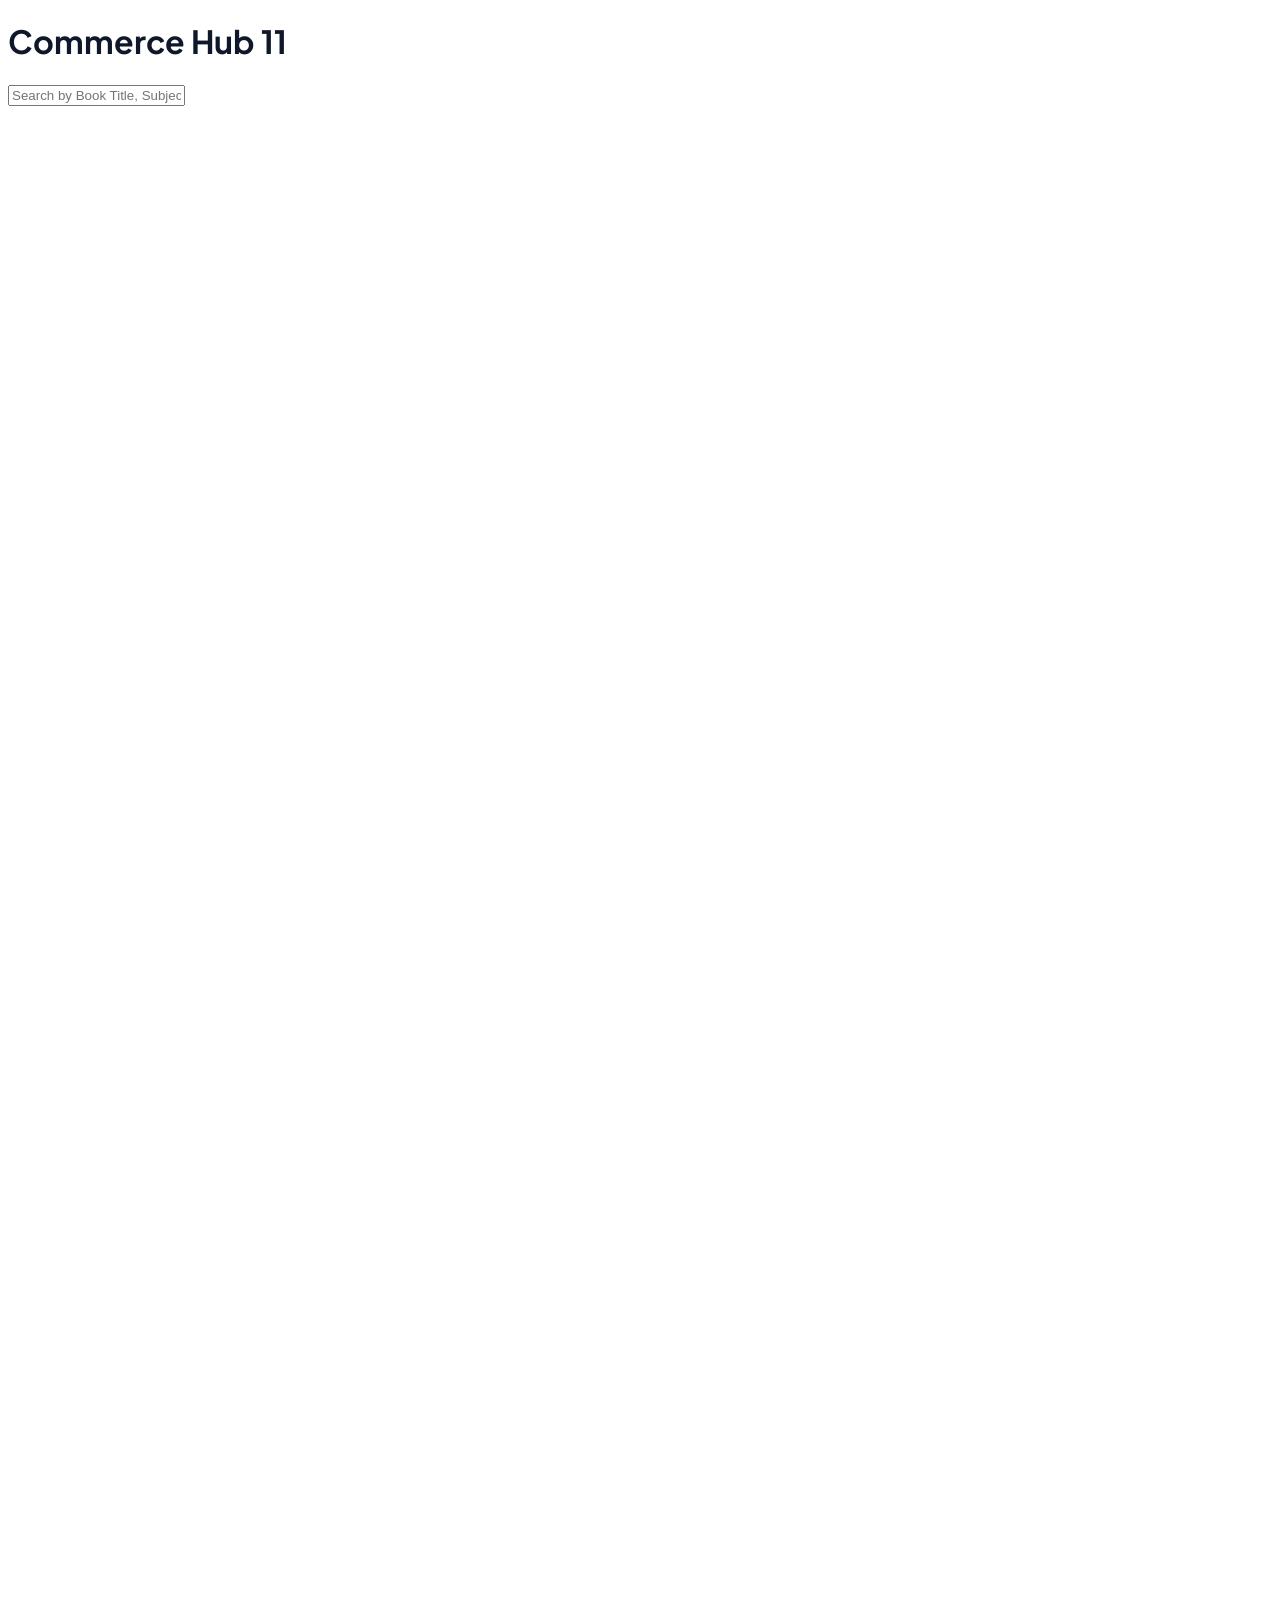
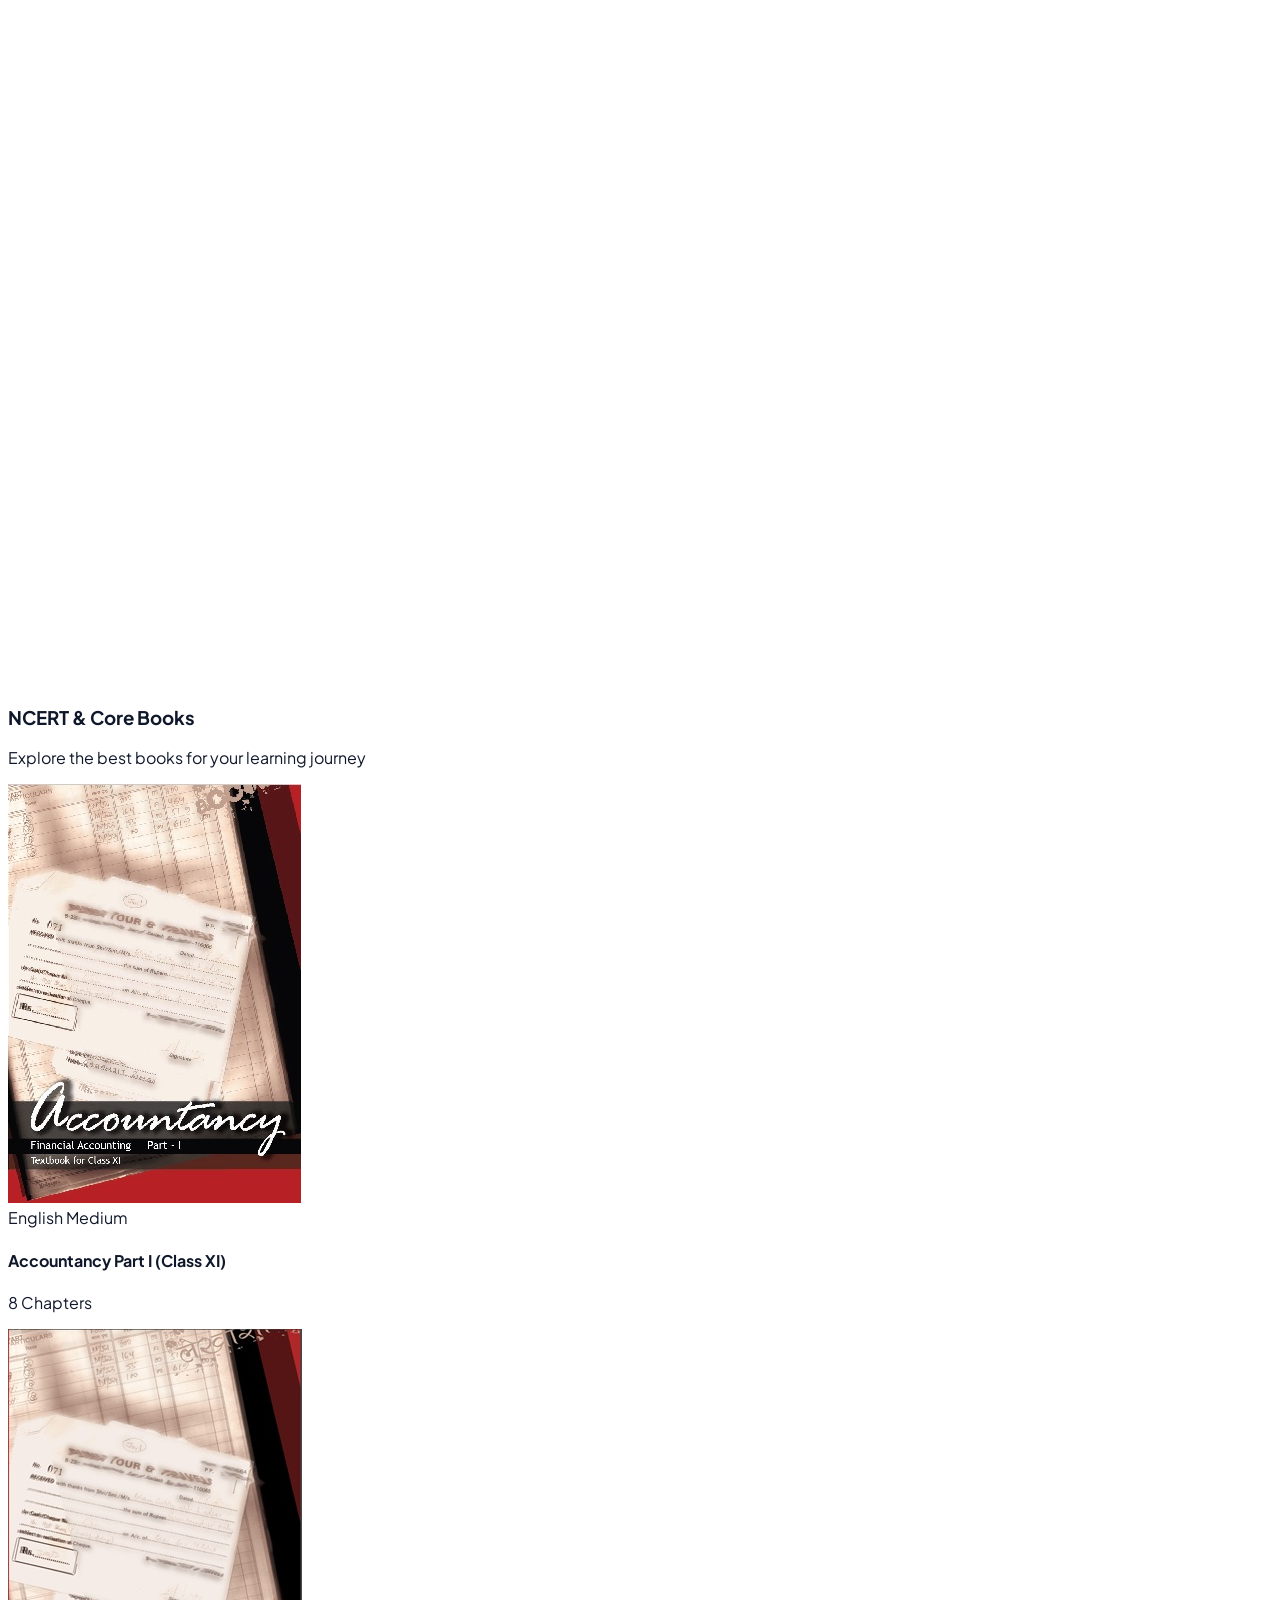
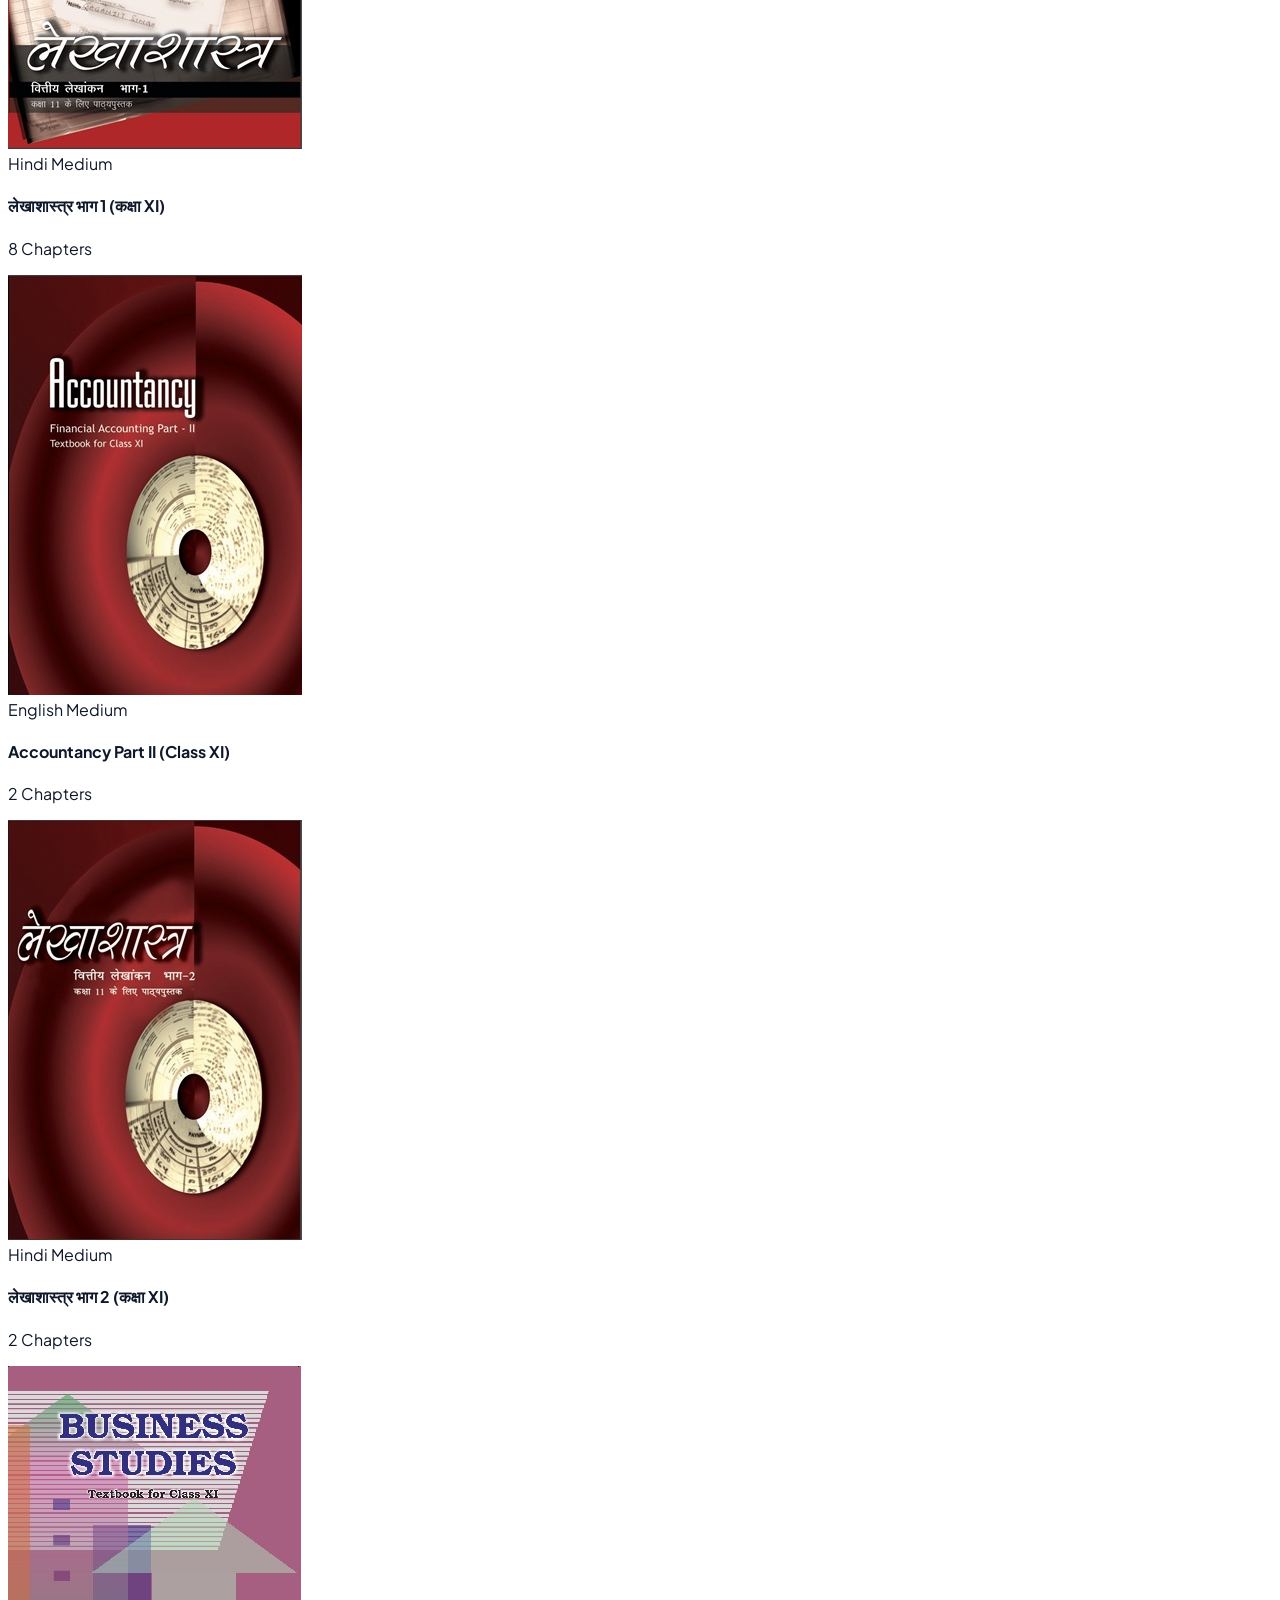
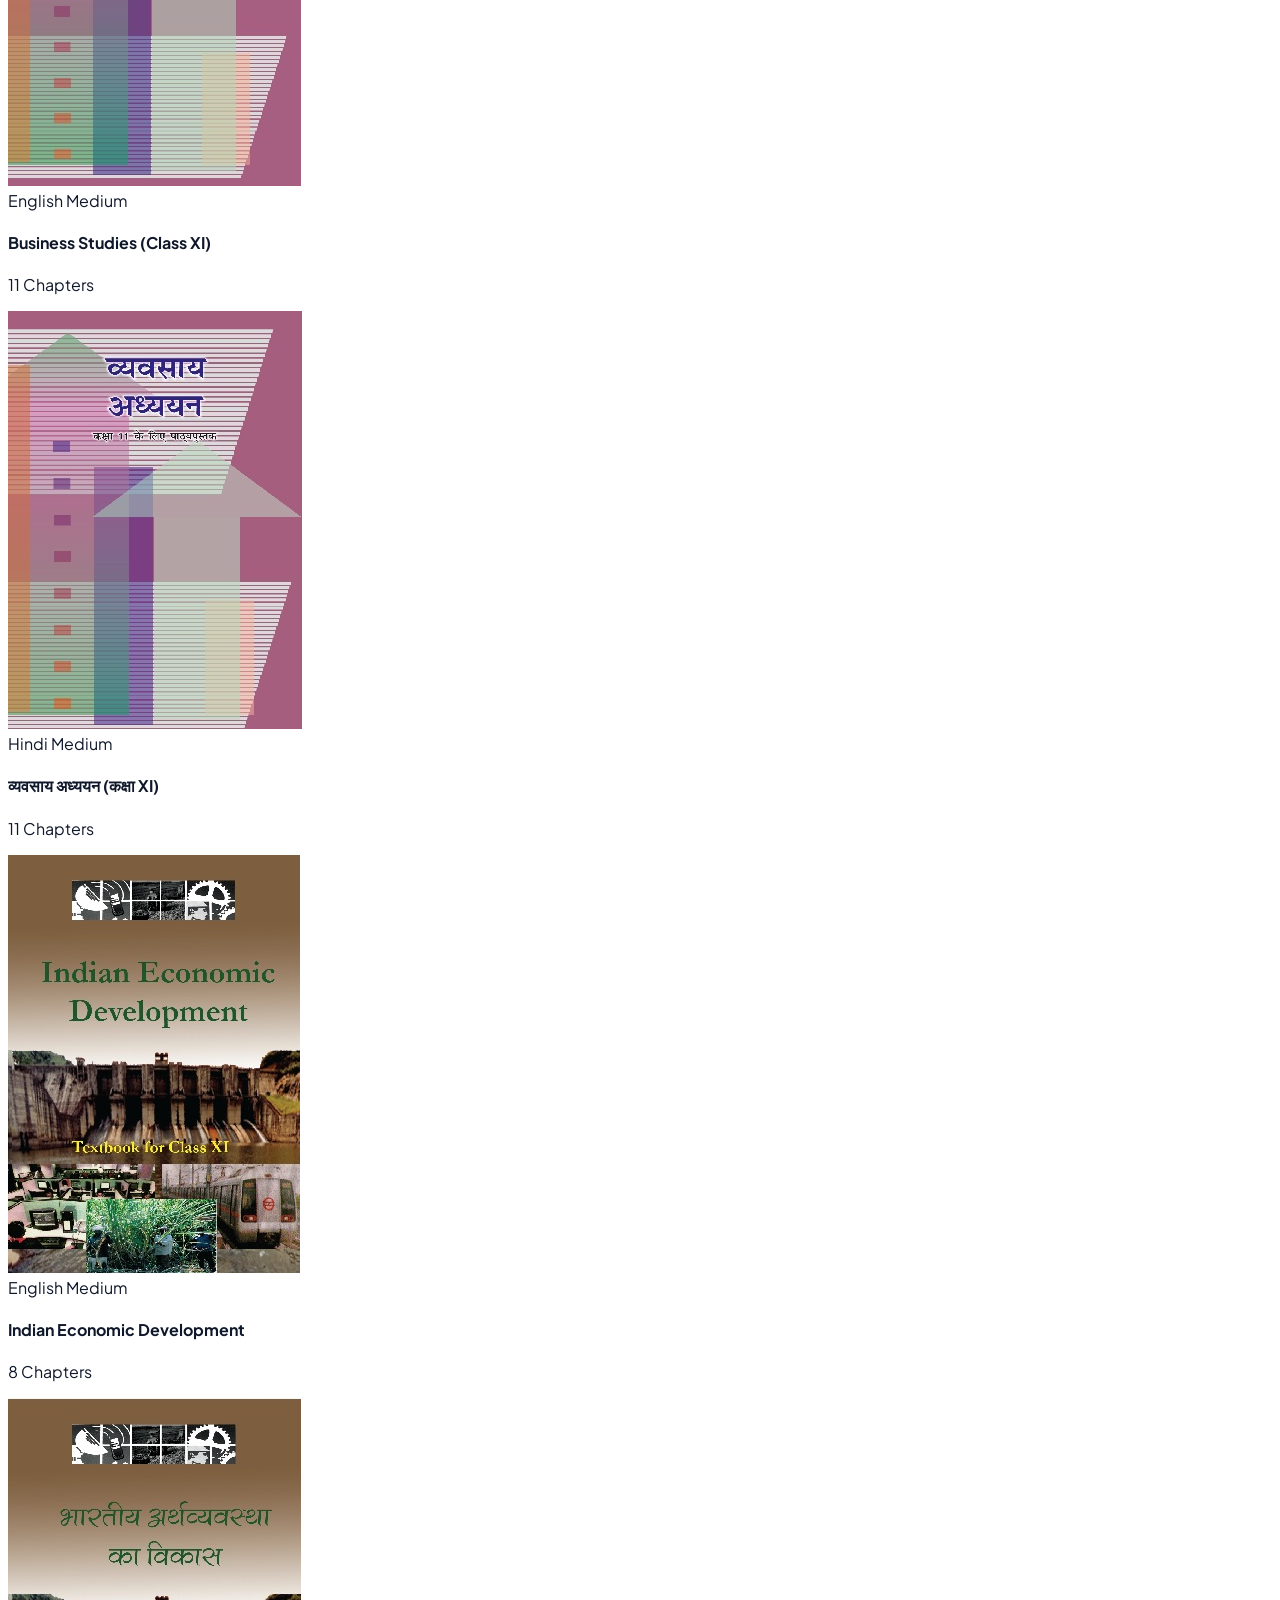
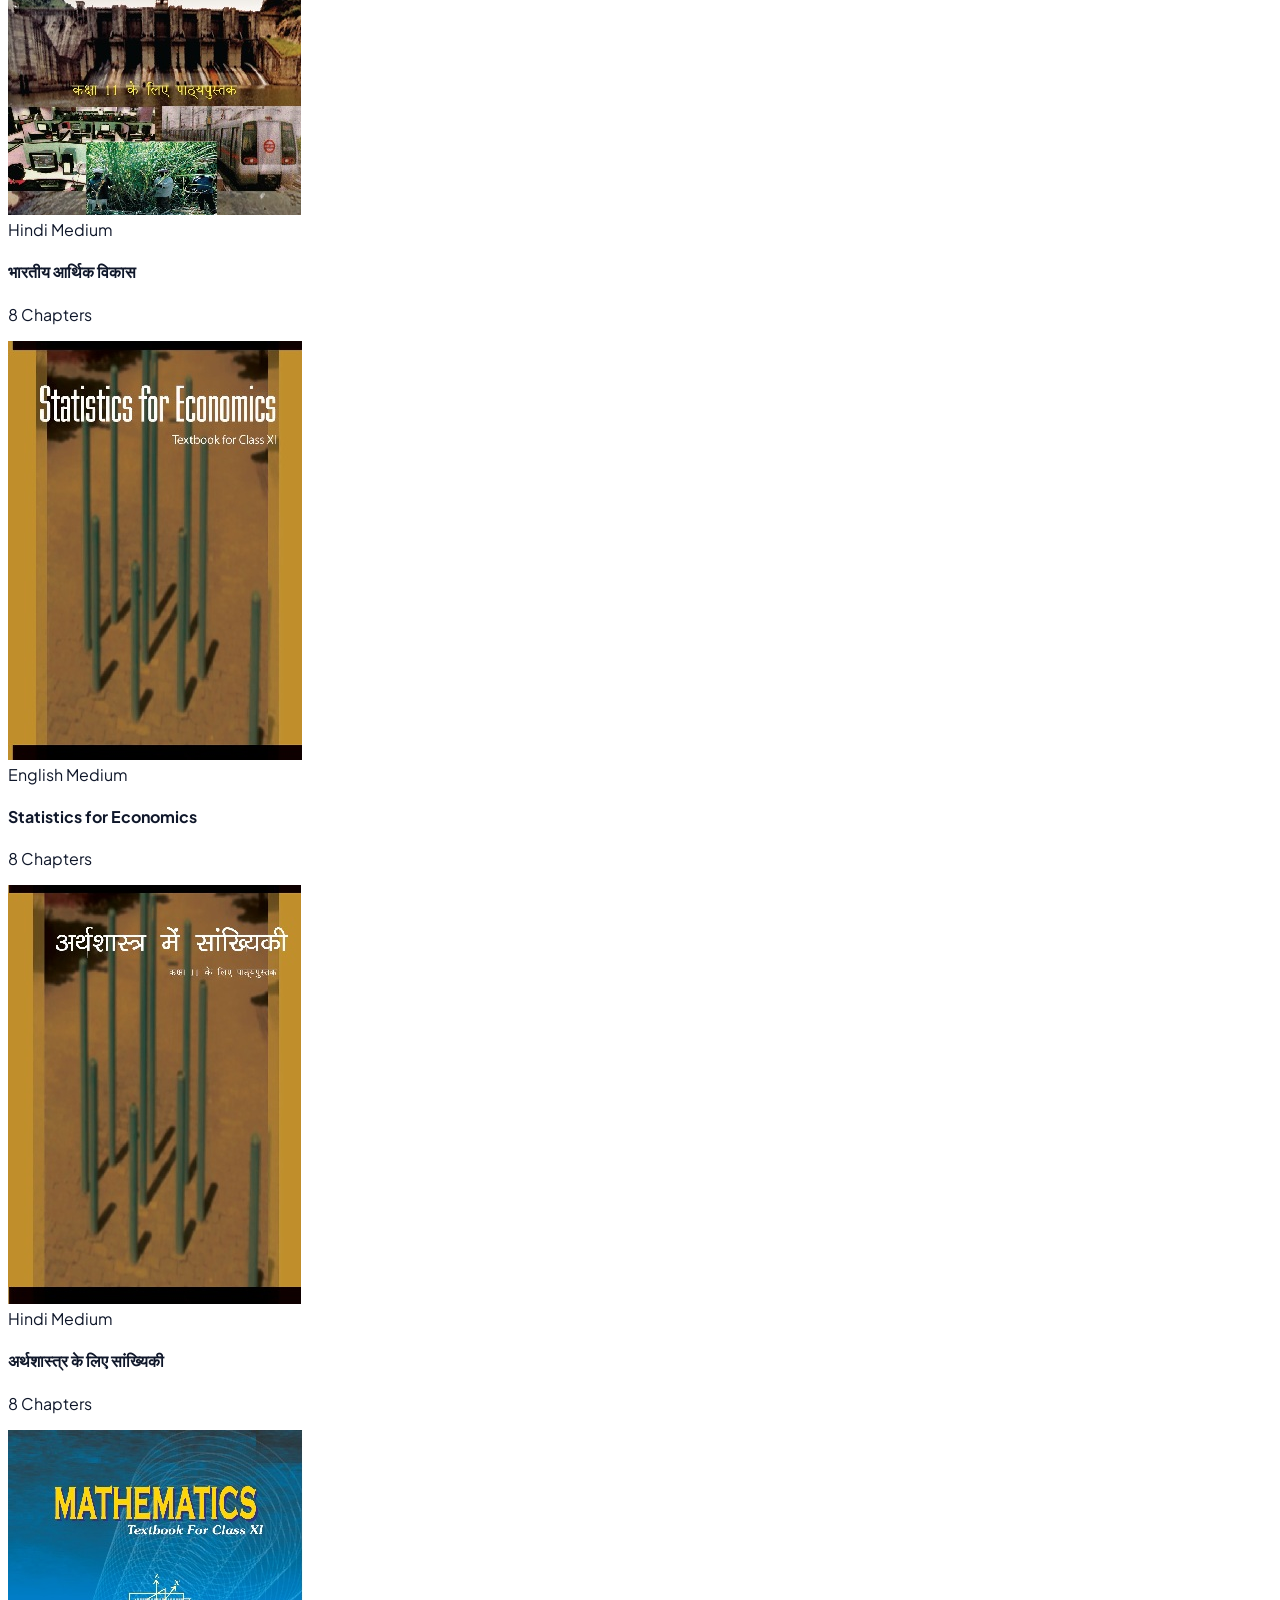
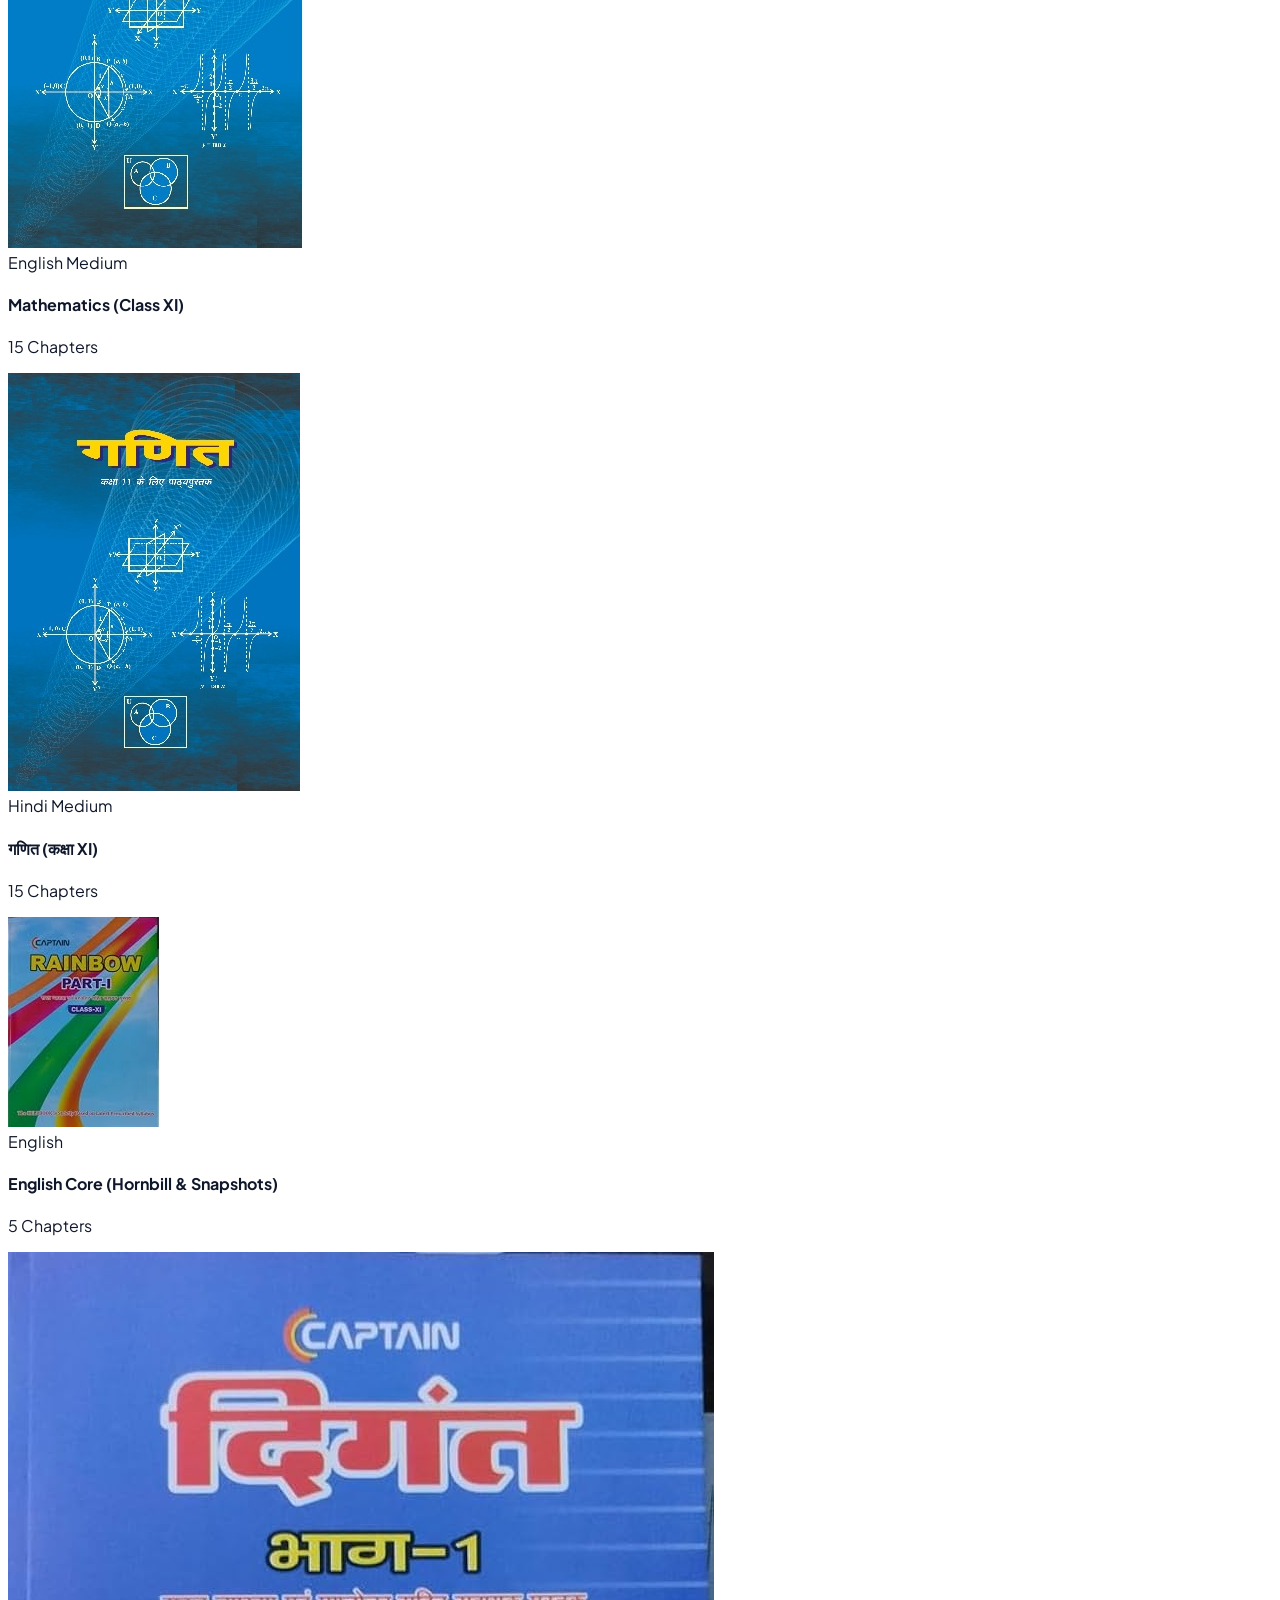
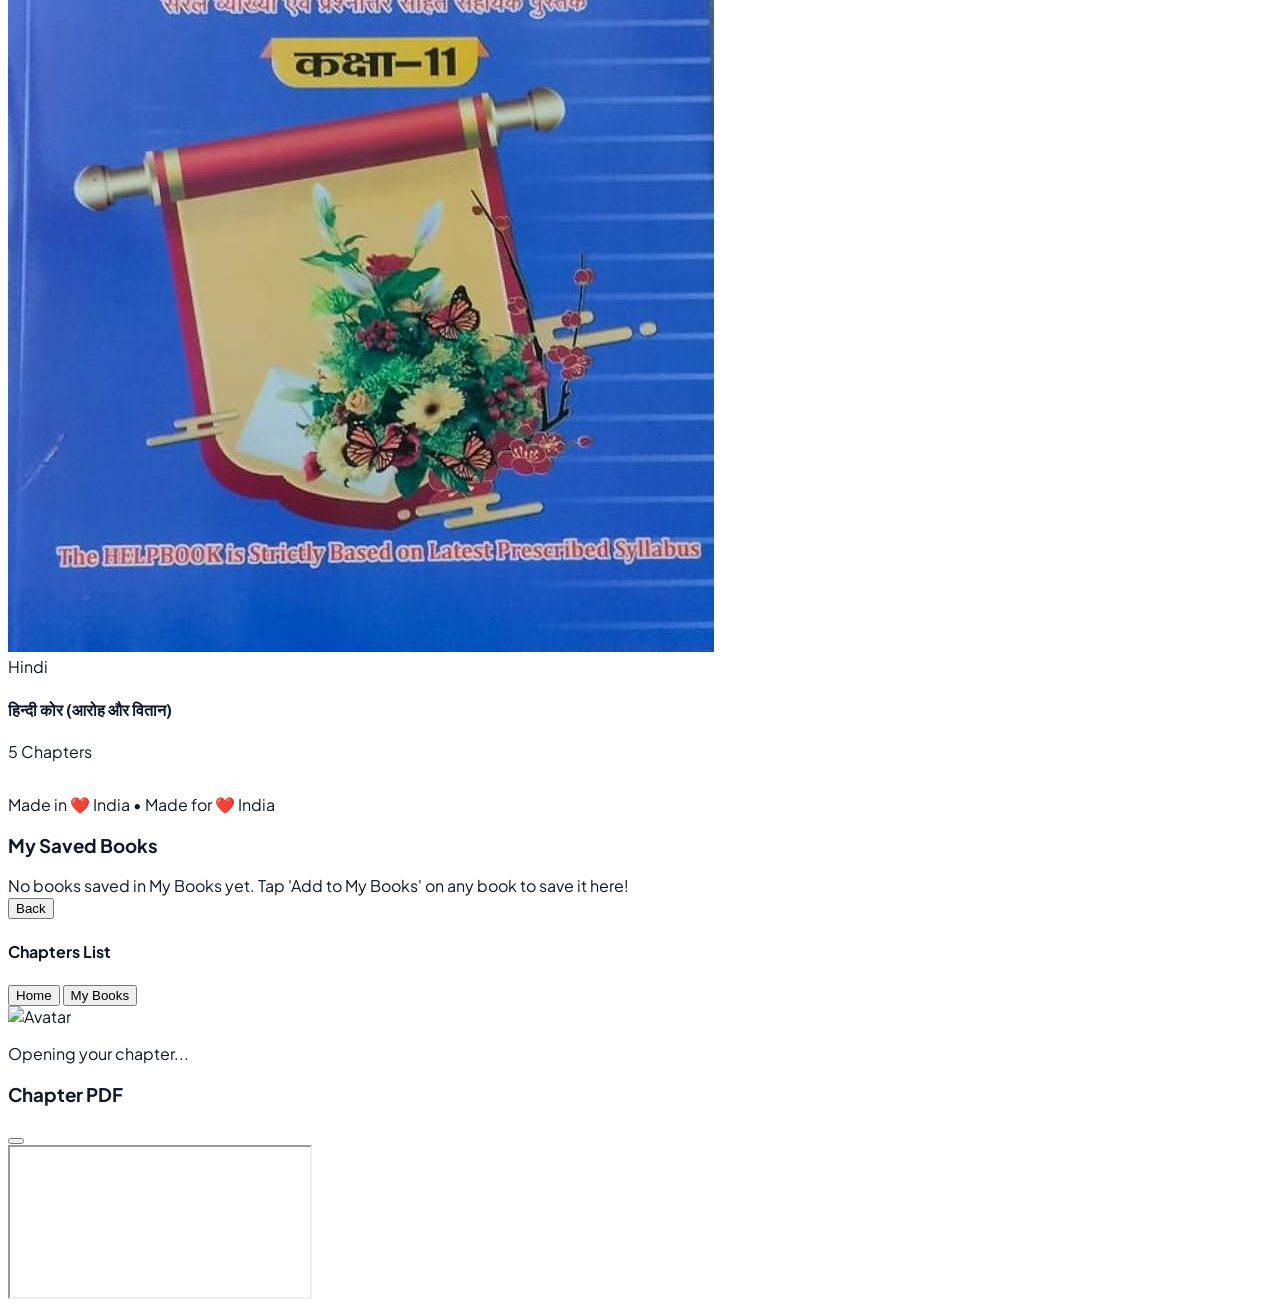
==== index.html @ 74a2b220 "Update index.html" ====
<!DOCTYPE html>
<html lang="hi" class="light">
<head>
        <script>
        (function() {
            const savedMode = localStorage.getItem('app_theme_mode') || 'light';
            const htmlEl = document.documentElement;
            if (savedMode === 'dark') {
                htmlEl.classList.add('dark');
                htmlEl.classList.remove('light');
            } else if (savedMode === 'light') {
                htmlEl.classList.remove('dark');
                htmlEl.classList.add('light');
            } else if (savedMode === 'auto') {
                if (window.matchMedia('(prefers-color-scheme: dark)').matches) {
                    htmlEl.classList.add('dark');
                    htmlEl.classList.remove('light');
                } else {
                    htmlEl.classList.remove('dark');
                    htmlEl.classList.add('light');
                }
            }
        })();
        </script>
    <meta charset="UTF-8">
    <meta name="viewport" content="width=device-width, initial-scale=1.0">
    <title>NCERT Commerce Hub</title>
    <!-- Tailwind CSS CDN -->
    <script src="https://cdn.jsdelivr.net/npm/@tailwindcss/browser@4"></script>
    <!-- Lucide Icons -->
    <script src="https://unpkg.com/lucide@latest"></script>
    <link rel="stylesheet" href="style.css">
    <link rel="manifest" href="manifest.json">
</head>
<body class="bg-white text-slate-900 dark:bg-slate-950 dark:text-slate-100 min-h-screen flex flex-col transition-colors duration-300">

    <!-- Top Header with Search Bar -->
    <header class="bg-white dark:bg-slate-900 border-b border-slate-200 dark:border-slate-800 sticky top-0 z-40 px-4 py-3 space-y-3 shadow-xs">
        <div class="flex justify-between items-center">
            <div class="flex items-center space-x-2">
                <div class="bg-slate-900 text-white dark:bg-white dark:text-slate-900 p-2 rounded-xl">
                    <i data-lucide="graduation-cap" class="w-5 h-5"></i>
                </div>
                <h1 class="font-bold text-base tracking-wide">Commerce Hub 11</h1>
            </div>
            <a href="setting.html" class="ripple-btn bg-slate-100 dark:bg-slate-800 p-2 rounded-full hover:bg-slate-200 dark:hover:bg-slate-700 transition">
                <i data-lucide="settings" class="w-5 h-5 text-slate-800 dark:text-slate-200"></i>
            </a>
        </div>
        <!-- Search Bar -->
        <div class="relative w-full">
            <span class="absolute inset-y-0 left-0 flex items-center pl-3 pointer-events-none text-slate-400">
                <i data-lucide="search" class="w-4 h-4"></i>
            </span>
            <input type="text" id="searchInput" oninput="handleSearch(this.value)" placeholder="Search by Book Title, Subject or Author..." class="w-full bg-slate-100 dark:bg-slate-800 text-slate-900 dark:text-slate-100 text-xs rounded-xl pl-9 pr-4 py-2.5 focus:outline-none focus:ring-2 focus:ring-slate-900 dark:focus:ring-white transition">
        </div>
    </header>

    <!-- Main Dynamic Container -->
    <main class="flex-grow max-w-lg mx-auto w-full pb-24">
        
        <!-- HOME SCREEN -->
        <div id="tab-home" class="page-tab px-4 py-4 space-y-6">
            <!-- Large Floating Hero Banner Slider -->
            <div class="relative w-full h-56 rounded-3xl overflow-hidden shadow-lg bg-slate-900 text-white">
                <div id="banner-slider" class="flex transition-transform duration-700 ease-in-out h-full"></div>
                <div class="absolute bottom-3 left-0 right-0 flex justify-center space-x-1.5" id="slider-dots"></div>
            </div>

            <div class="text-left px-1">
                <h3 class="font-extrabold text-lg text-slate-900 dark:text-white">NCERT & Core Books</h3>
                <p class="text-xs text-slate-500 dark:text-slate-400">Explore the best books for your learning journey</p>
            </div>

            <!-- Scrollable Books Grid -->
            <div id="books-grid" class="grid grid-cols-2 gap-4"></div>

            <!-- Footer Signature -->
            <div class="text-center pt-8 pb-4 text-xs font-semibold text-slate-500 dark:text-slate-400">
                <p>Made in ❤️ India • Made for ❤️ India</p>
            </div>
        </div>

        <!-- SAVED BOOKS SCREEN (My Books) -->
        <div id="tab-mybooks" class="page-tab px-4 py-4 space-y-4 hidden">
            <h3 class="font-extrabold text-lg text-slate-900 dark:text-white px-1">My Saved Books</h3>
            <div id="my-books-container" class="grid grid-cols-2 gap-4"></div>
        </div>

        <!-- BOOK DETAIL VIEW -->
        <div id="tab-book-detail" class="page-tab px-4 py-4 hidden space-y-4">
            <button onclick="goBackToHome()" class="ripple-btn flex items-center space-x-1 text-xs font-bold bg-slate-100 dark:bg-slate-800 px-3.5 py-2 rounded-xl w-fit text-slate-900 dark:text-slate-100">
                <i data-lucide="arrow-left" class="w-4 h-4"></i>
                <span>Back</span>
            </button>
            <div id="book-detail-header" class="bg-slate-50 dark:bg-slate-900 p-5 rounded-2xl border border-slate-200 dark:border-slate-800 flex flex-col items-center text-center space-y-3 shadow-xs"></div>
            <div class="space-y-2.5">
                <h4 class="font-extrabold text-xs text-slate-400 uppercase tracking-wider px-1">Chapters List</h4>
                <div id="chapters-list-container" class="space-y-2"></div>
            </div>
        </div>
    </main>

    <!-- Bottom Navigation Bar -->
    <nav class="fixed bottom-0 left-0 right-0 bg-white dark:bg-slate-900 border-t border-slate-200 dark:border-slate-800 py-2.5 px-6 flex justify-around items-center z-40 shadow-xl">
        <button onclick="switchTab('home')" id="nav-home" class="ripple-btn flex flex-col items-center text-slate-900 dark:text-white transition">
            <i data-lucide="home" class="w-5 h-5"></i>
            <span class="text-[10px] font-bold mt-1">Home</span>
        </button>
        <button onclick="switchTab('mybooks')" id="nav-mybooks" class="ripple-btn flex flex-col items-center text-slate-400 dark:text-slate-500 transition">
            <i data-lucide="bookmark" class="w-5 h-5"></i>
            <span class="text-[10px] font-bold mt-1">My Books</span>
        </button>
    </nav>

    <!-- Smooth PDF Loader Modal with Custom Avatar & Progress -->
    <div id="loaderModal" class="fixed inset-0 bg-white dark:bg-slate-950 hidden z-50 flex flex-col items-center justify-center space-y-5 px-6">
        <div class="relative w-24 h-24 bg-slate-100 dark:bg-slate-900 rounded-full flex items-center justify-center shadow-lg animate-bounce border border-slate-200 dark:border-slate-800">
            <!-- Custom Avatar Image -->
            <img src="https://images.unsplash.com/photo-1534528741775-53994a69daeb?w=150&auto=format&fit=crop&q=80" alt="Avatar" class="w-16 h-16 rounded-full object-cover">
        </div>
        <p id="loaderText" class="text-sm font-bold text-slate-800 dark:text-slate-200 tracking-wide">Opening your chapter...</p>
        <div class="w-52 bg-slate-200 dark:bg-slate-800 h-2 rounded-full overflow-hidden">
            <div class="bg-slate-900 dark:bg-white h-full w-full animate-pulse"></div>
        </div>
    </div>

    <!-- In-App PDF Viewer Modal -->
    <div id="pdfModal" class="fixed inset-0 bg-slate-950 hidden z-50 flex flex-col">
        <div class="bg-white dark:bg-slate-900 px-4 py-3 flex justify-between items-center border-b border-slate-200 dark:border-slate-800">
            <h3 id="pdfModalTitle" class="font-bold text-xs text-slate-900 dark:text-white truncate max-w-[80%]">Chapter PDF</h3>
            <button onclick="closePdfModal()" class="ripple-btn bg-slate-100 dark:bg-slate-800 p-2 rounded-full text-slate-800 dark:text-slate-200">
                <i data-lucide="x" class="w-5 h-5"></i>
            </button>
        </div>
        <div class="flex-grow bg-slate-100 dark:bg-slate-900 relative">
            <iframe id="pdfFrame" src="" class="w-full h-full border-none"></iframe>
        </div>
    </div>

    <!-- Scripts -->
    <script src="global.js"></script>
    <script src="data.js"></script>
    <script src="script.js"></script>
</body>
              </html>
---- style.css ----
@import url('https://fonts.googleapis.com/css2?family=Plus+Jakarta+Sans:wght@400;500;600;700;800&display=swap');

:root {
    --bg-primary: #ffffff;
    --bg-secondary: #f8fafc;
    --text-primary: #0f172a;
    --text-secondary: #64748b;
    --border-color: #e2e8f0;
    --card-bg: #f8fafc;
    --accent-color: #0f172a;
    --accent-text: #ffffff;
}

.dark {
    --bg-primary: #030712;
    --bg-secondary: #0f172a;
    --text-primary: #f8fafc;
    --text-secondary: #94a3b8;
    --border-color: #1e293b;
    --card-bg: #0f172a;
    --accent-color: #ffffff;
    --accent-text: #0f172a;
}

body {
    font-family: 'Plus Jakarta Sans', sans-serif;
    background-color: var(--bg-primary);
    color: var(--text-primary);
    -webkit-tap-highlight-color: transparent;
    transition: background-color 0.3s ease, color 0.3s ease;
}

/* Custom Scrollbars */
.no-scrollbar::-webkit-scrollbar {
    display: none;
}
.no-scrollbar {
    -ms-overflow-style: none;
    scrollbar-width: none;
}

::-webkit-scrollbar {
    width: 5px;
    height: 5px;
}
::-webkit-scrollbar-track {
    background: transparent;
}
::-webkit-scrollbar-thumb {
    background: var(--border-color);
    border-radius: 10px;
}

/* Ripple Effect for Buttons */
.ripple-btn {
    position: relative;
    overflow: hidden;
    transform: translate3d(0, 0, 0);
    transition: all 0.2s ease-in-out;
}

.ripple-btn:active {
    transform: scale(0.96);
}

.ripple-btn::after {
    content: "";
    display: block;
    position: absolute;
    width: 100%;
    height: 100%;
    top: 0;
    left: 0;
    pointer-events: none;
    background-image: radial-gradient(circle, rgba(255, 255, 255, 0.4) 10%, transparent 10.01%);
    background-repeat: no-repeat;
    background-position: 50%;
    transform: scale(10, 10);
    opacity: 0;
    transition: transform 0.5s, opacity 1s;
}

.ripple-btn:active::after {
    transform: scale(0, 0);
    opacity: 0.3;
    transition: 0s;
}

/* Glassmorphism & Modern Shadows */
.glass-panel {
    background: rgba(255, 255, 255, 0.7);
    backdrop-filter: blur(12px);
    -webkit-backdrop-filter: blur(12px);
    border: 1px solid var(--border-color);
}

.dark .glass-panel {
    background: rgba(15, 23, 42, 0.7);
}

/* Premium Card Hover Glow */
.book-card {
    transition: transform 0.25s ease, box-shadow 0.25s ease, border-color 0.25s ease;
}
.book-card:hover {
    transform: translateY(-3px);
    box-shadow: 0 10px 25px -5px rgba(0, 0, 0, 0.08);
    border-color: var(--text-secondary);
}

/* Smooth Pulse Animation for Loaders */
@keyframes pulse-ring {
    0% {
        transform: scale(0.95);
        box-shadow: 0 0 0 0 rgba(15, 23, 42, 0.4);
    }
    70% {
        transform: scale(1);
        box-shadow: 0 0 0 15px rgba(15, 23, 42, 0);
    }
    100% {
        transform: scale(0.95);
        box-shadow: 0 0 0 0 rgba(15, 23, 42, 0);
    }
}

.avatar-pulse {
    animation: pulse-ring 2s infinite cubic-bezier(0.4, 0, 0.6, 1);
}
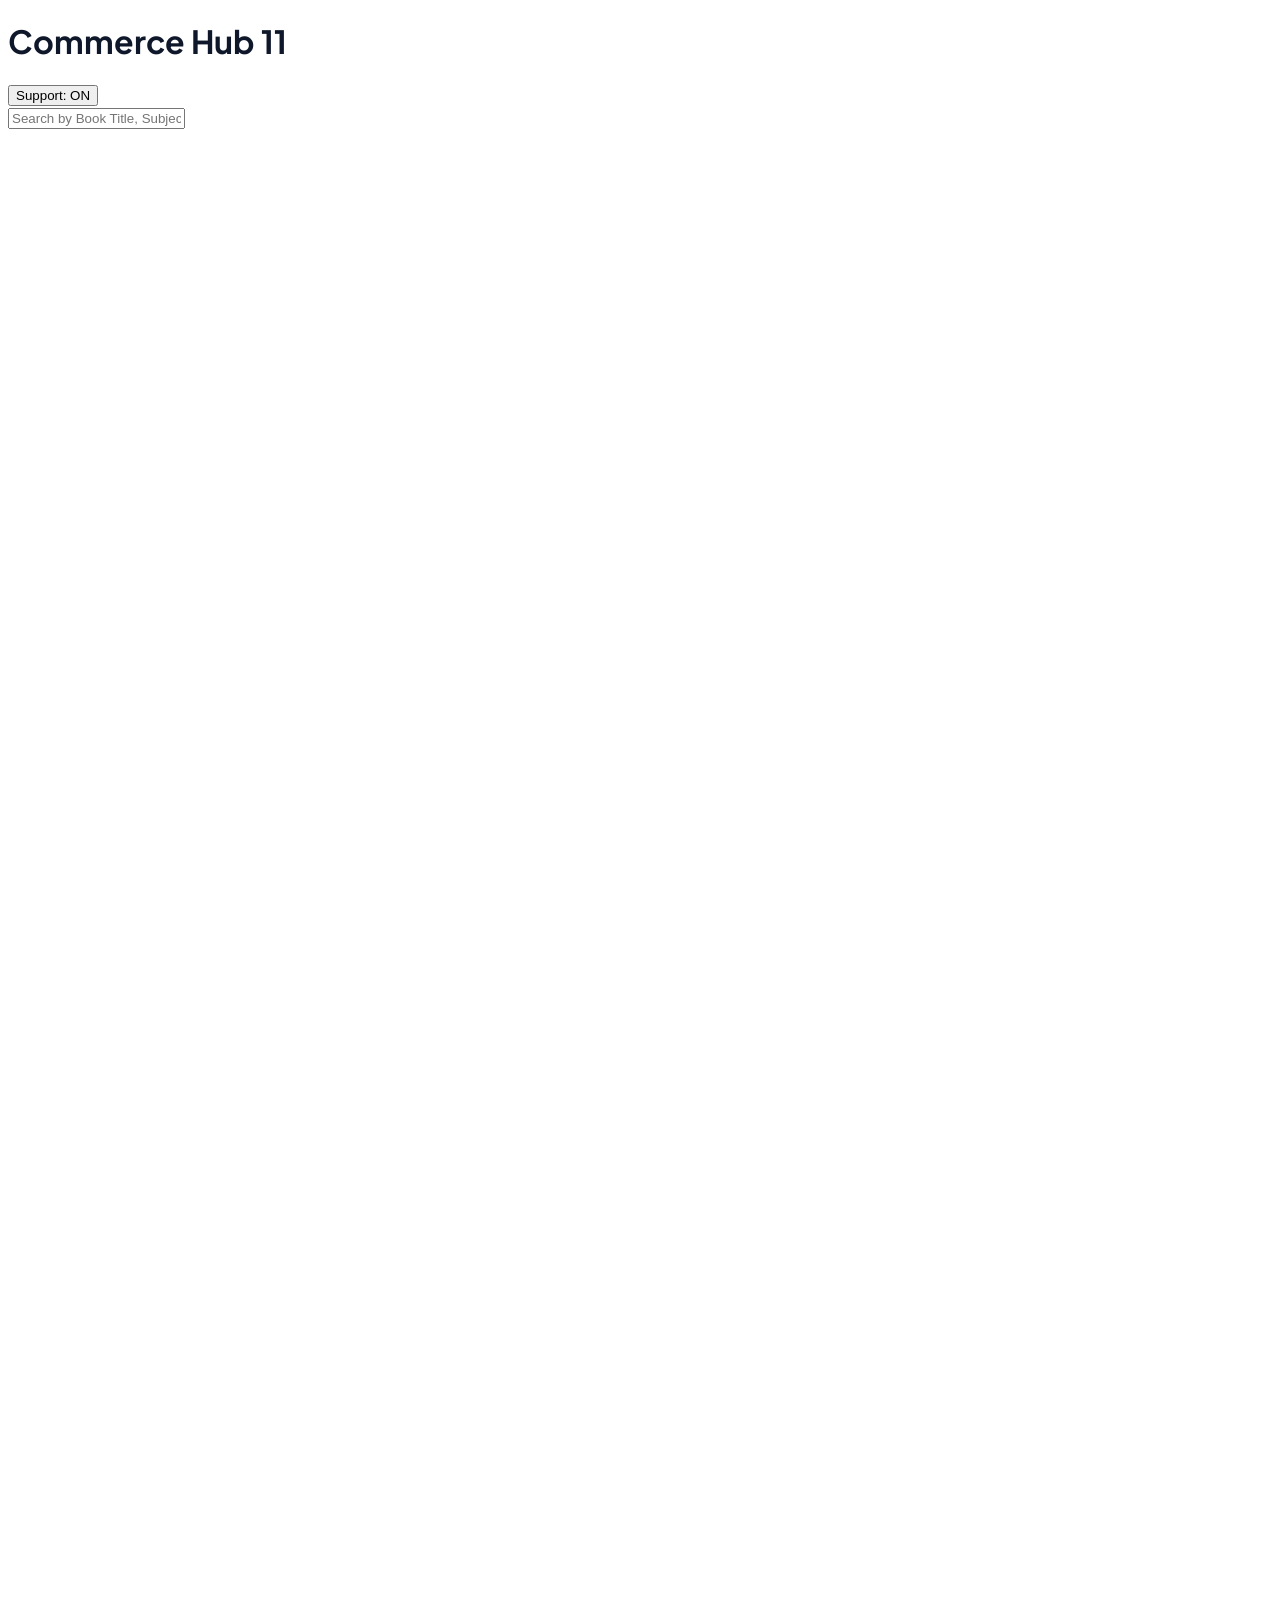
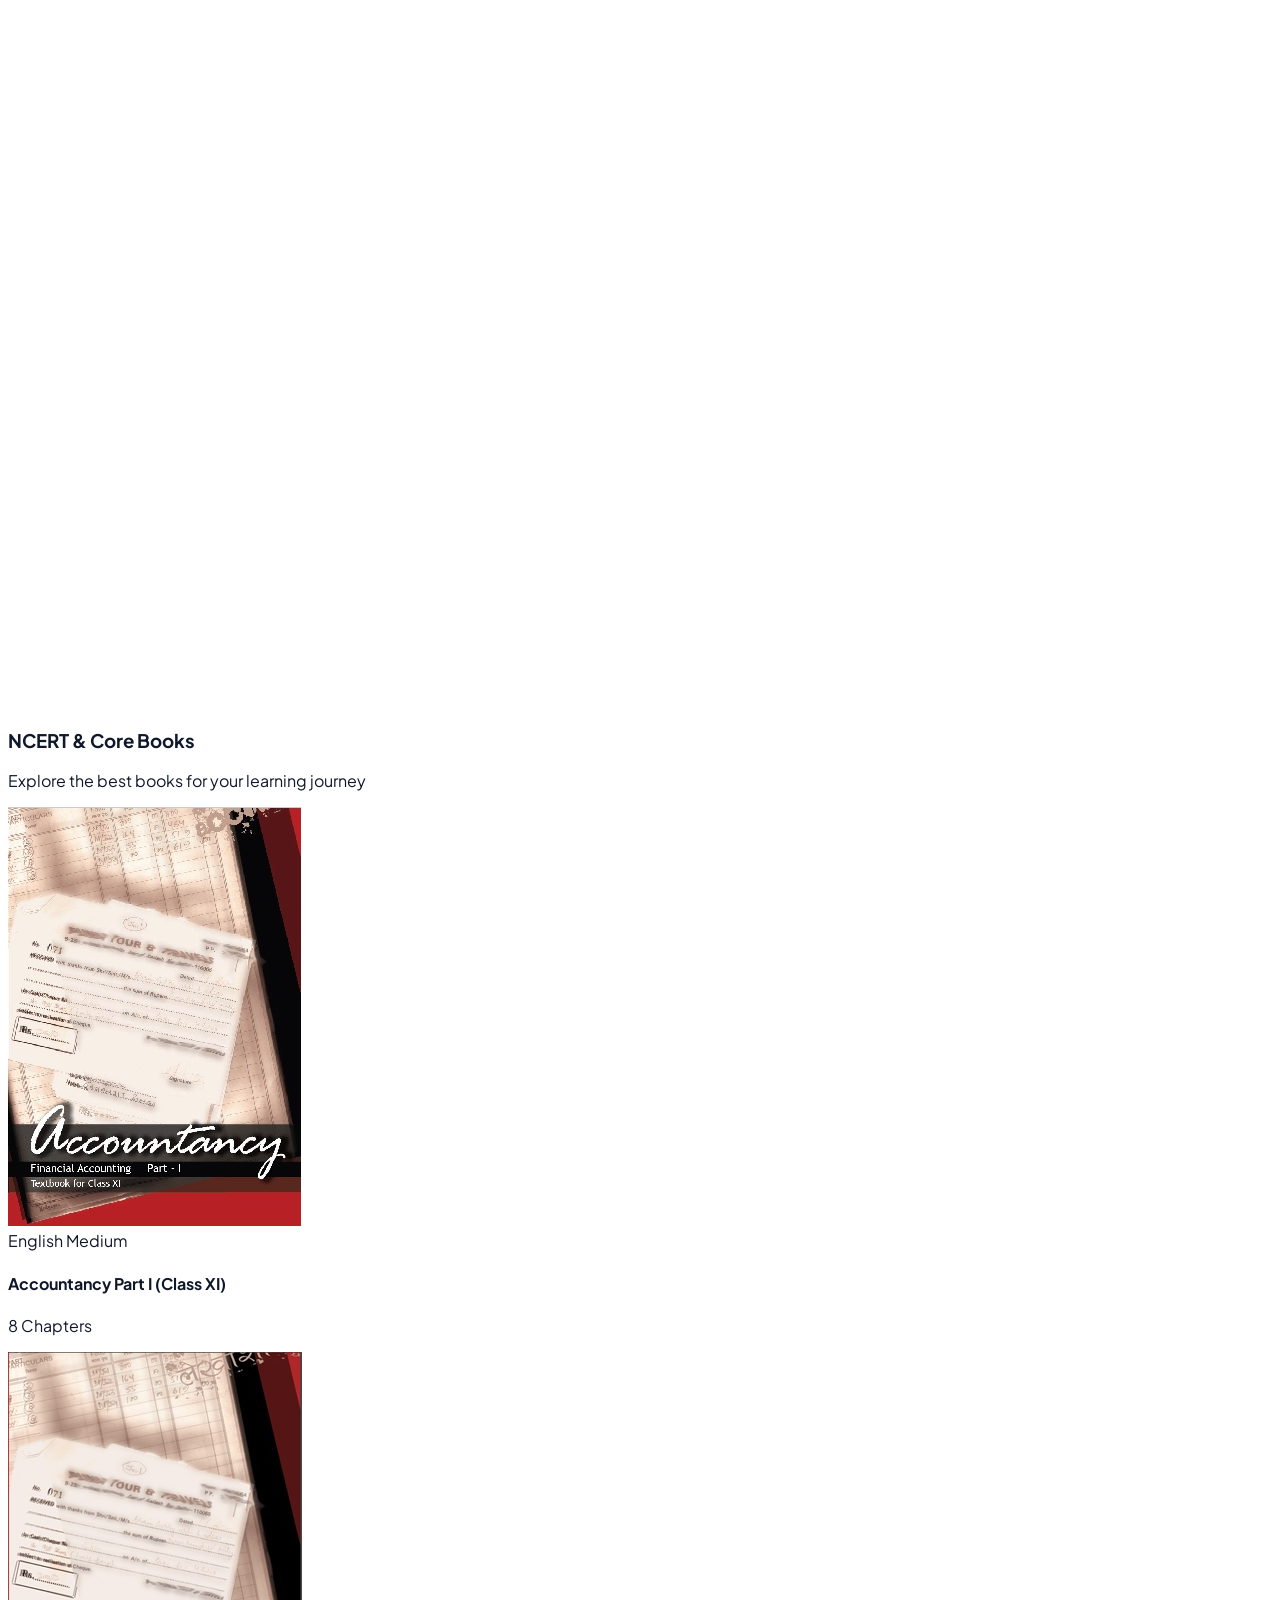
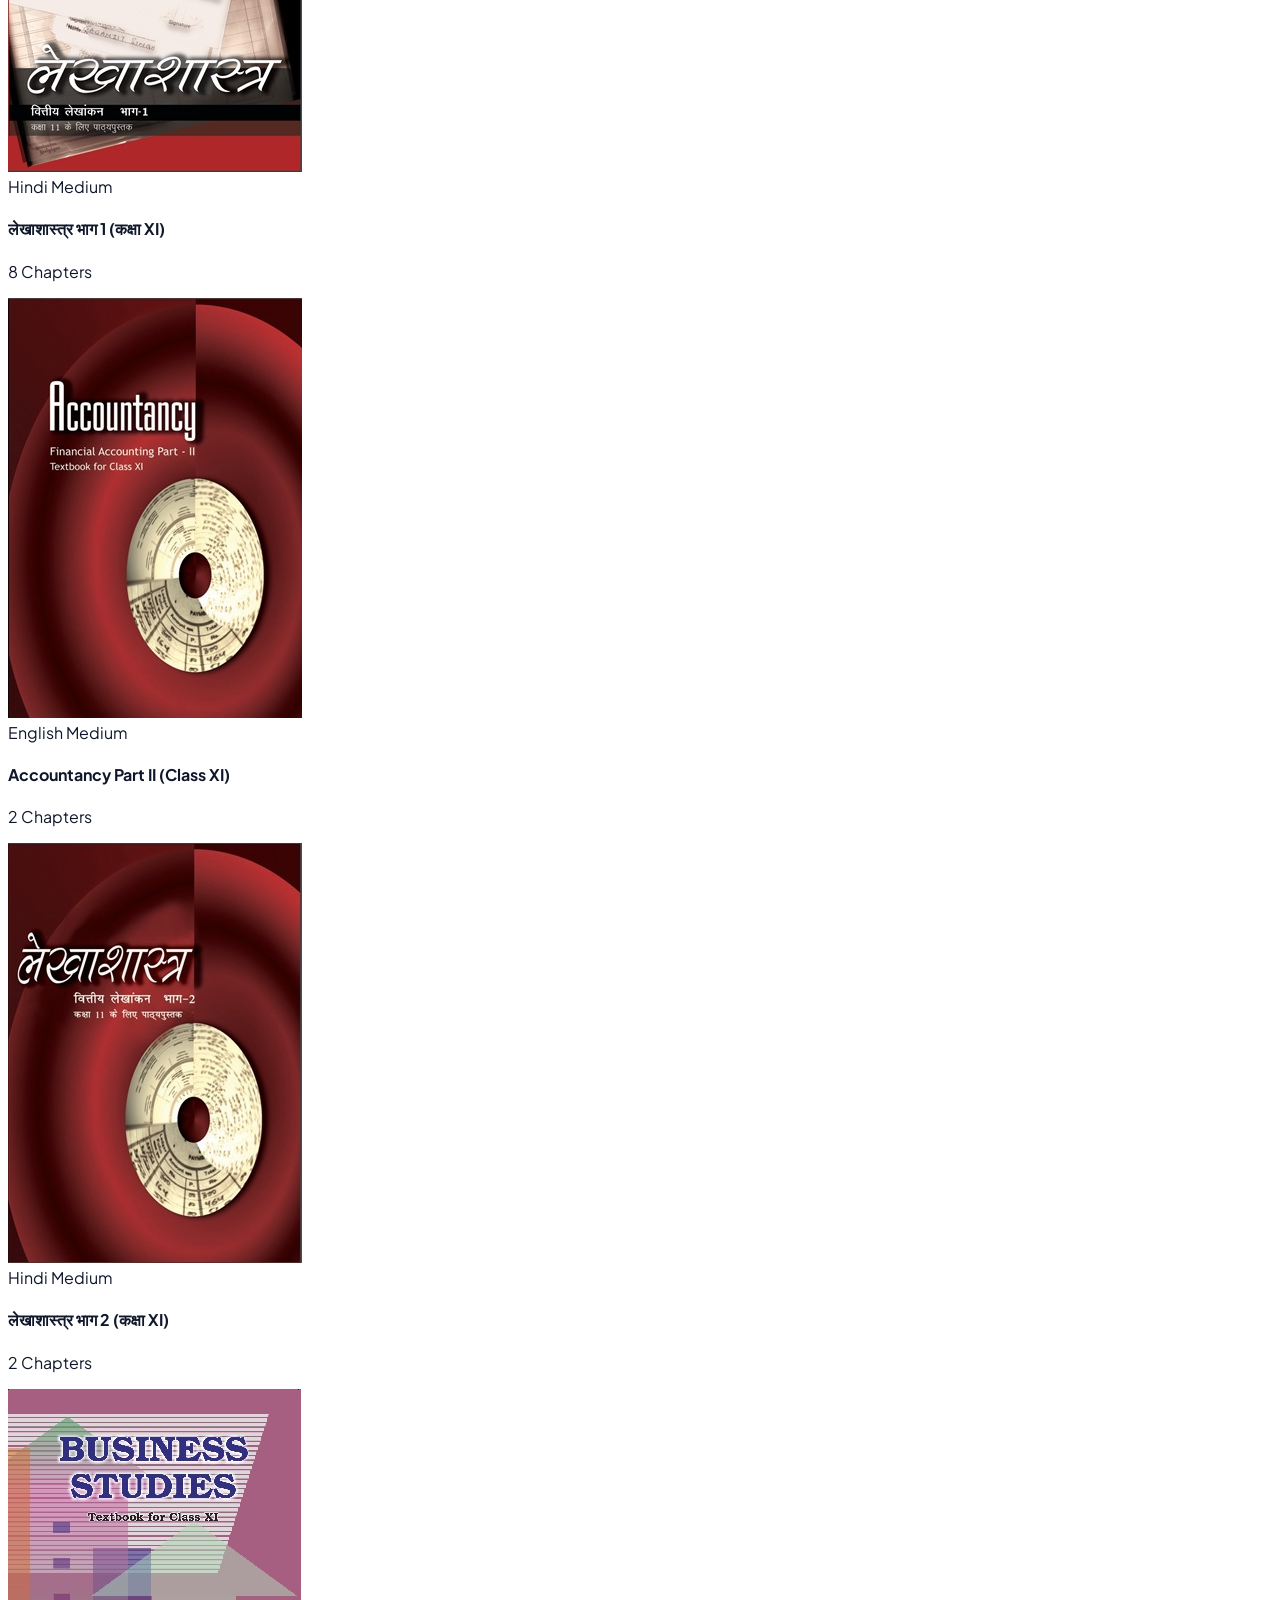
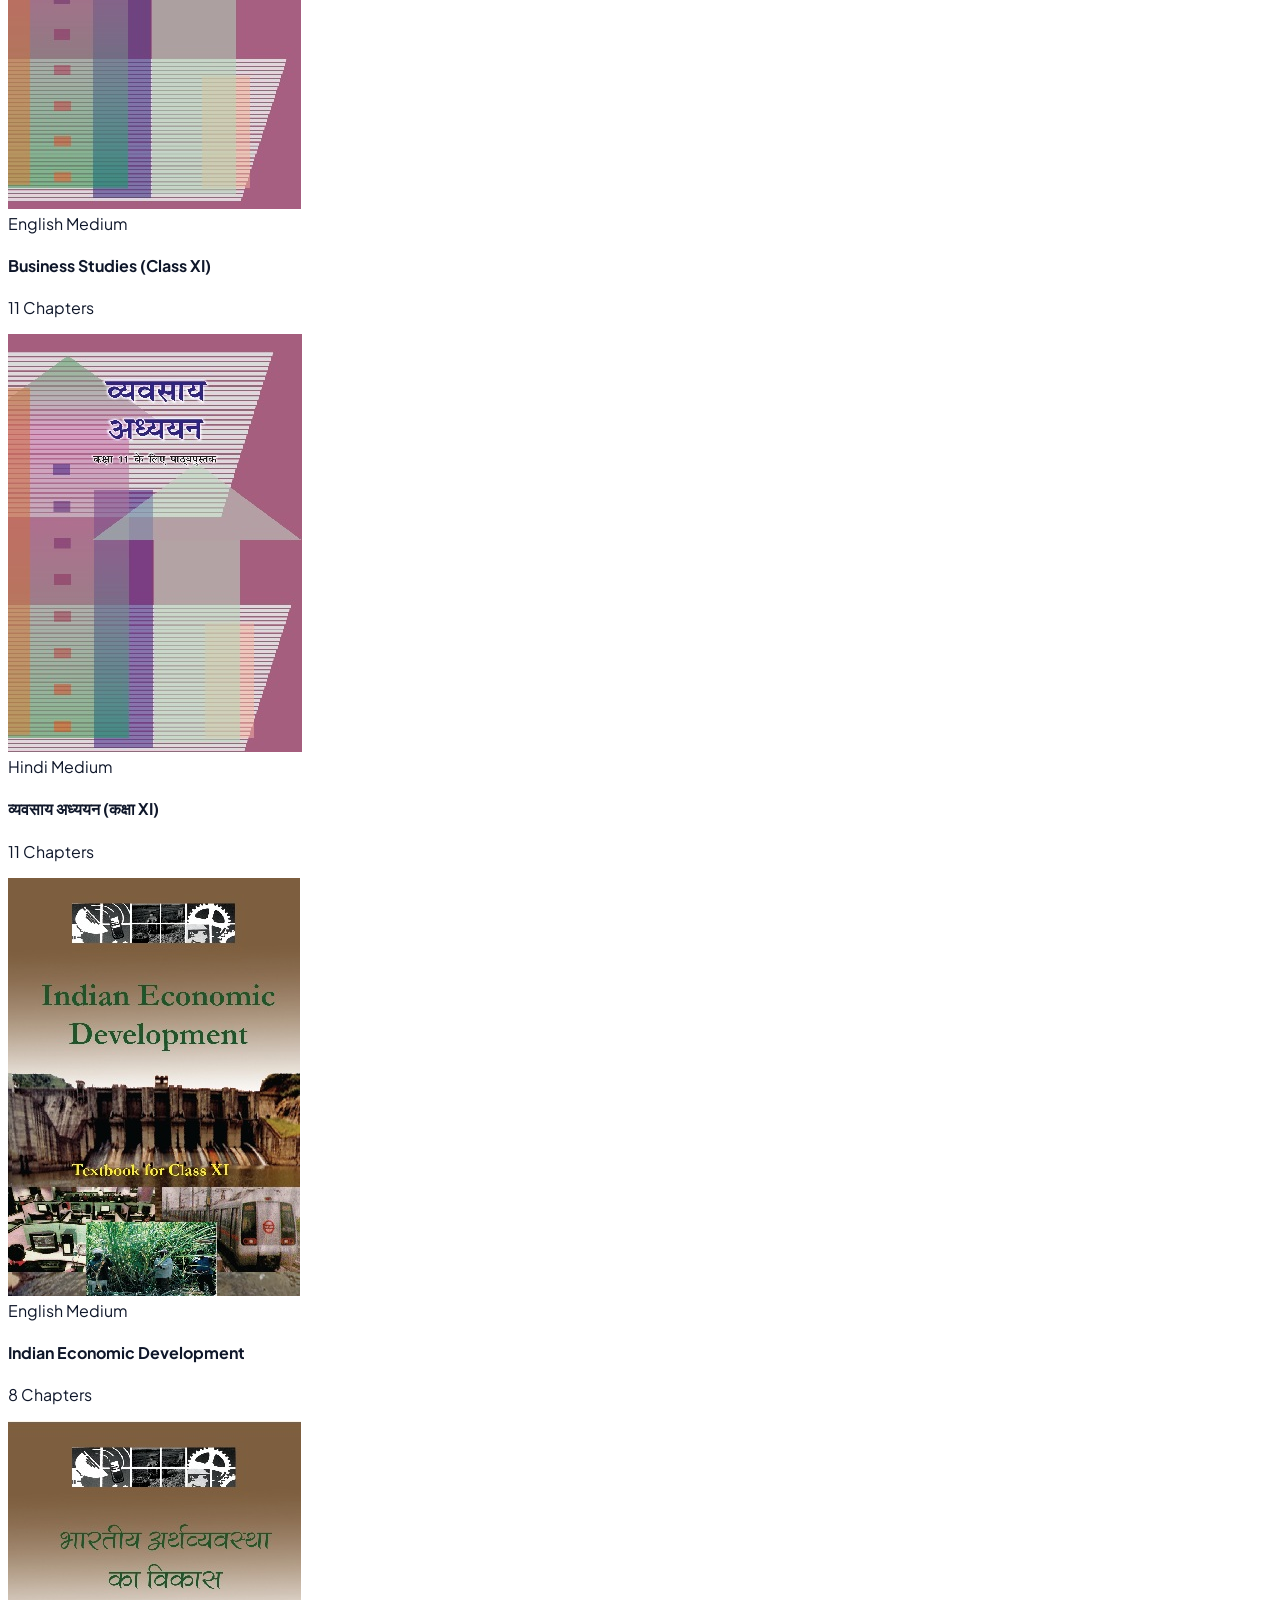
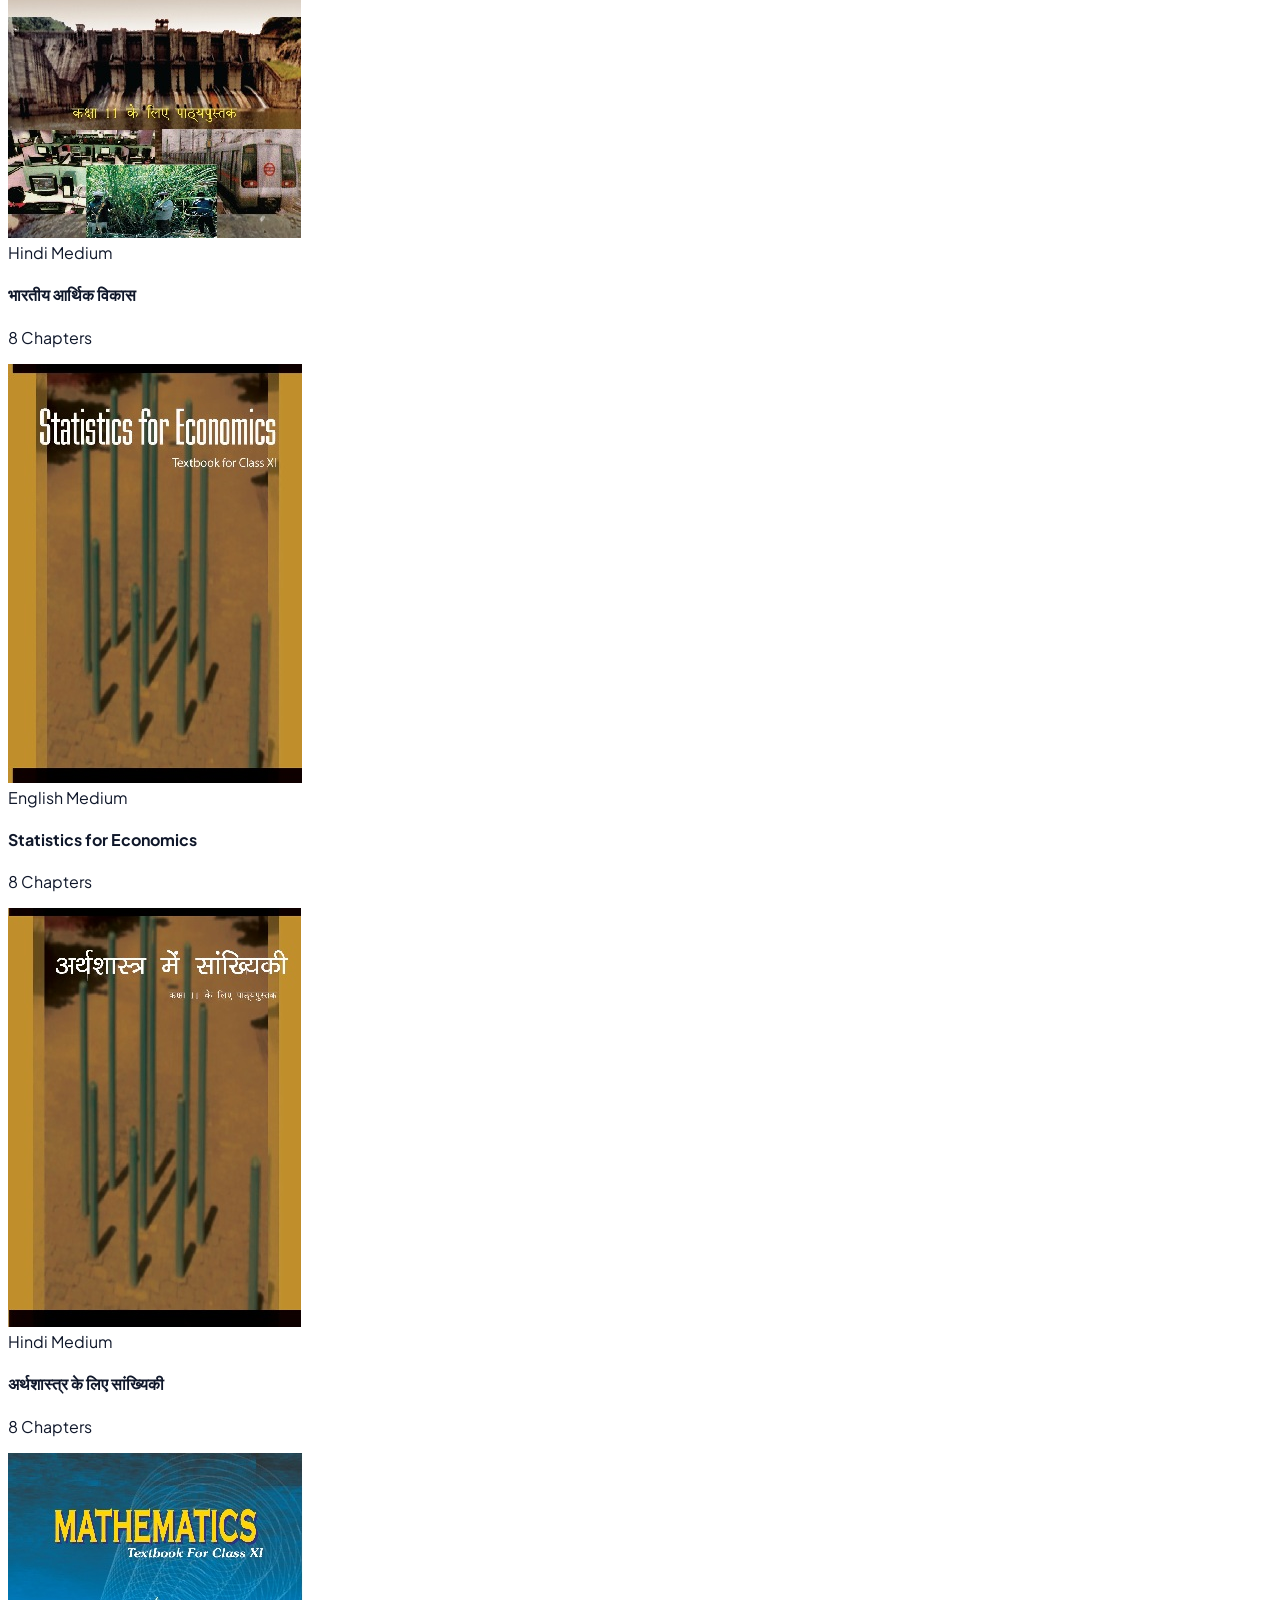
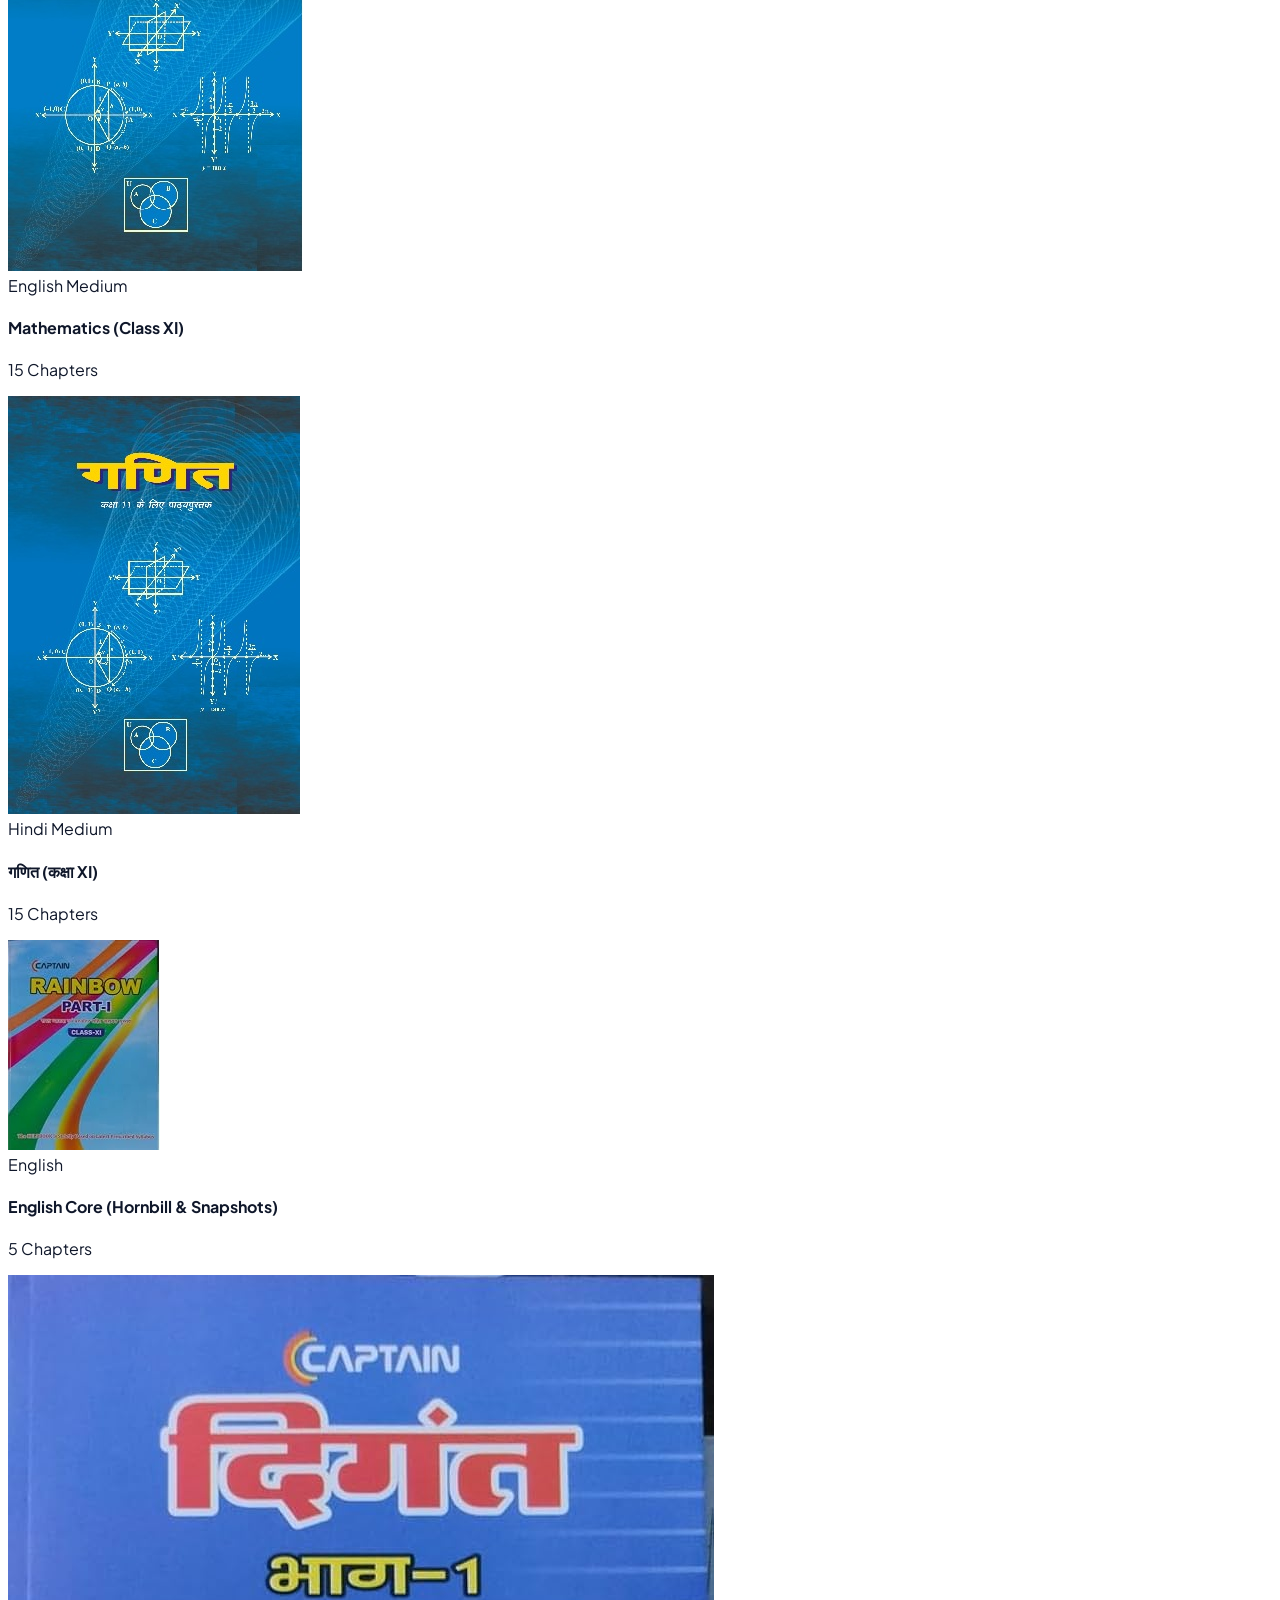
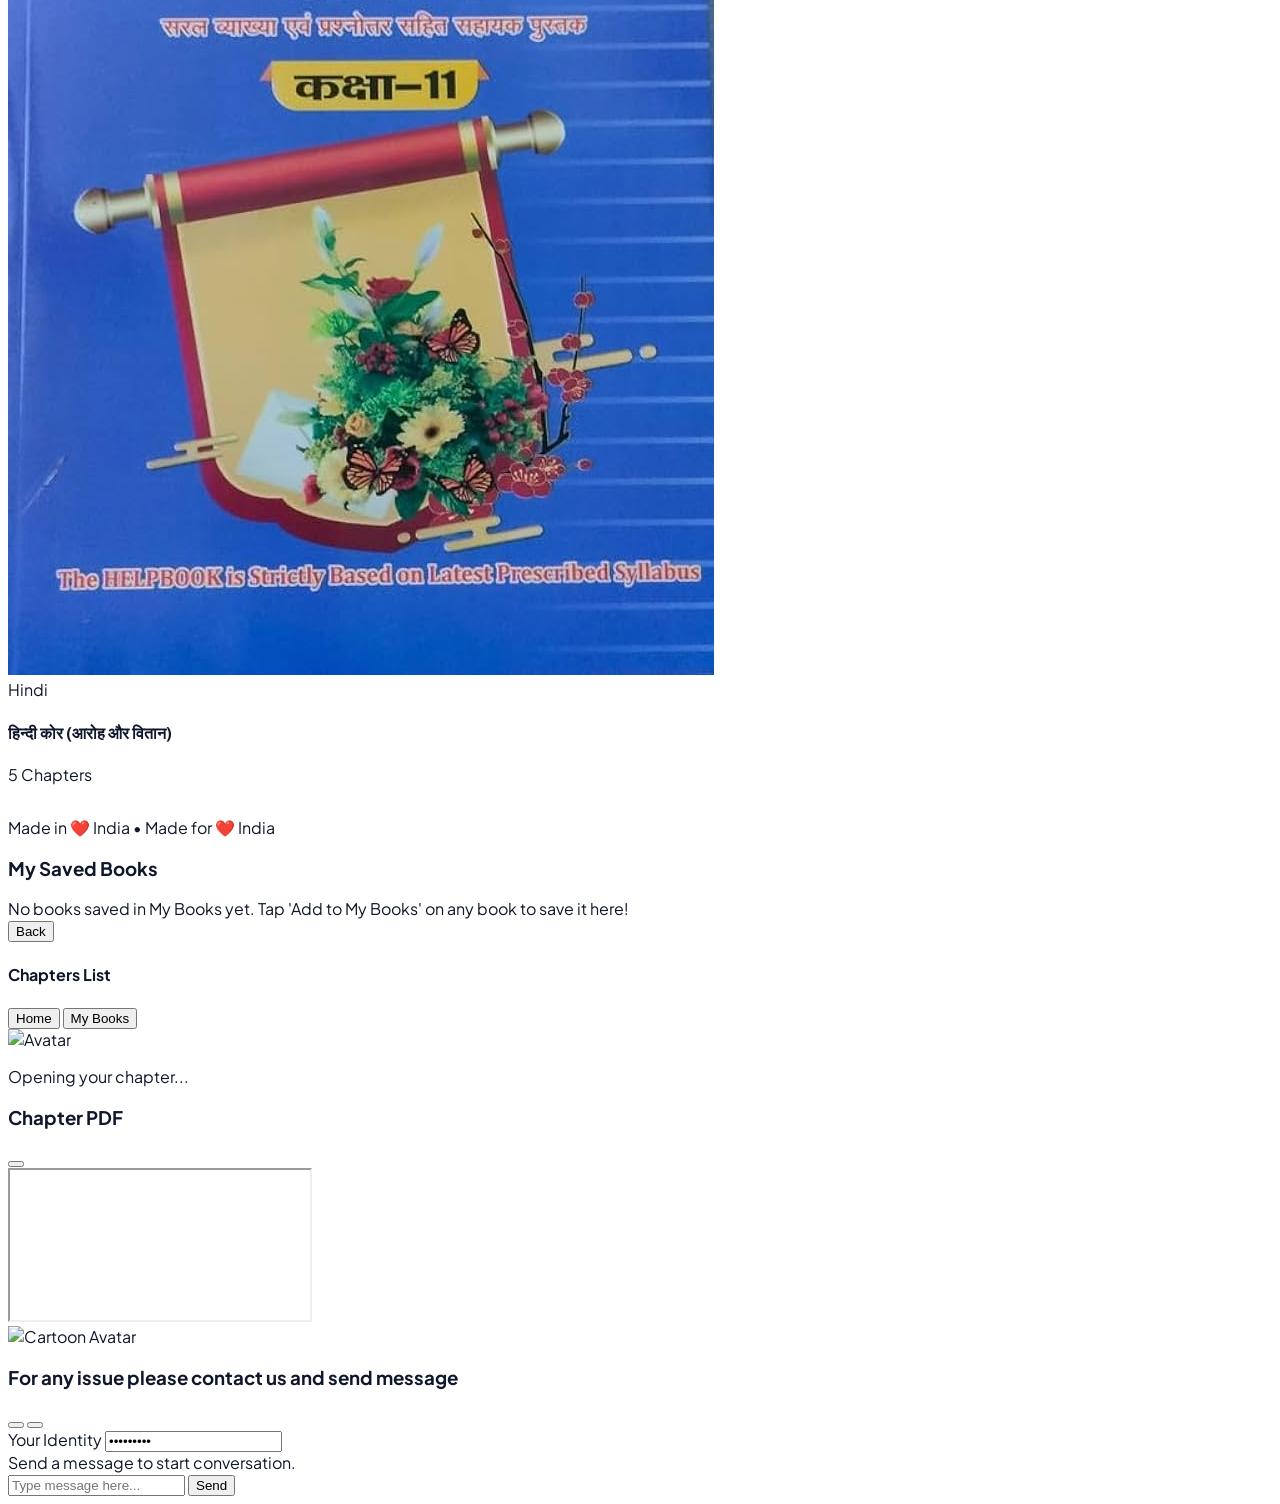
==== commit 96c1f6ef: "Update index.html" ====
--- a/index.html
+++ b/index.html
@@ -43,6 +43,10 @@
                 </div>
                 <h1 class="font-bold text-base tracking-wide">Commerce Hub 11</h1>
             </div>
+                    <!-- Support Toggle Button -->
+    <button onclick="toggleGlobalSupport()" id="supportToggleBtn" class="px-3 py-1.5 rounded-xl bg-slate-100 dark:bg-slate-800 text-slate-700 dark:text-slate-300 text-xs font-bold transition hover:scale-105 border border-slate-200 dark:border-slate-700">
+        <span id="supportText">Support: ON</span>
+    </button>
             <a href="setting.html" class="ripple-btn bg-slate-100 dark:bg-slate-800 p-2 rounded-full hover:bg-slate-200 dark:hover:bg-slate-700 transition">
                 <i data-lucide="settings" class="w-5 h-5 text-slate-800 dark:text-slate-200"></i>
             </a>
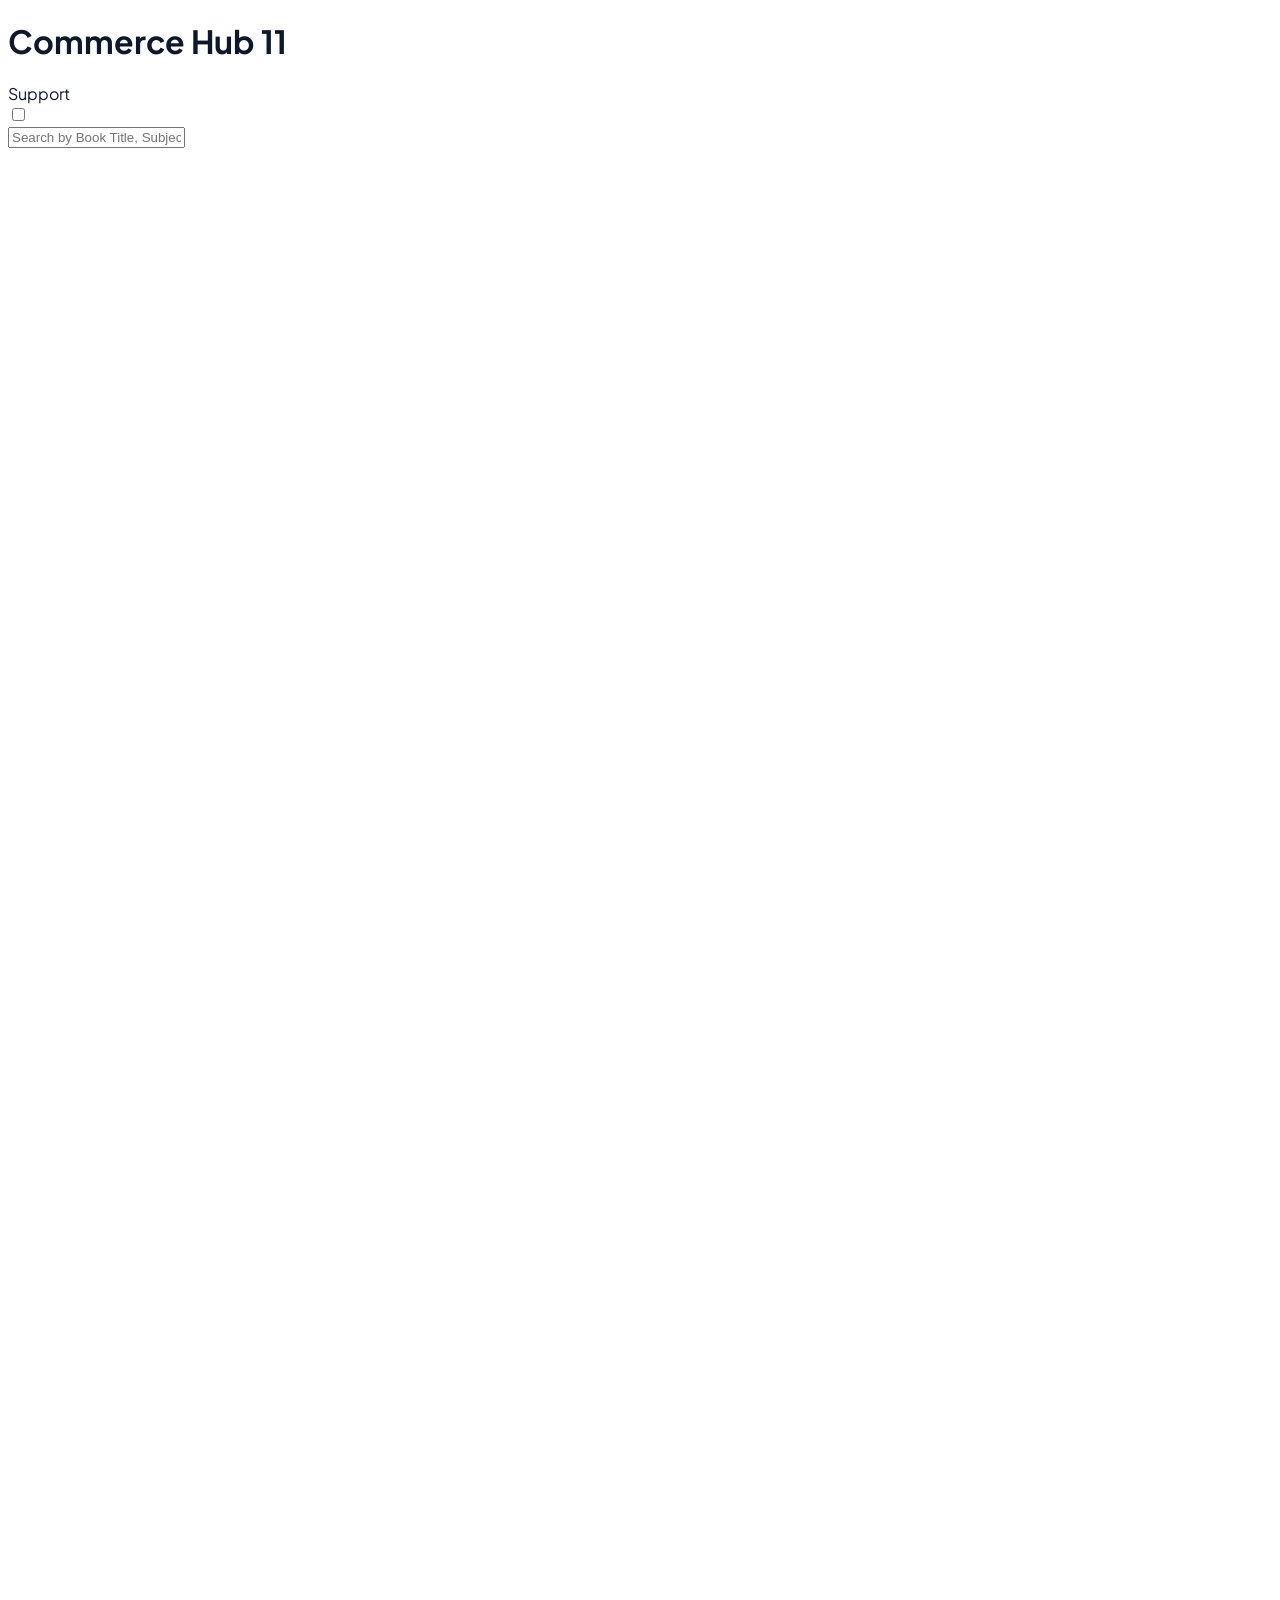
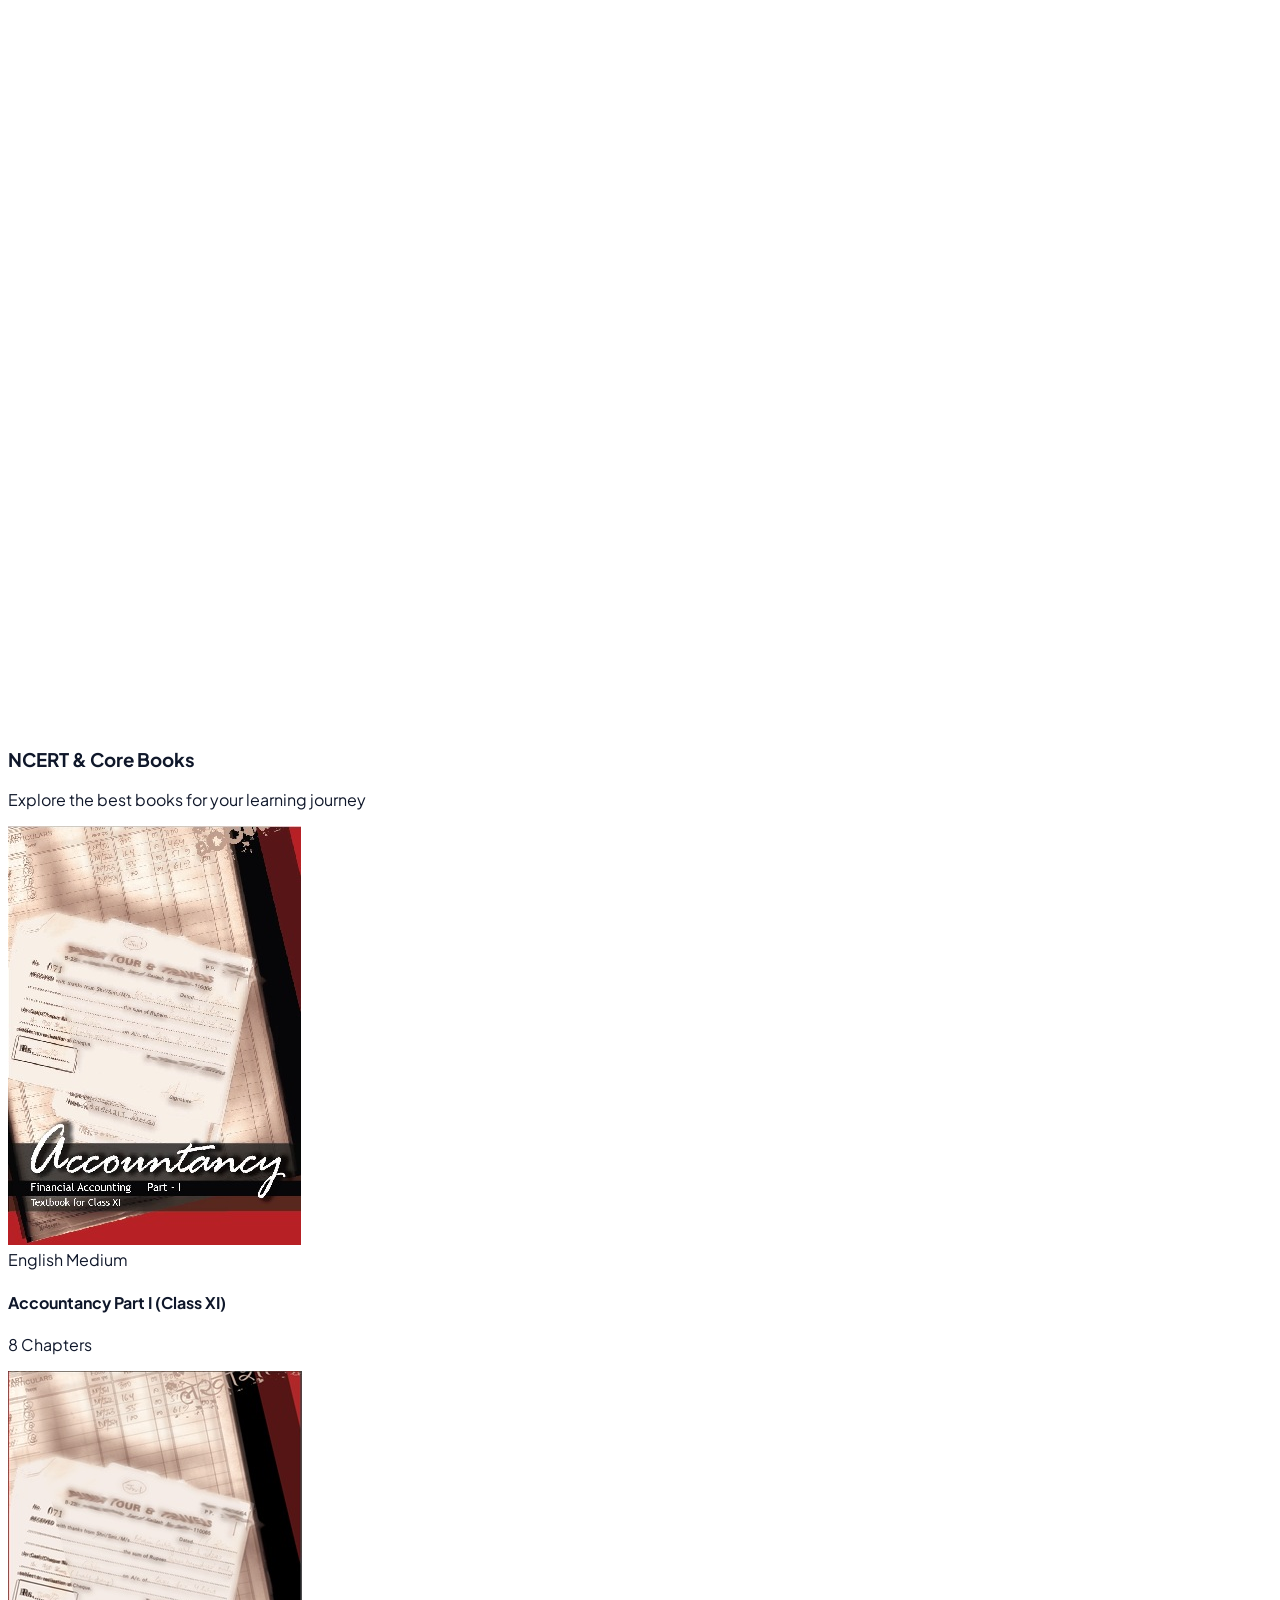
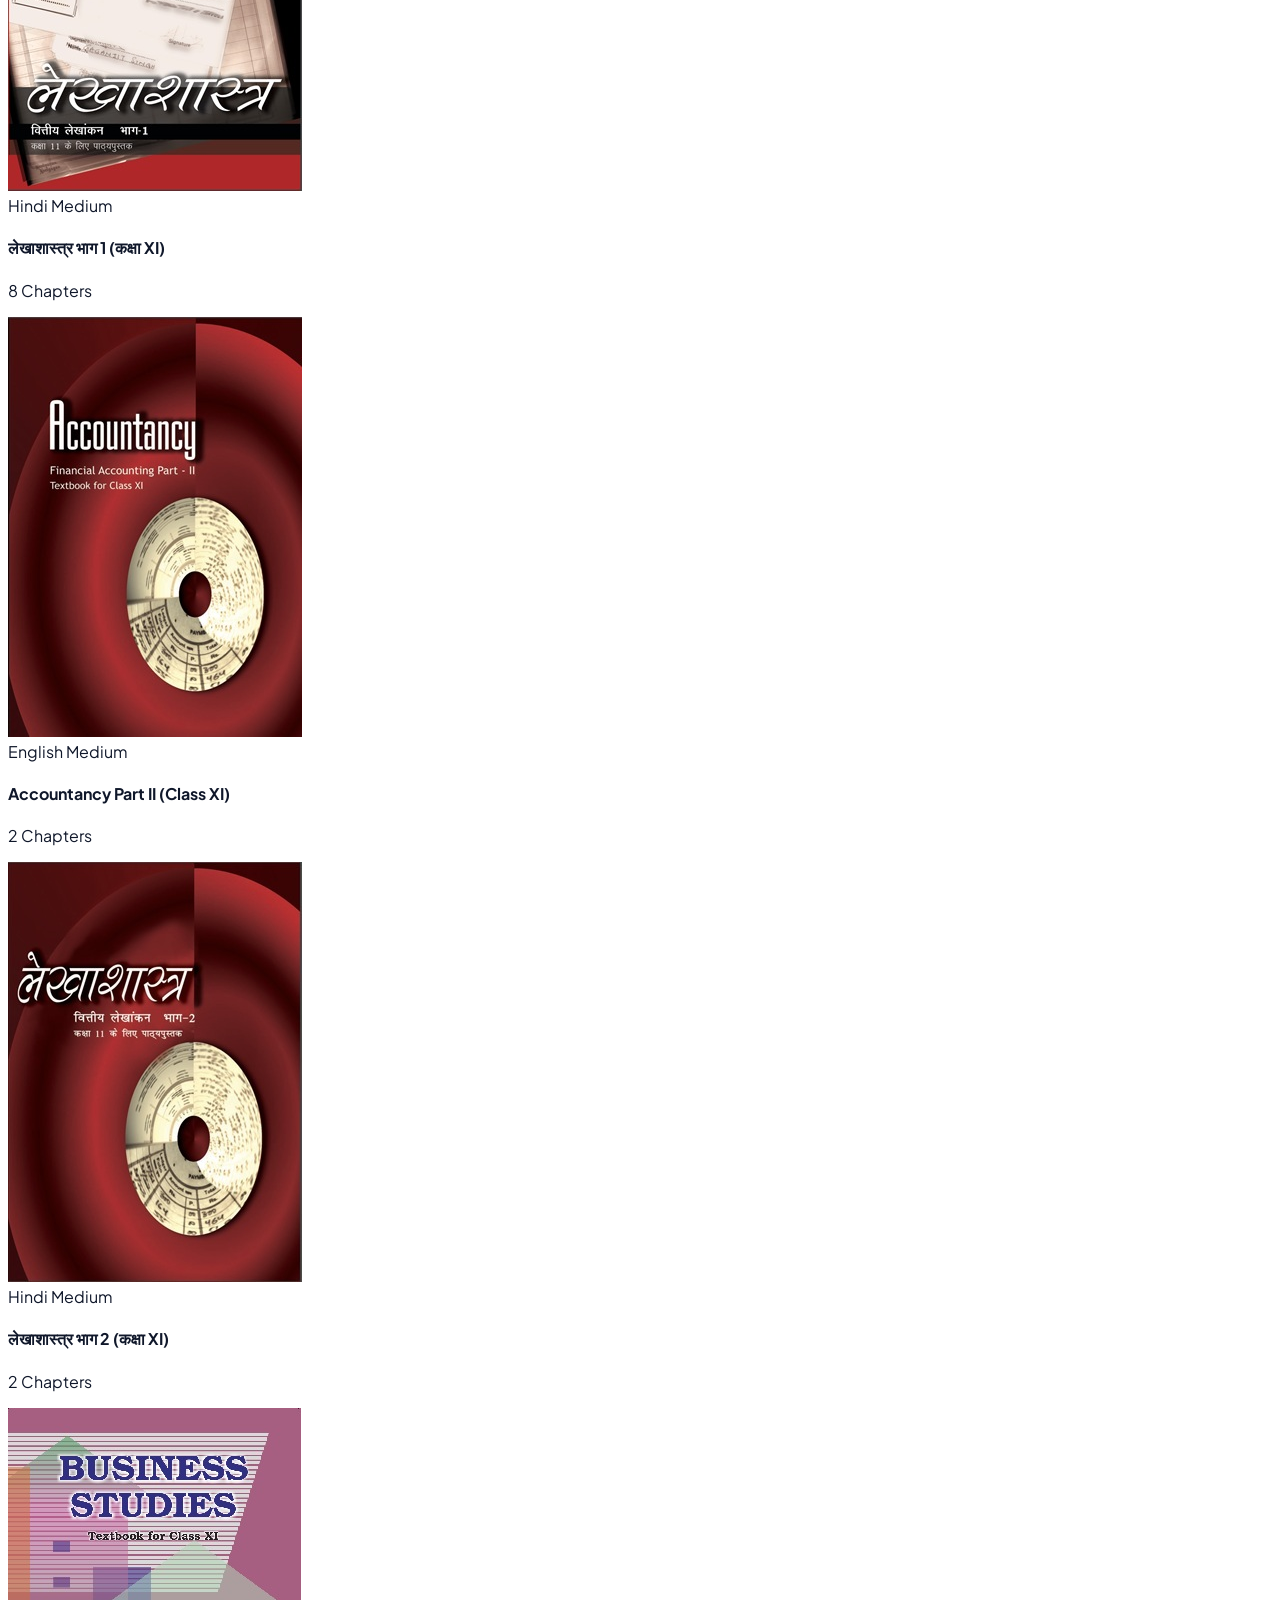
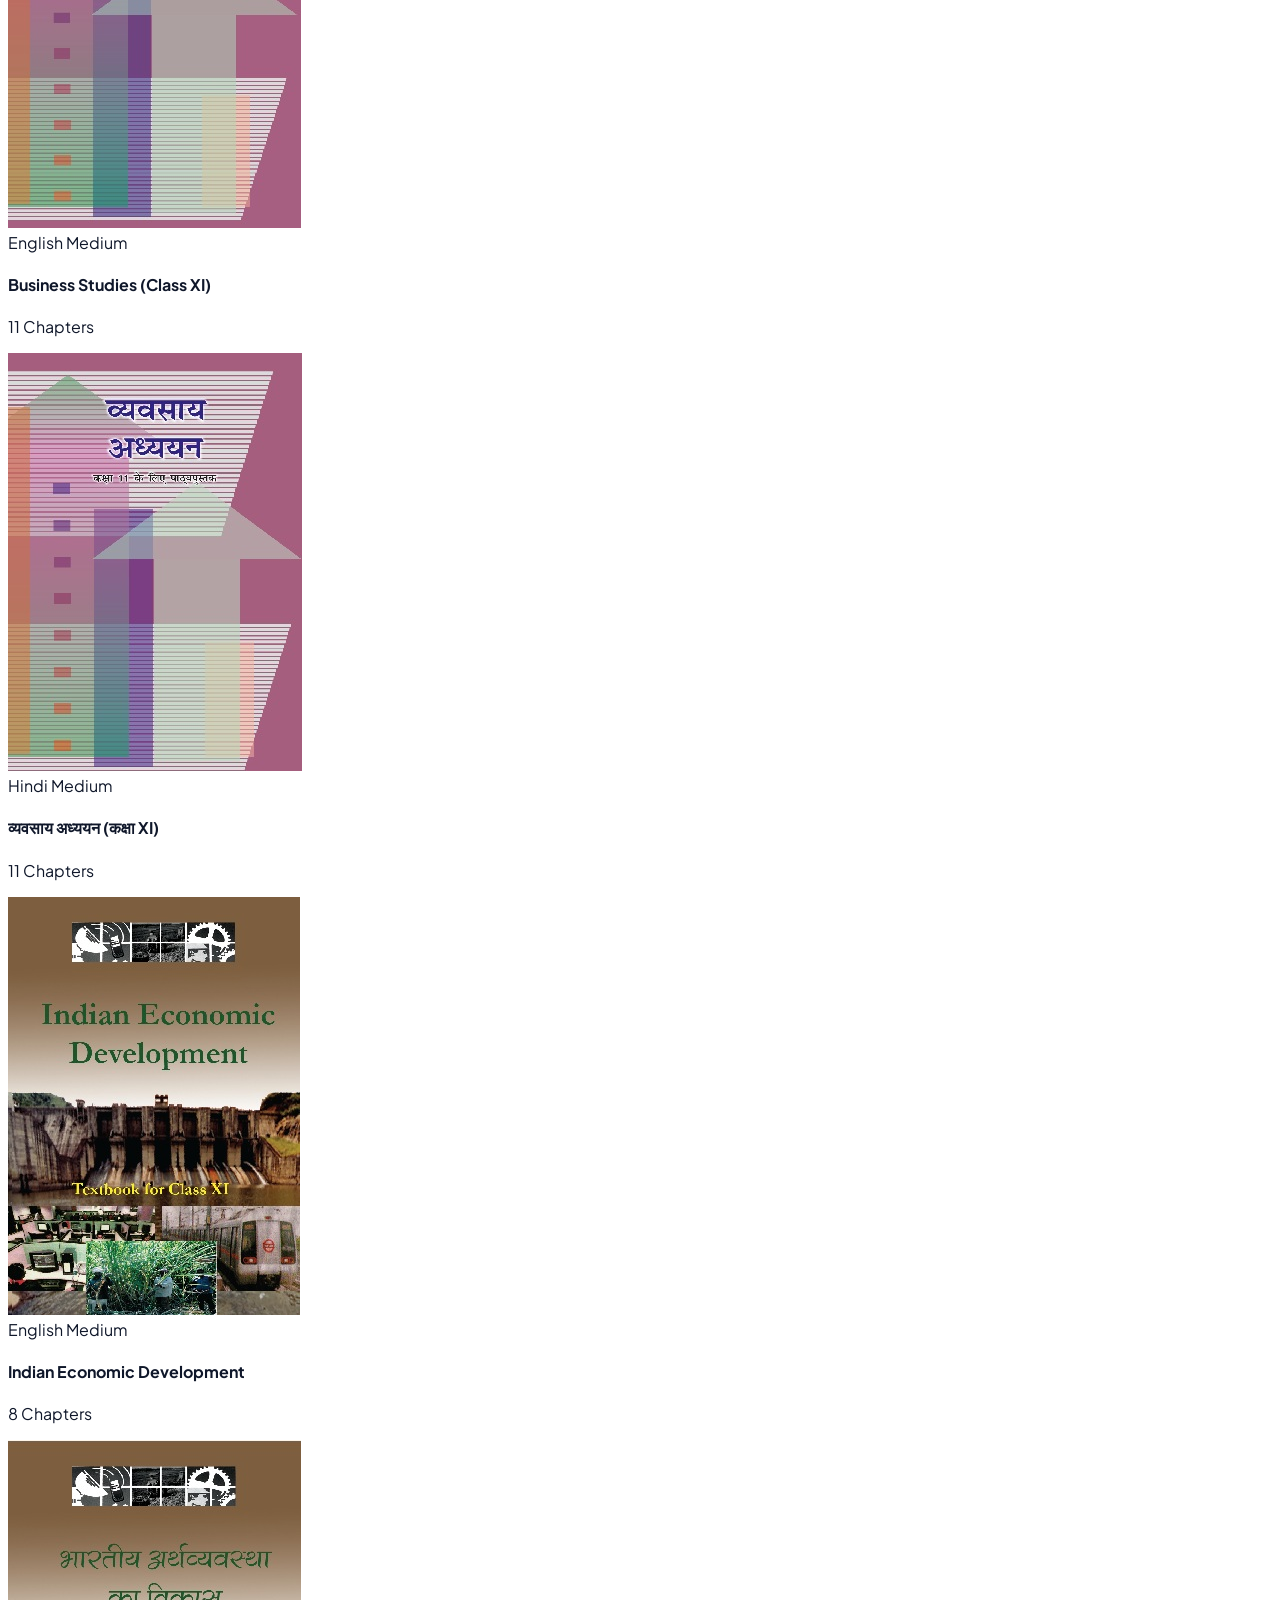
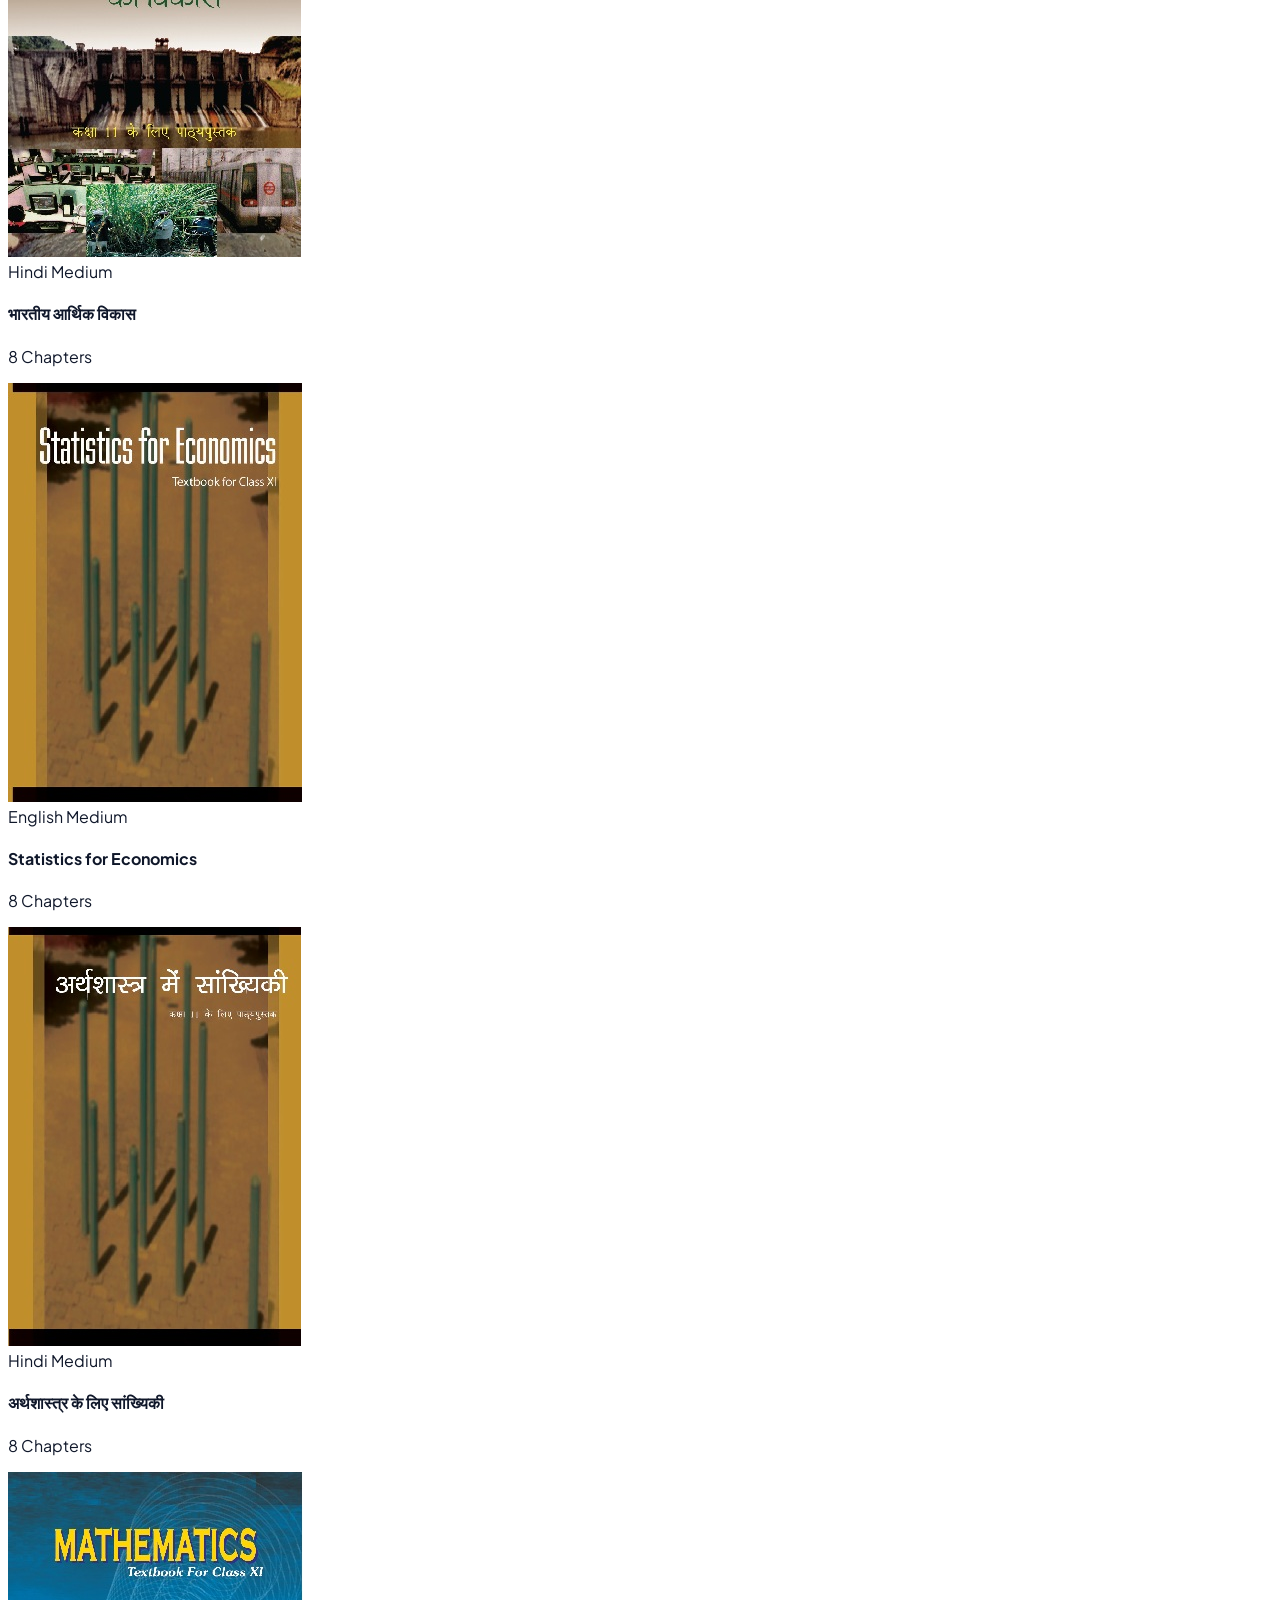
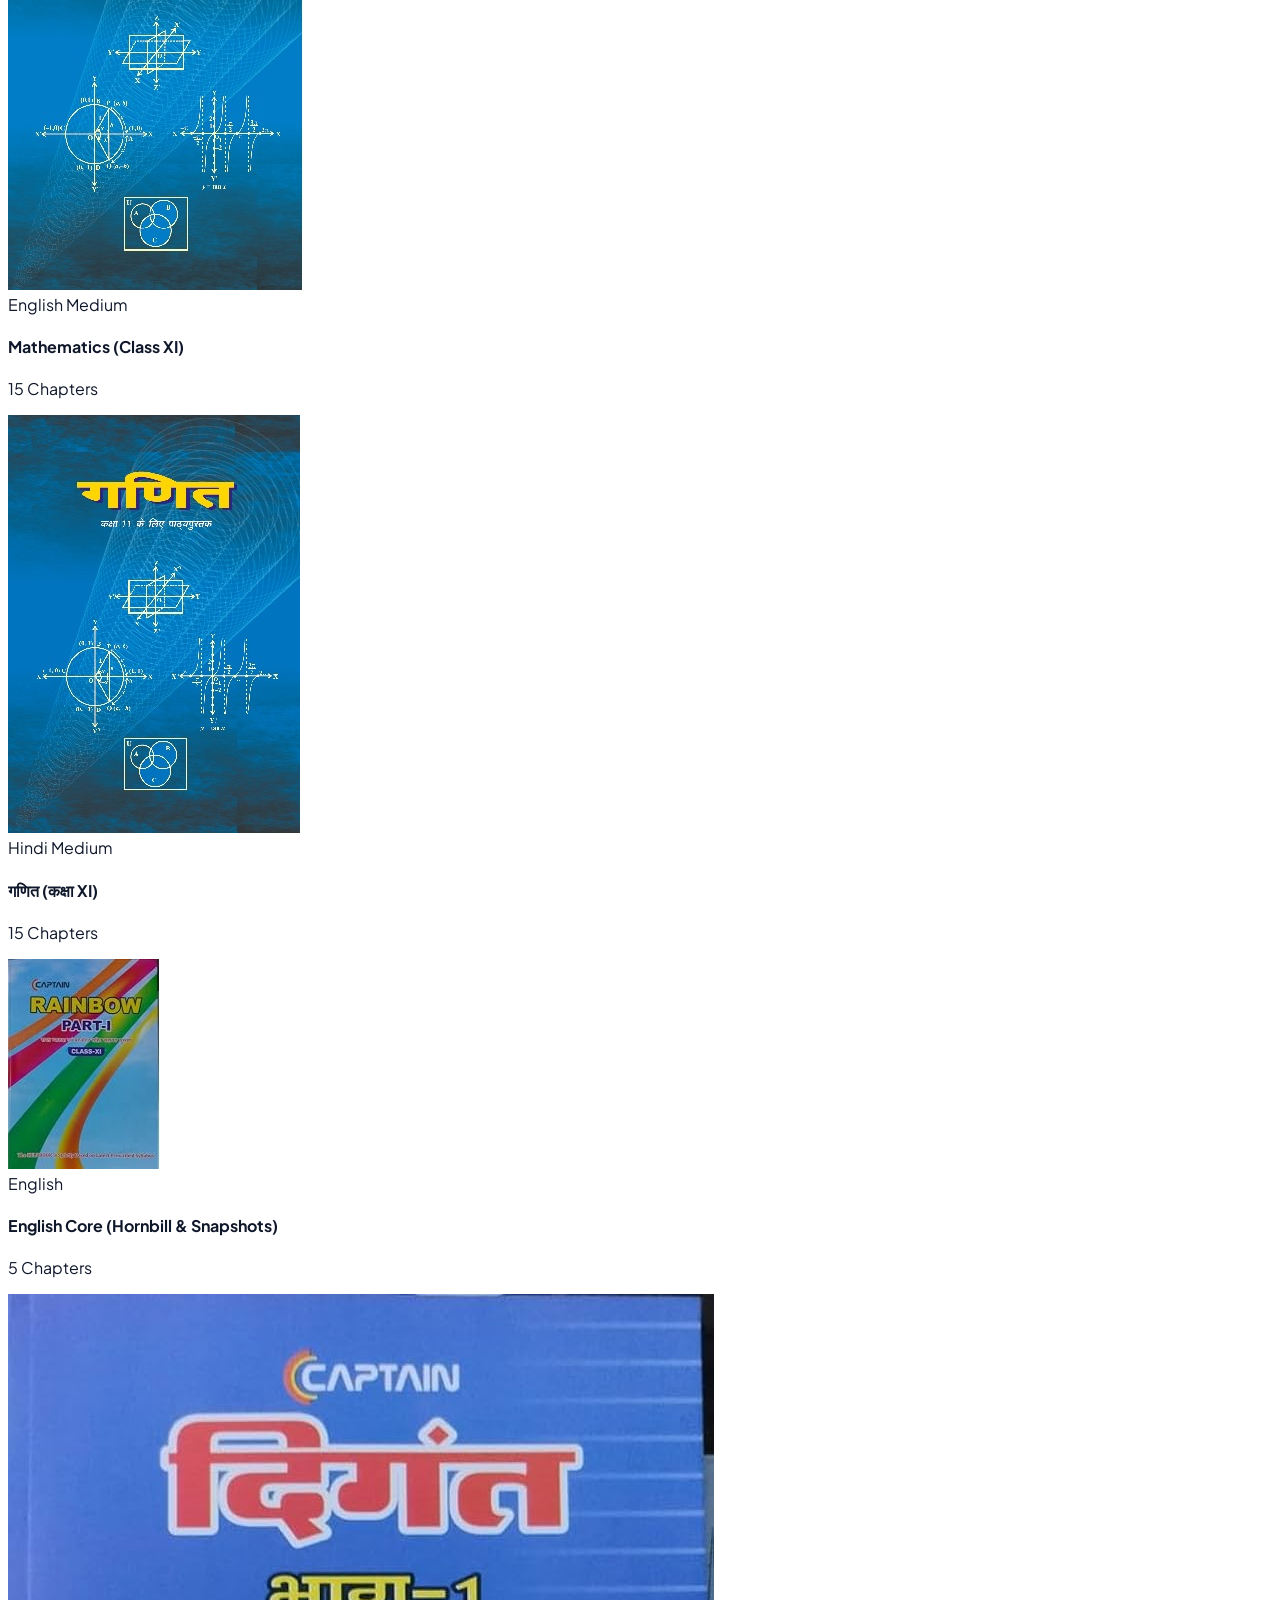
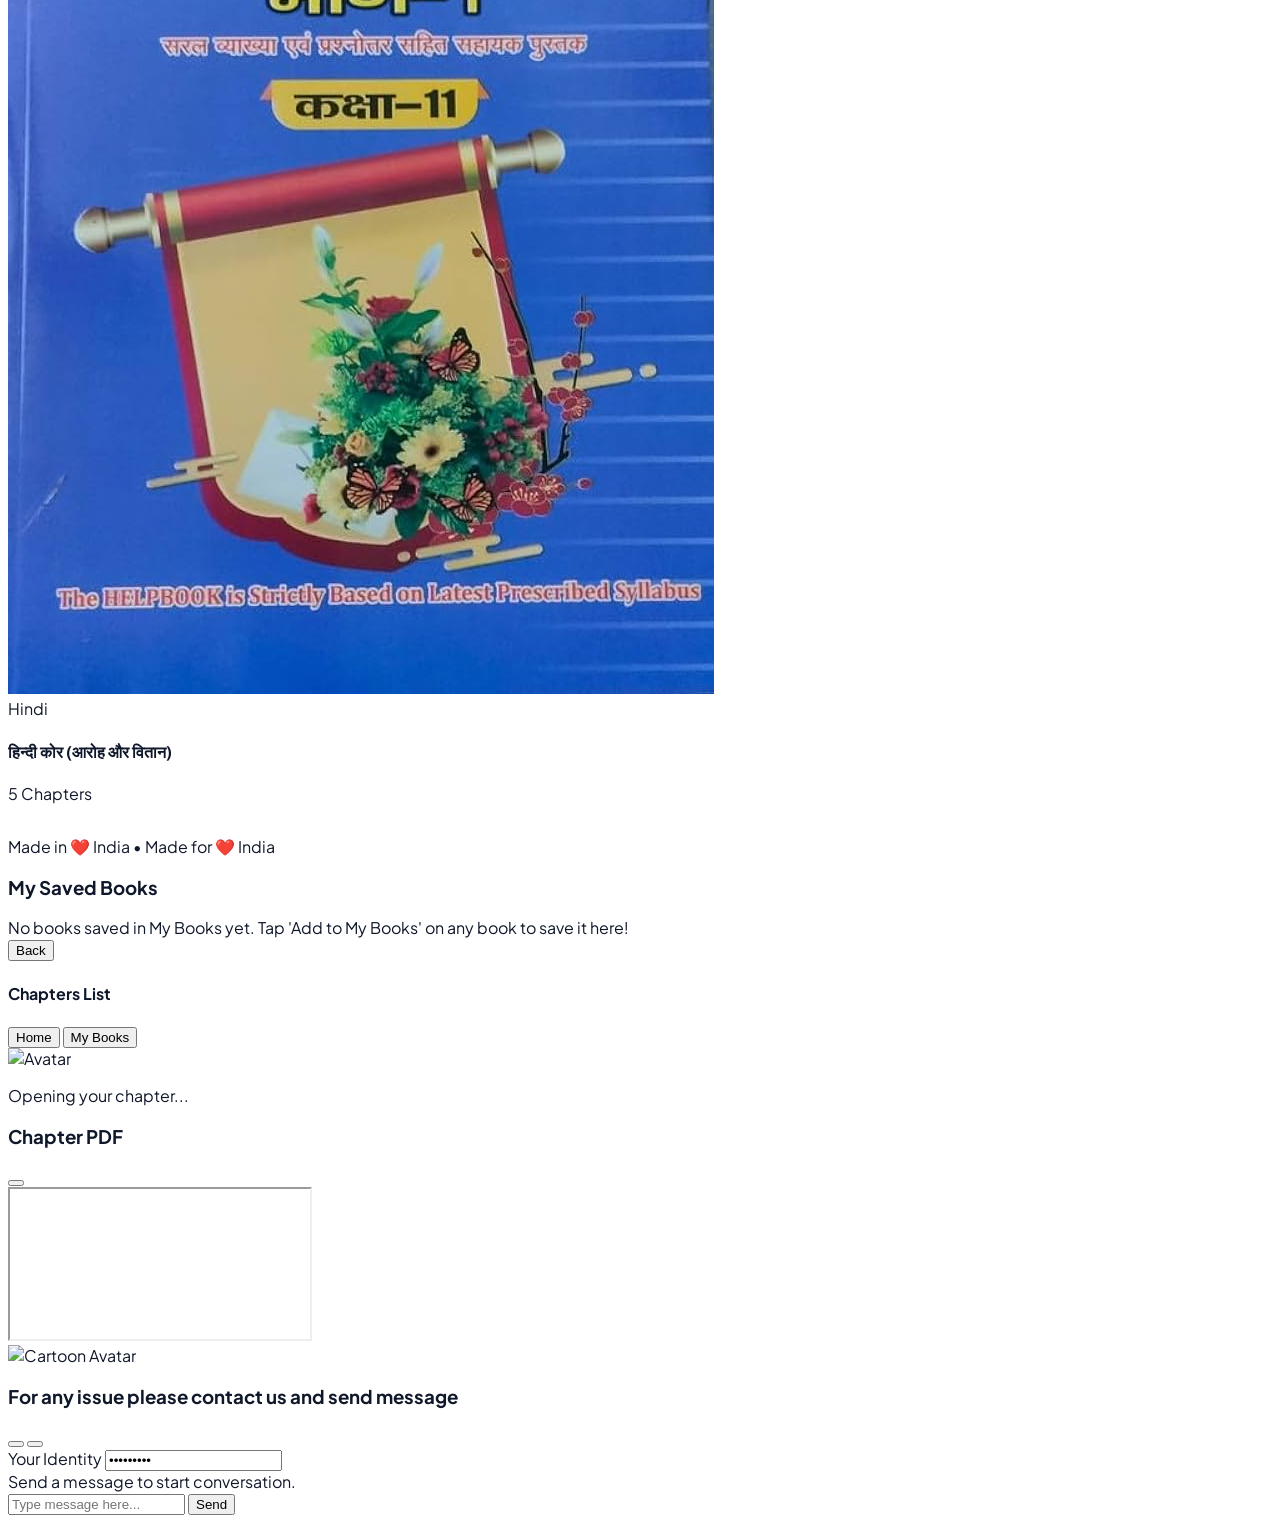
==== commit 069f0a78: "Update index.html" ====
--- a/index.html
+++ b/index.html
@@ -43,10 +43,14 @@
                 </div>
                 <h1 class="font-bold text-base tracking-wide">Commerce Hub 11</h1>
             </div>
-                    <!-- Support Toggle Button -->
-    <button onclick="toggleGlobalSupport()" id="supportToggleBtn" class="px-3 py-1.5 rounded-xl bg-slate-100 dark:bg-slate-800 text-slate-700 dark:text-slate-300 text-xs font-bold transition hover:scale-105 border border-slate-200 dark:border-slate-700">
-        <span id="supportText">Support: ON</span>
-    </button>
+            <!-- Support Slider Toggle Button -->
+<label class="flex items-center space-x-2 cursor-pointer mr-2">
+    <span class="text-xs font-bold text-slate-700 dark:text-slate-300">Support</span>
+    <div class="relative inline-flex items-center">
+        <input type="checkbox" id="supportToggleInput" onchange="toggleGlobalSupport()" class="sr-only peer">
+        <div class="w-9 h-5 bg-slate-300 peer-focus:outline-none rounded-full peer dark:bg-slate-700 peer-checked:after:translate-x-full peer-checked:after:border-white after:content-[''] after:absolute after:top-[2px] after:left-[2px] after:bg-white after:border-slate-300 after:border after:rounded-full after:h-4 after:w-4 after:transition-all dark:border-slate-600 peer-checked:bg-black dark:peer-checked:bg-white dark:peer-checked:after:bg-black"></div>
+    </div>
+</label>
             <a href="setting.html" class="ripple-btn bg-slate-100 dark:bg-slate-800 p-2 rounded-full hover:bg-slate-200 dark:hover:bg-slate-700 transition">
                 <i data-lucide="settings" class="w-5 h-5 text-slate-800 dark:text-slate-200"></i>
             </a>
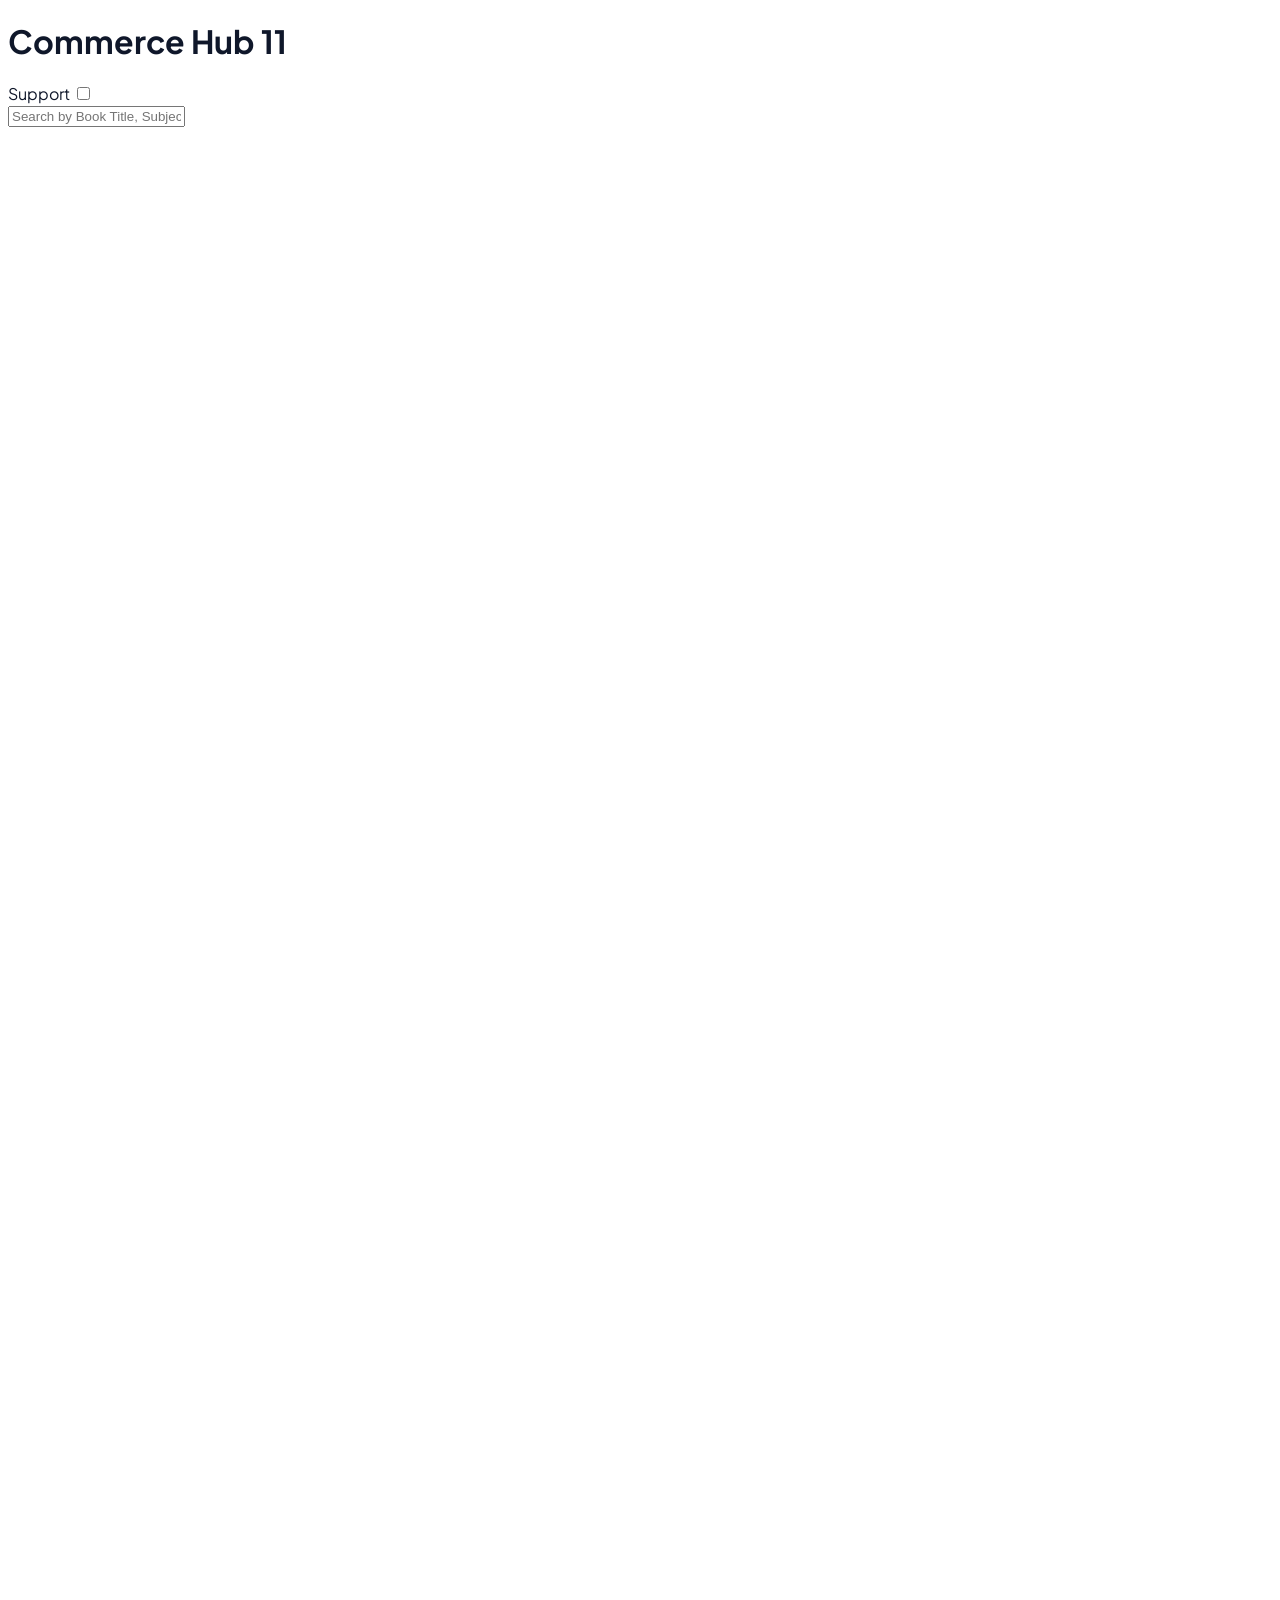
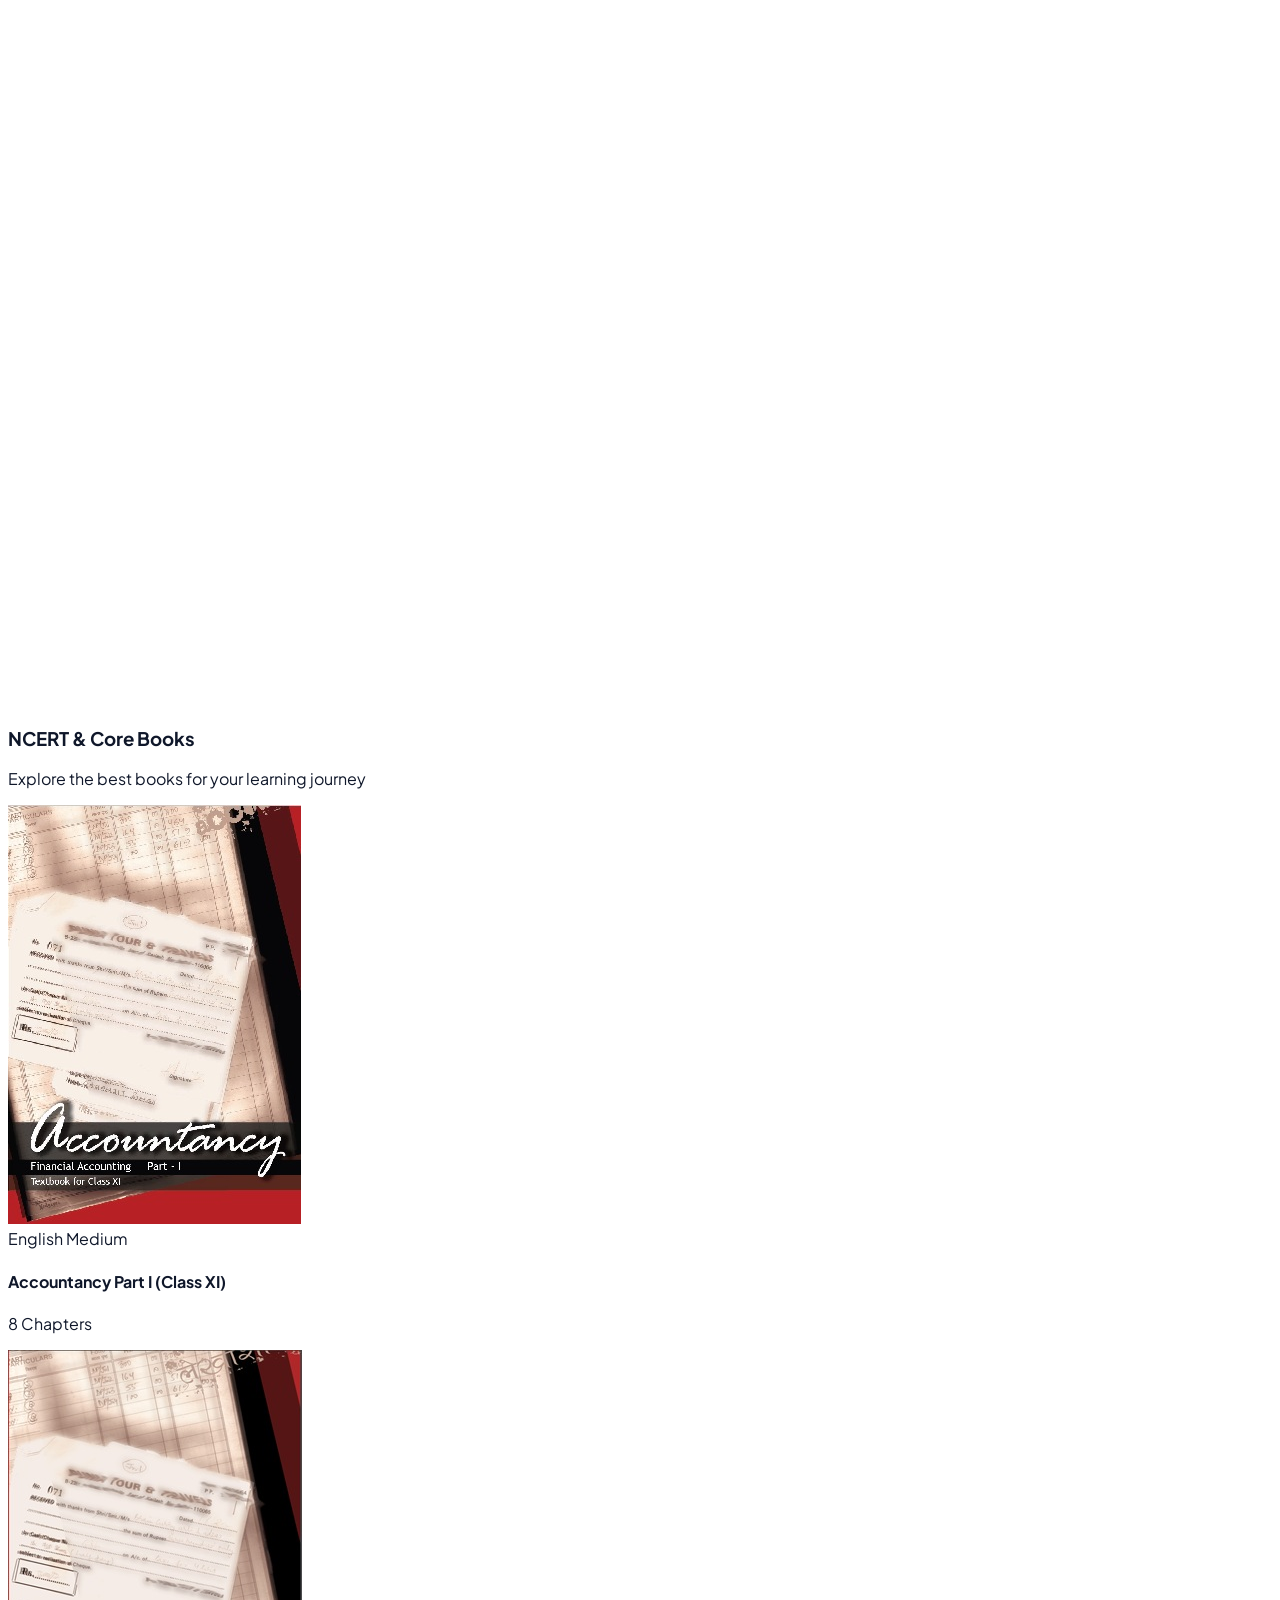
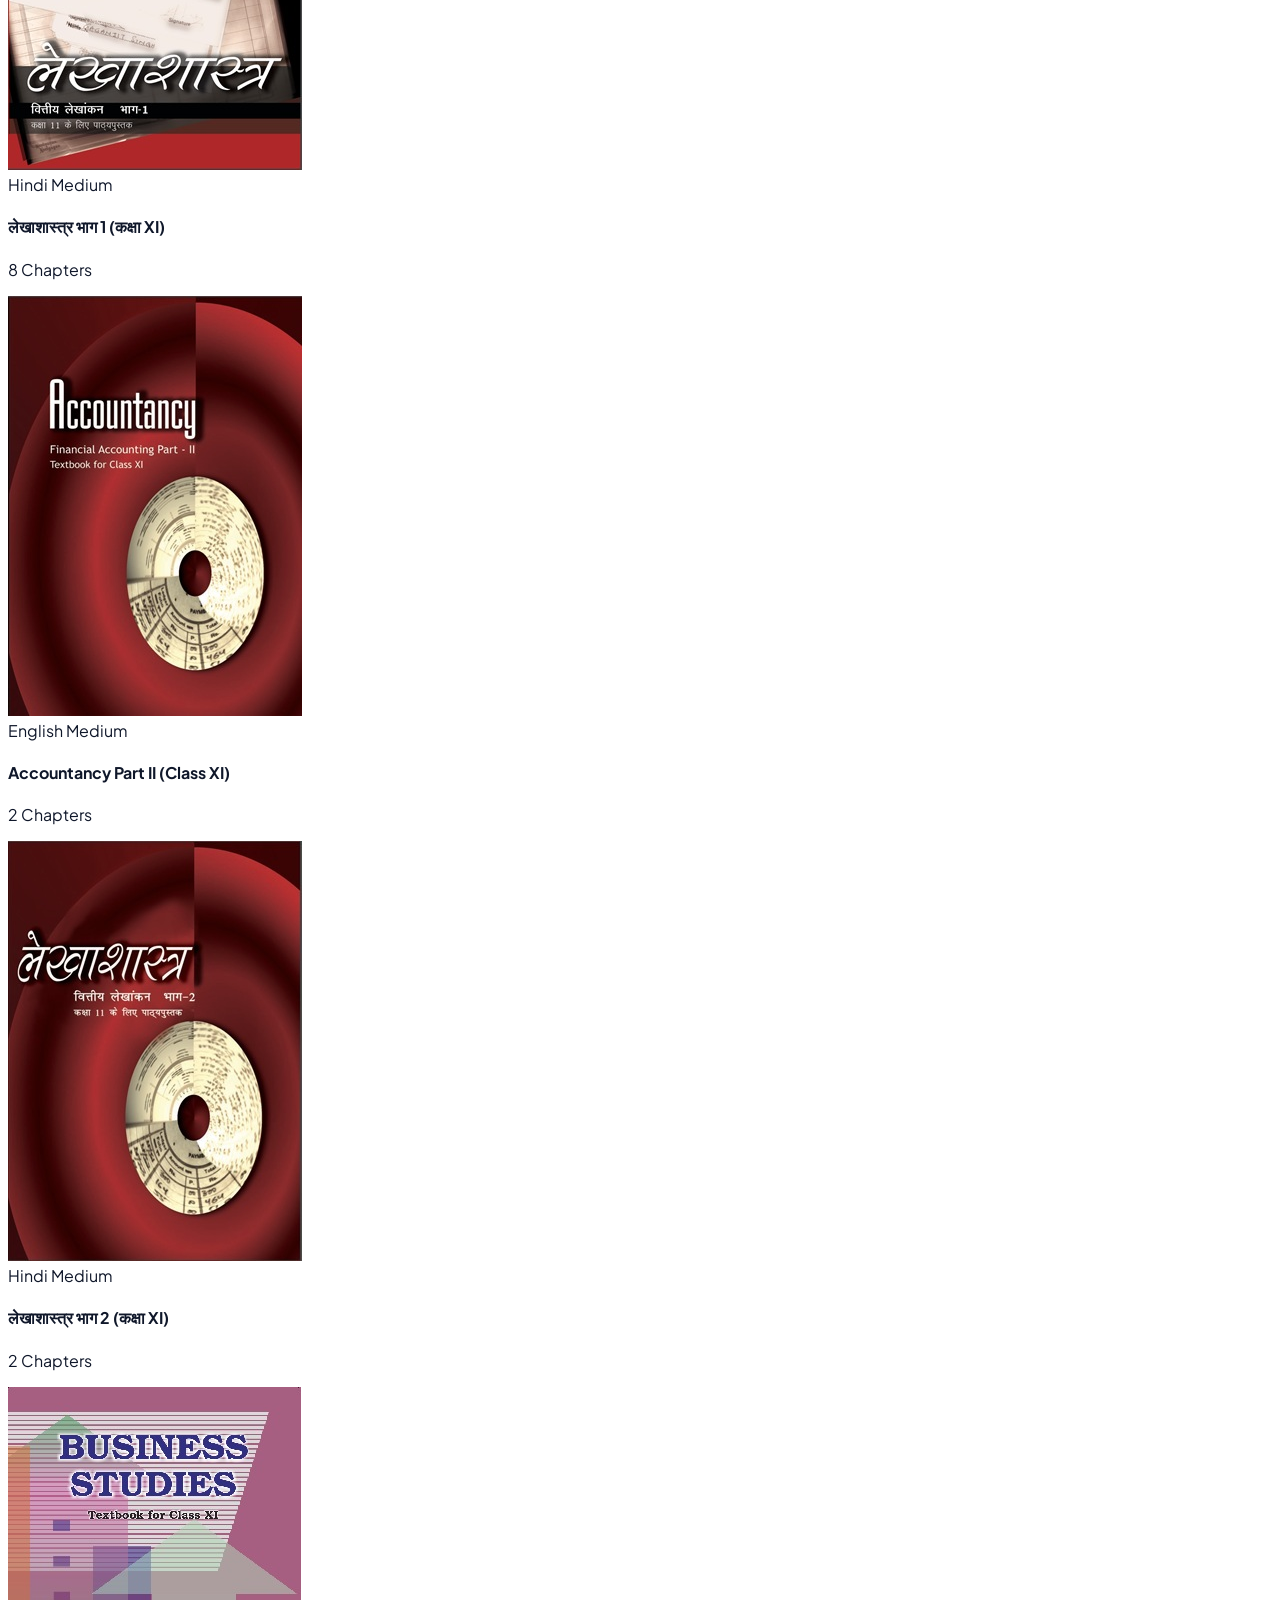
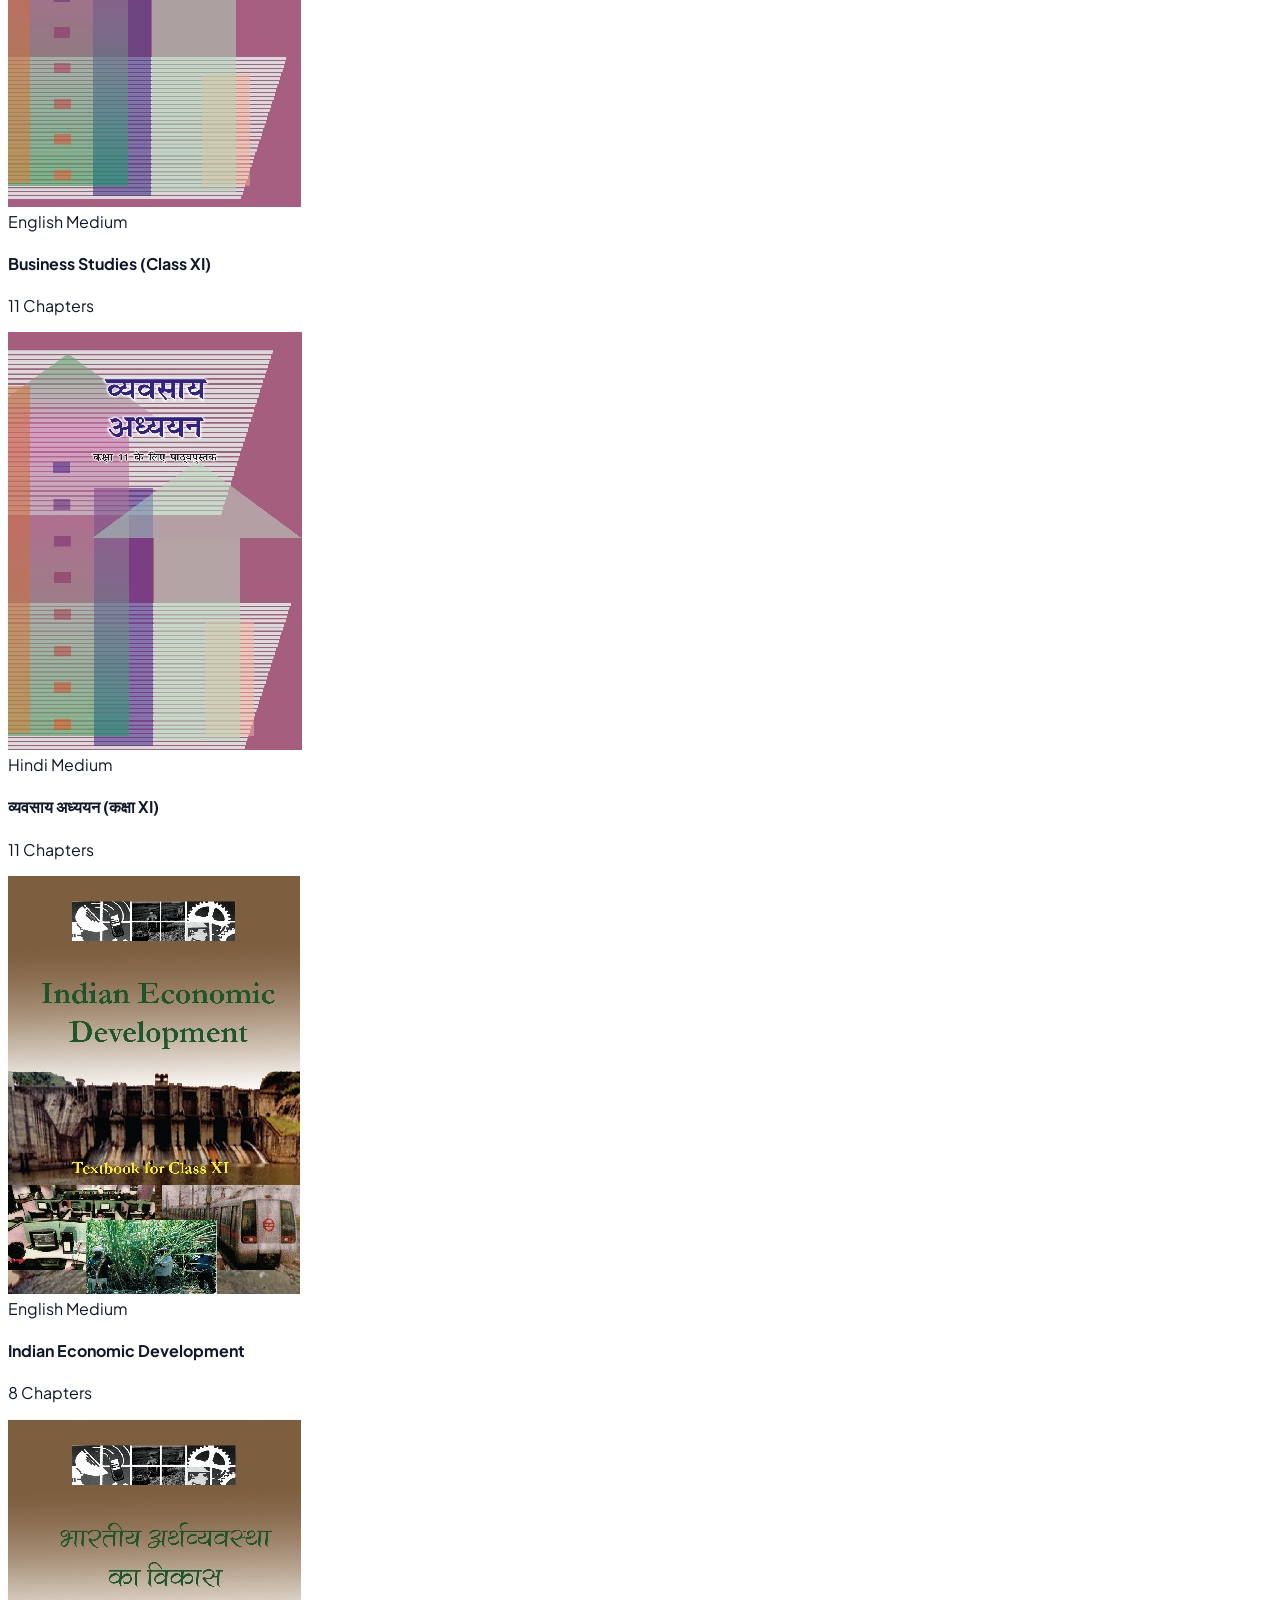
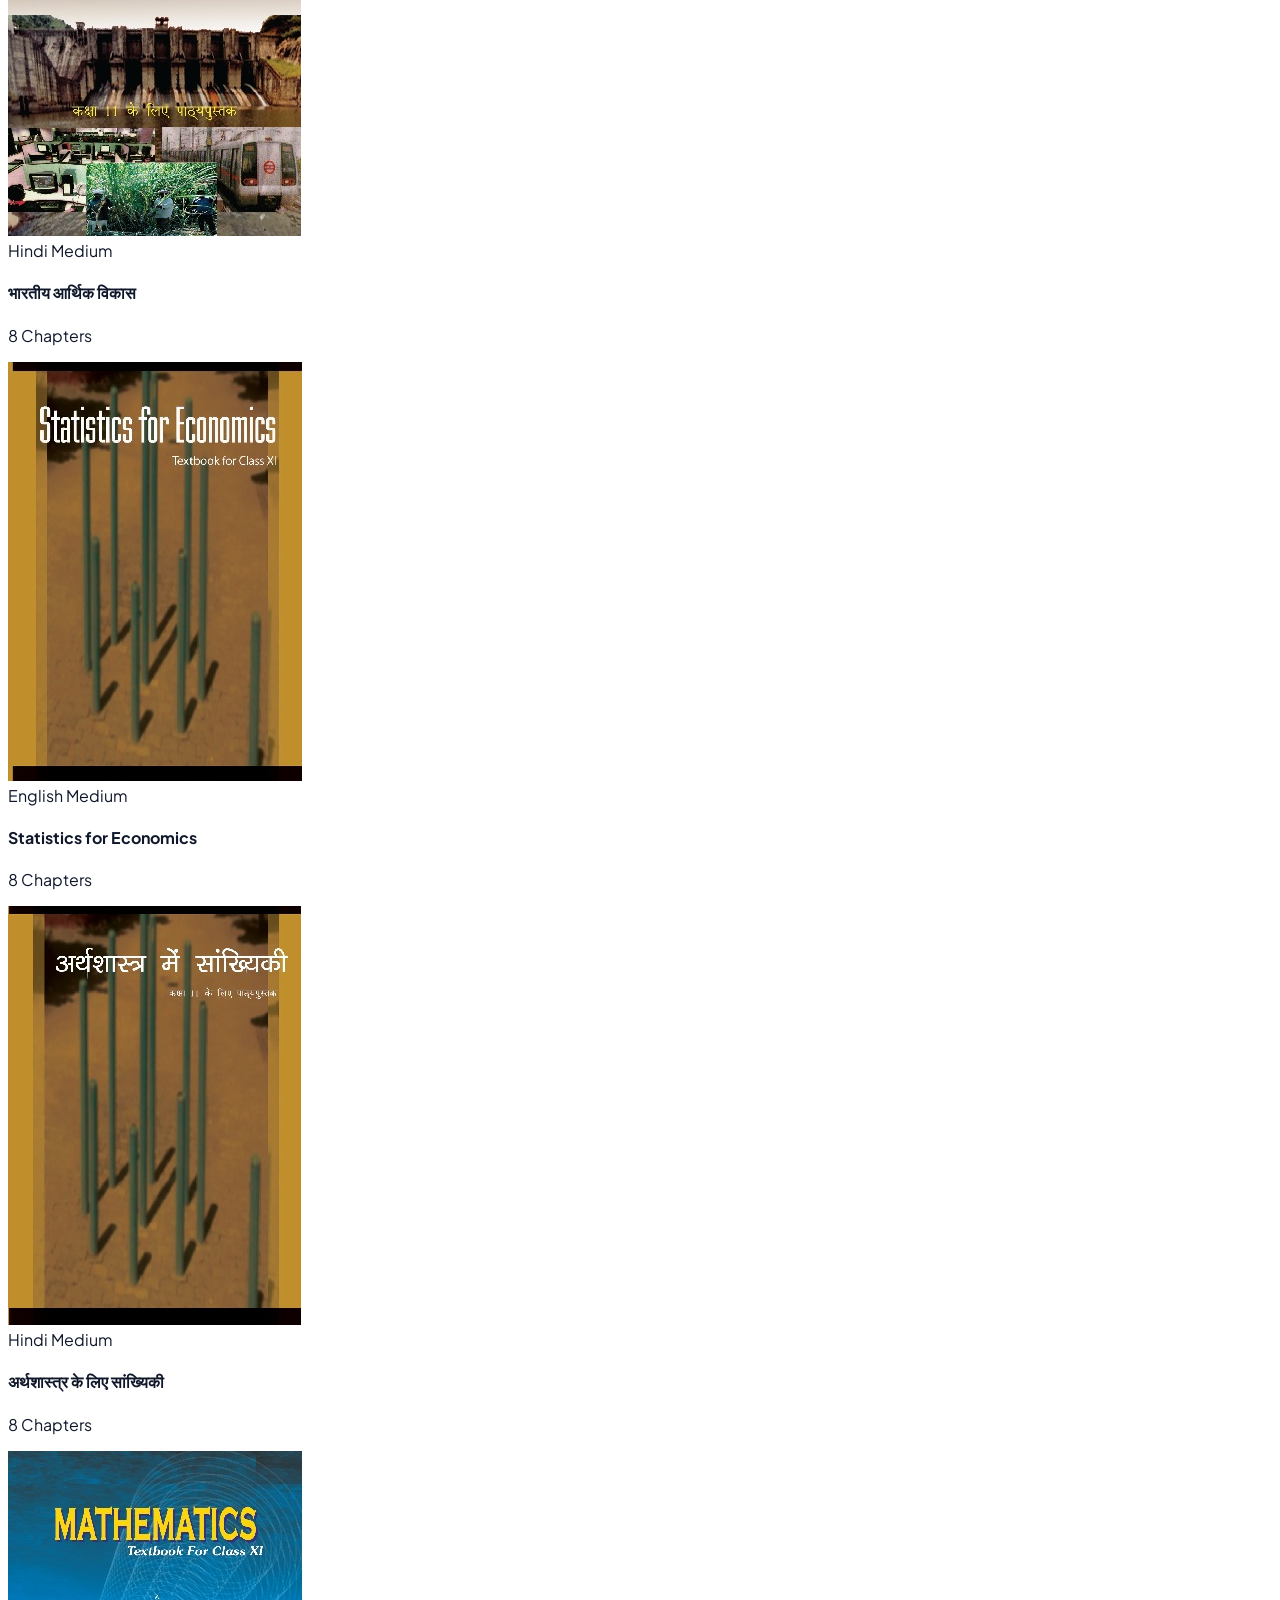
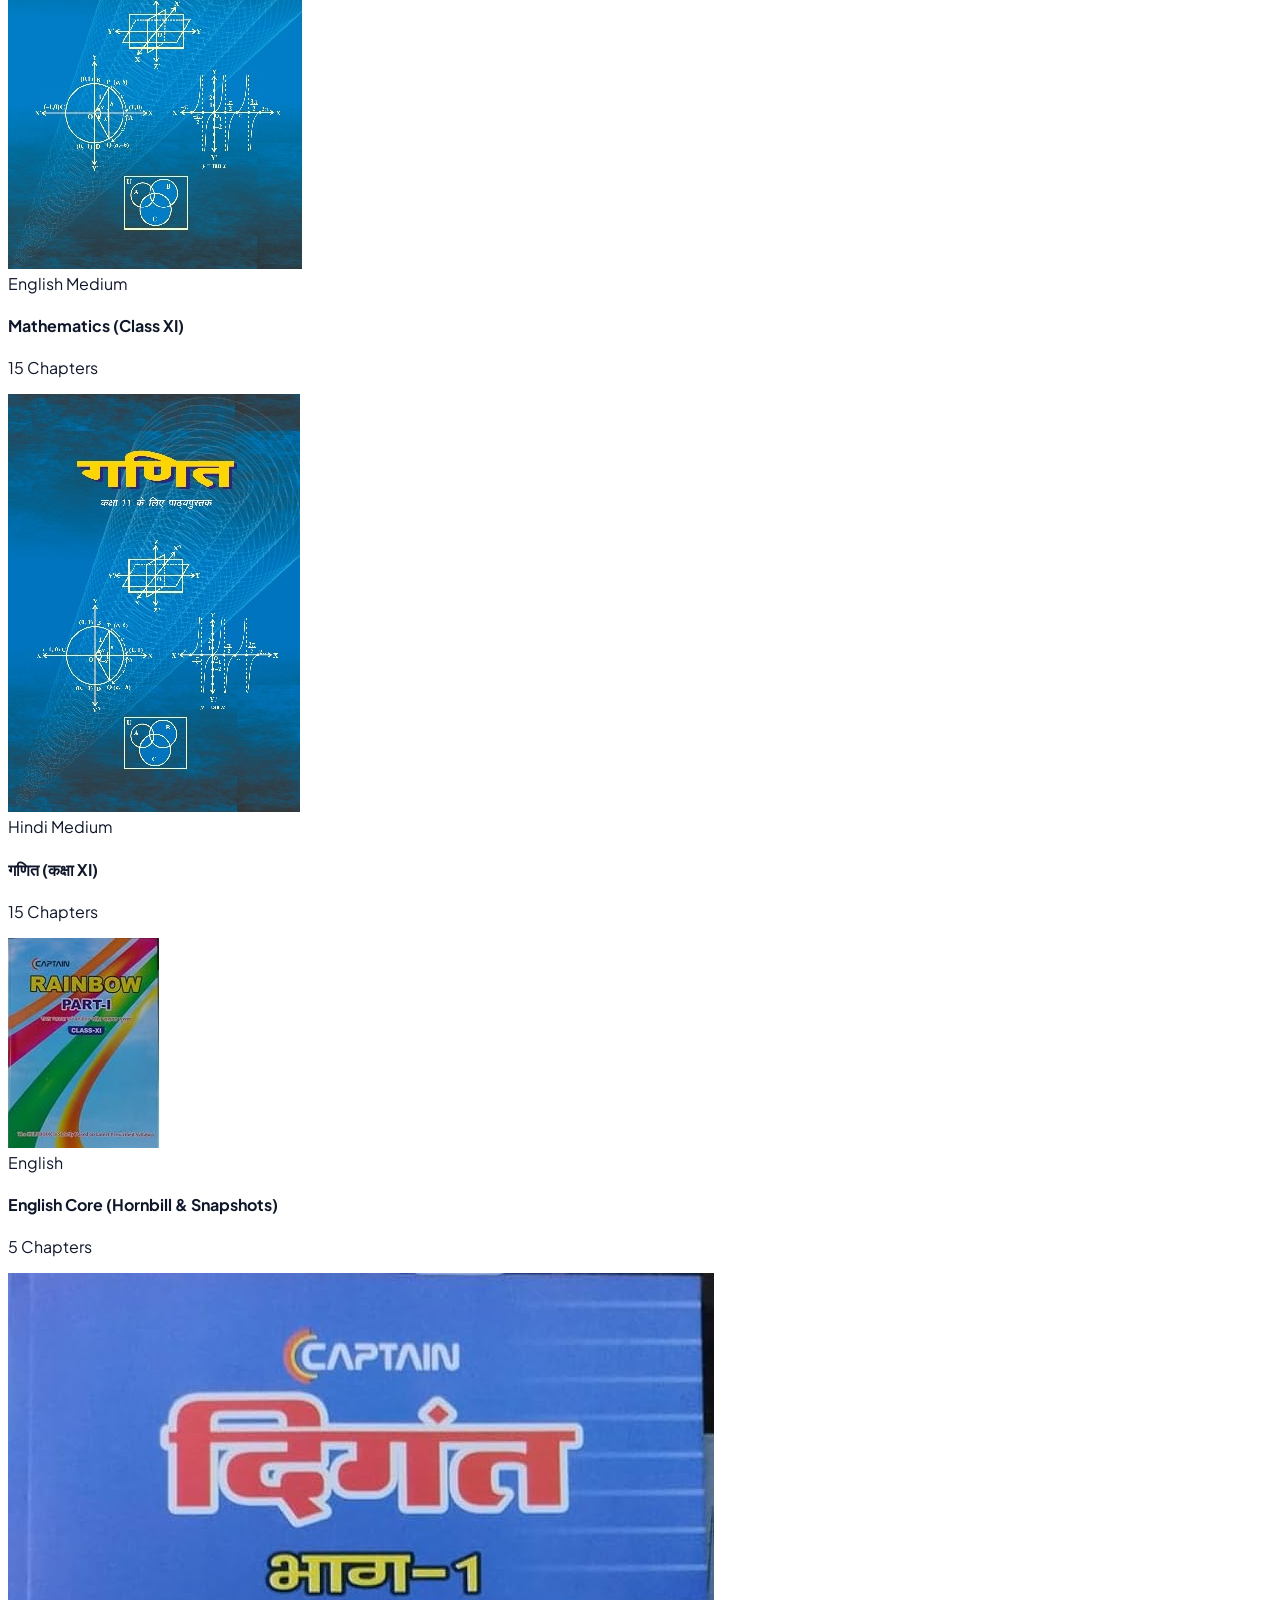
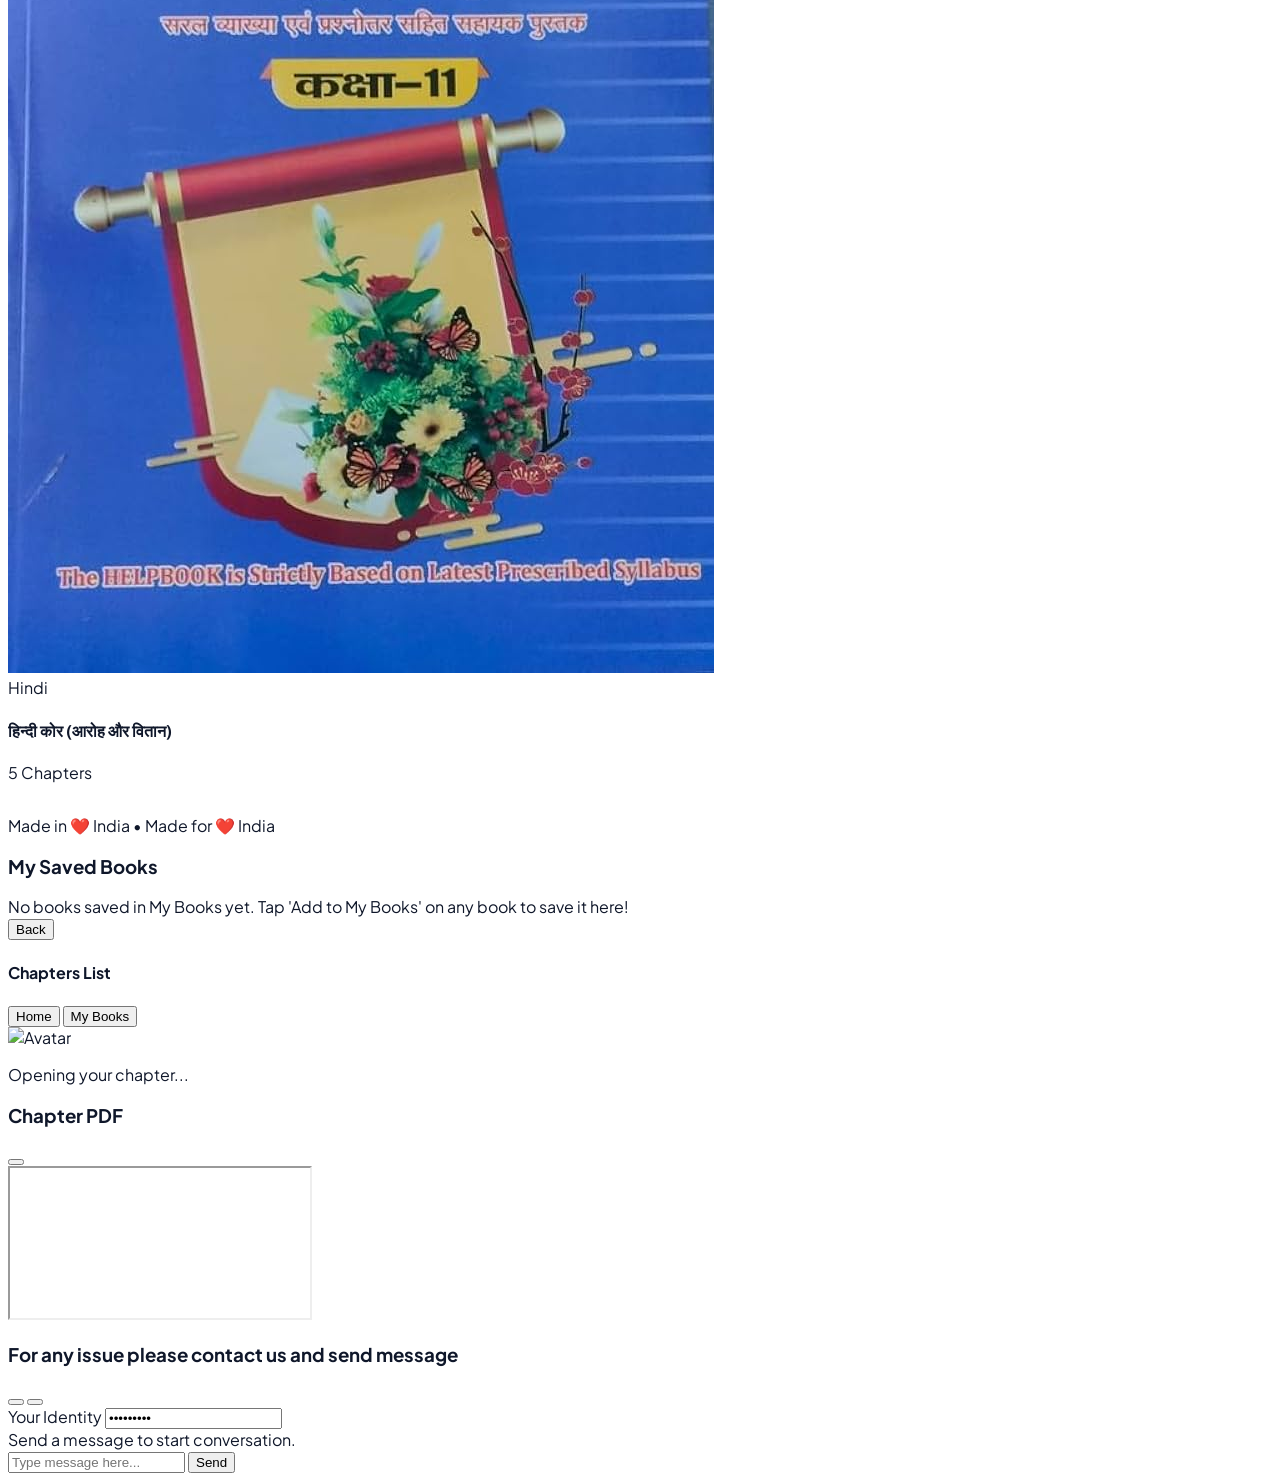
==== commit e33620be: "Update index.html" ====
--- a/index.html
+++ b/index.html
@@ -43,18 +43,21 @@
                 </div>
                 <h1 class="font-bold text-base tracking-wide">Commerce Hub 11</h1>
             </div>
-            <!-- Support Slider Toggle Button -->
-<label class="flex items-center space-x-2 cursor-pointer mr-2">
-    <span class="text-xs font-bold text-slate-700 dark:text-slate-300">Support</span>
-    <div class="relative inline-flex items-center">
-        <input type="checkbox" id="supportToggleInput" onchange="toggleGlobalSupport()" class="sr-only peer">
-        <div class="w-9 h-5 bg-slate-300 peer-focus:outline-none rounded-full peer dark:bg-slate-700 peer-checked:after:translate-x-full peer-checked:after:border-white after:content-[''] after:absolute after:top-[2px] after:left-[2px] after:bg-white after:border-slate-300 after:border after:rounded-full after:h-4 after:w-4 after:transition-all dark:border-slate-600 peer-checked:bg-black dark:peer-checked:bg-white dark:peer-checked:after:bg-black"></div>
+                <!-- Right side container for Support Toggle & Setting Icon -->
+    <div class="flex items-center space-x-3">
+        <!-- Support Slider Toggle Button -->
+        <div class="flex items-center space-x-2">
+            <span class="text-xs font-bold text-slate-700 dark:text-slate-300">Support</span>
+            <label class="relative inline-flex items-center cursor-pointer">
+                <input type="checkbox" id="supportToggleInput" onchange="toggleGlobalSupport()" class="sr-only peer">
+                <div class="w-9 h-5 bg-slate-300 peer-focus:outline-none rounded-full peer dark:bg-slate-700 peer-checked:after:translate-x-full peer-checked:after:border-white after:content-[''] after:absolute after:top-[2px] after:left-[2px] after:bg-white after:border-slate-300 after:border after:rounded-full after:h-4 after:w-4 after:transition-all dark:border-slate-600 peer-checked:bg-black dark:peer-checked:bg-white dark:peer-checked:after:bg-black"></div>
+            </label>
+        </div>
+            
+       <a href="setting.html" class="ripple-btn bg-slate-100 dark:bg-slate-800 p-2 rounded-xl text-slate-800 dark:text-slate-100 flex items-center justify-center border border-slate-200 dark:border-slate-700">
+            <i data-lucide="settings" class="w-5 h-5 text-slate-800 dark:text-slate-100"></i>
+        </a>
     </div>
-</label>
-            <a href="setting.html" class="ripple-btn bg-slate-100 dark:bg-slate-800 p-2 rounded-full hover:bg-slate-200 dark:hover:bg-slate-700 transition">
-                <i data-lucide="settings" class="w-5 h-5 text-slate-800 dark:text-slate-200"></i>
-            </a>
-        </div>
         <!-- Search Bar -->
         <div class="relative w-full">
             <span class="absolute inset-y-0 left-0 flex items-center pl-3 pointer-events-none text-slate-400">
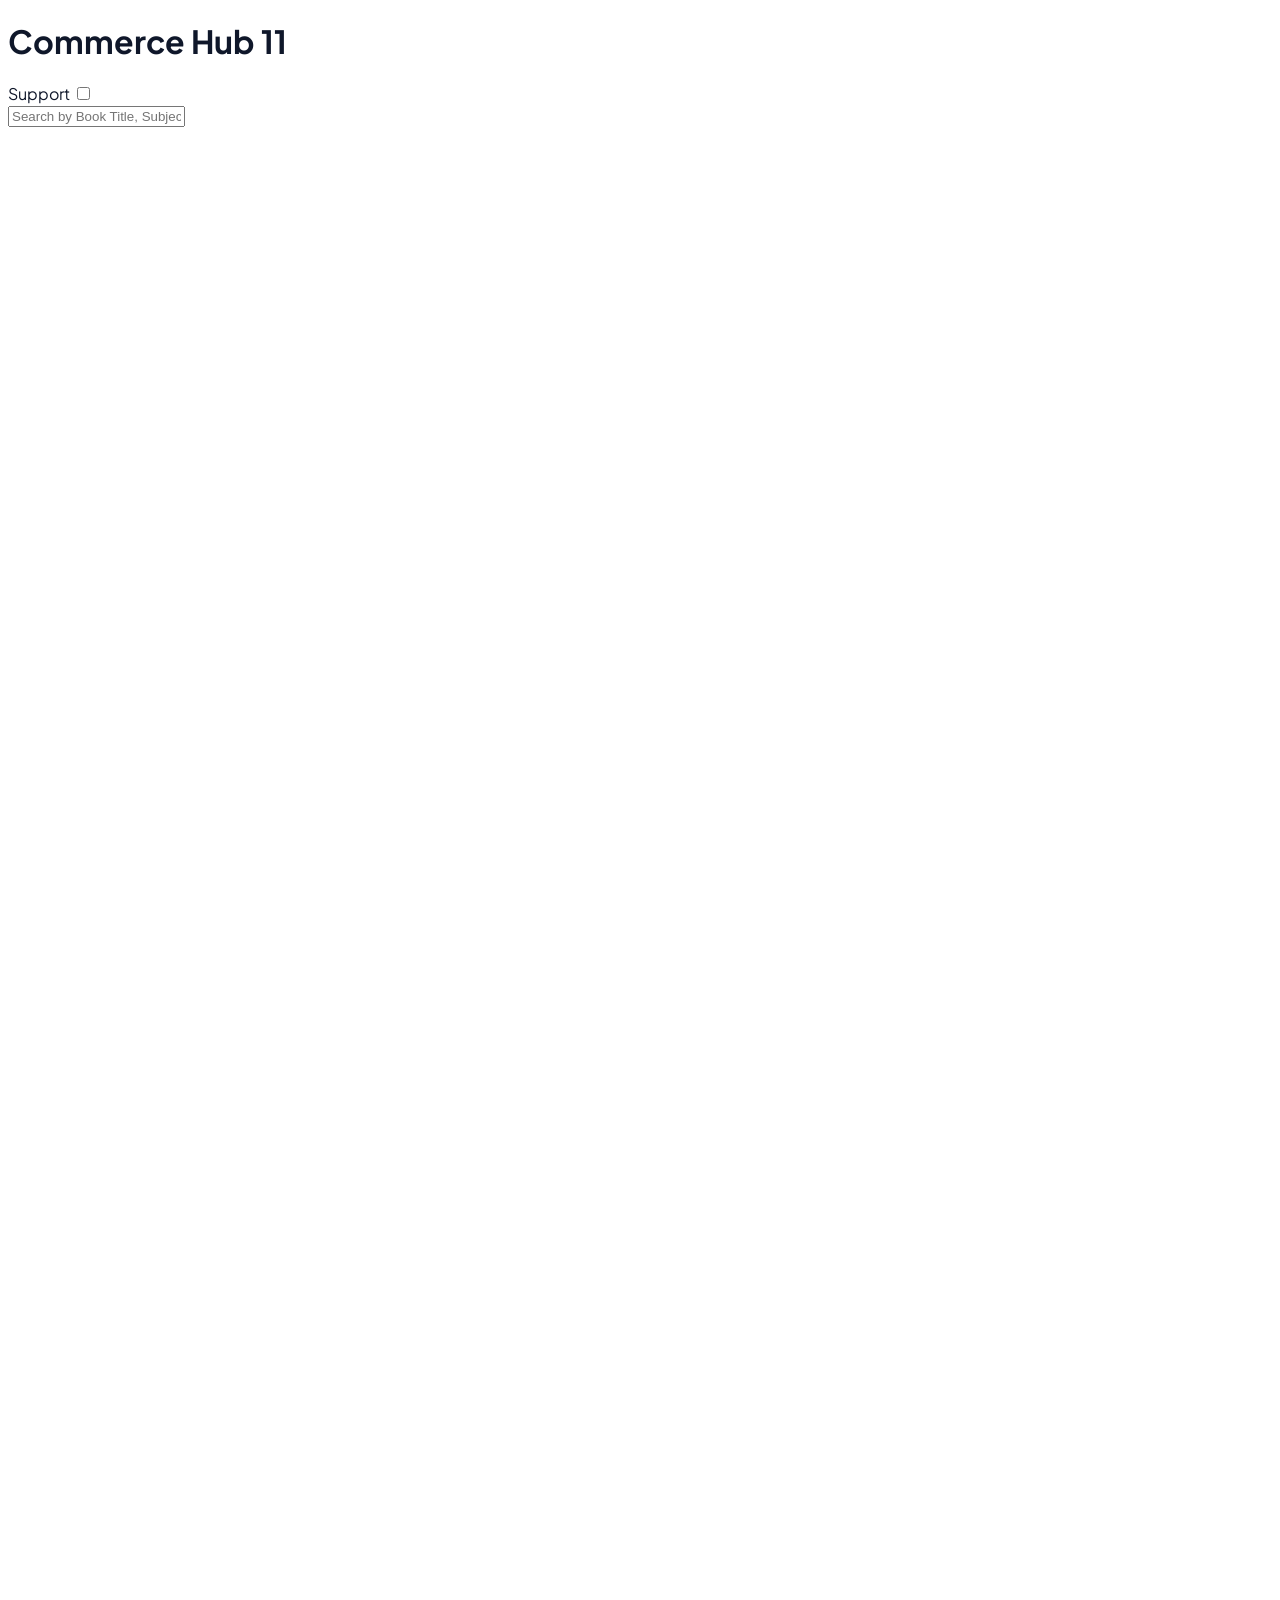
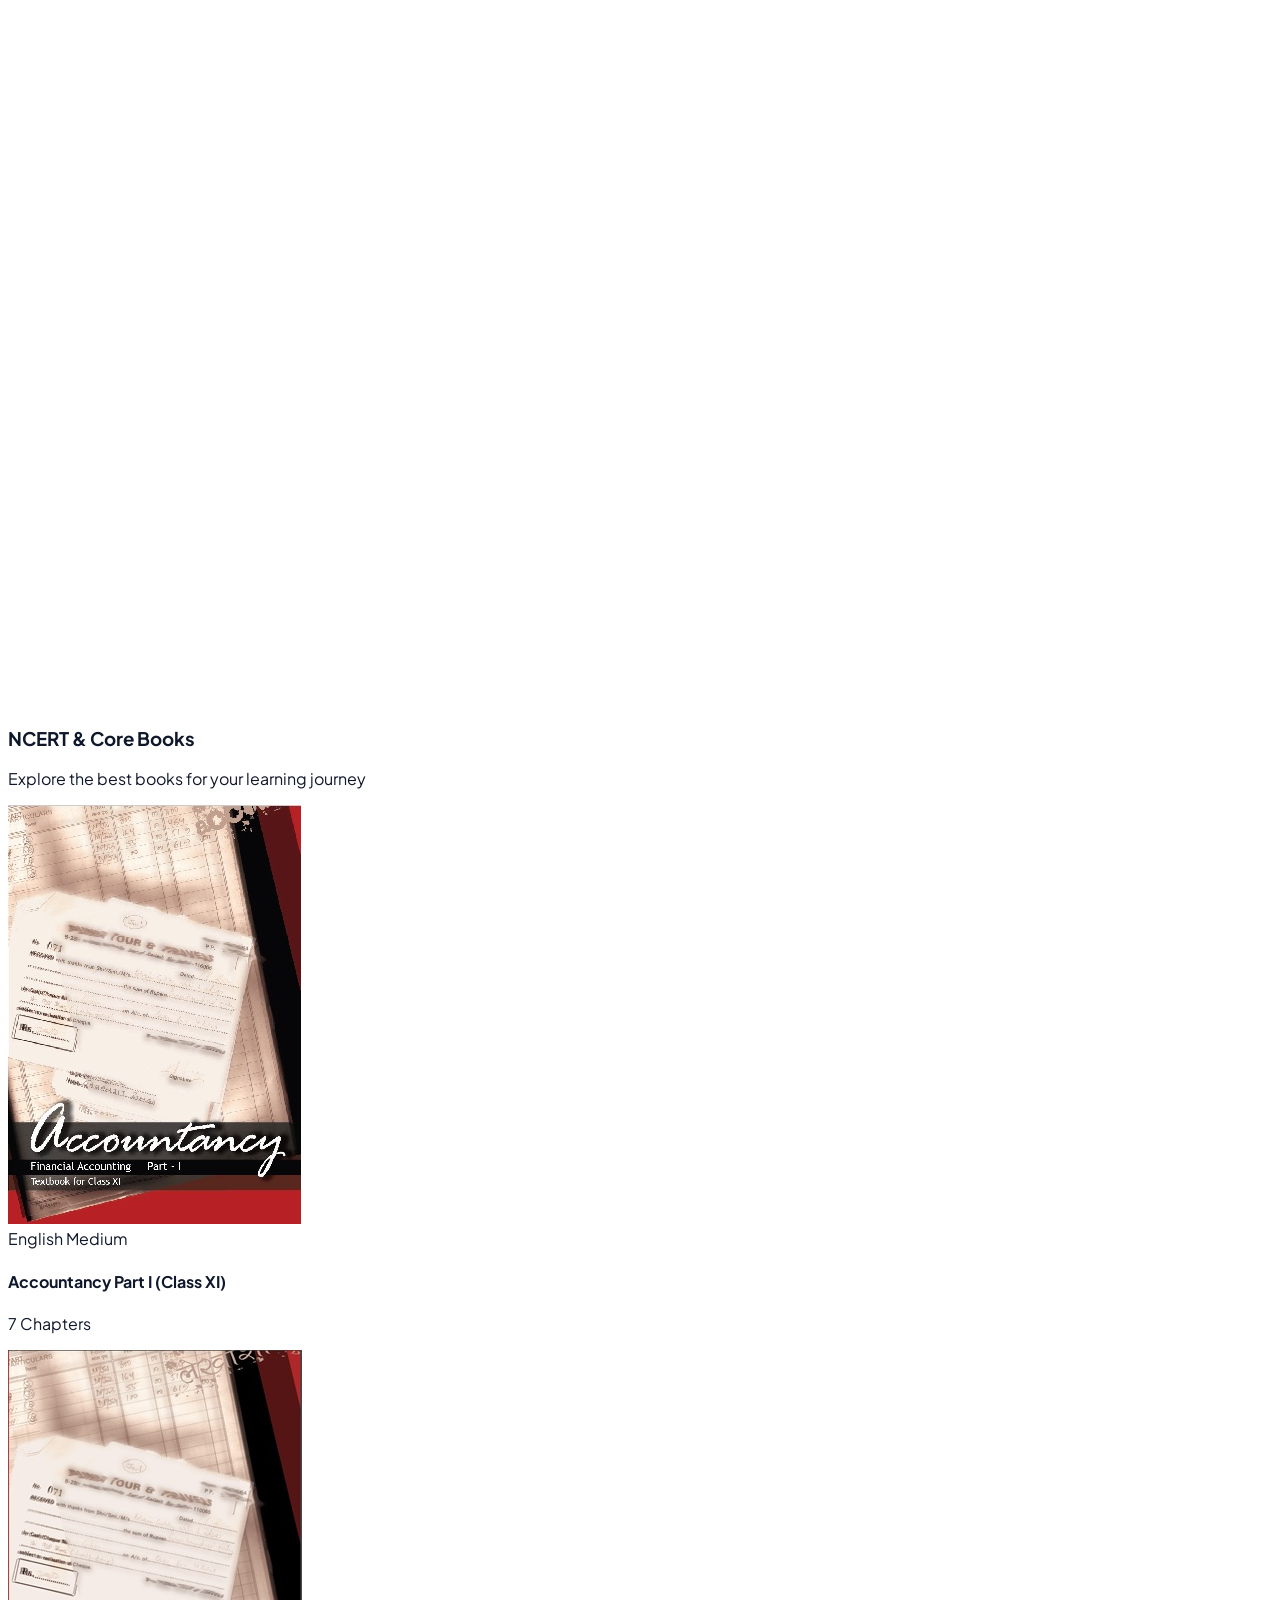
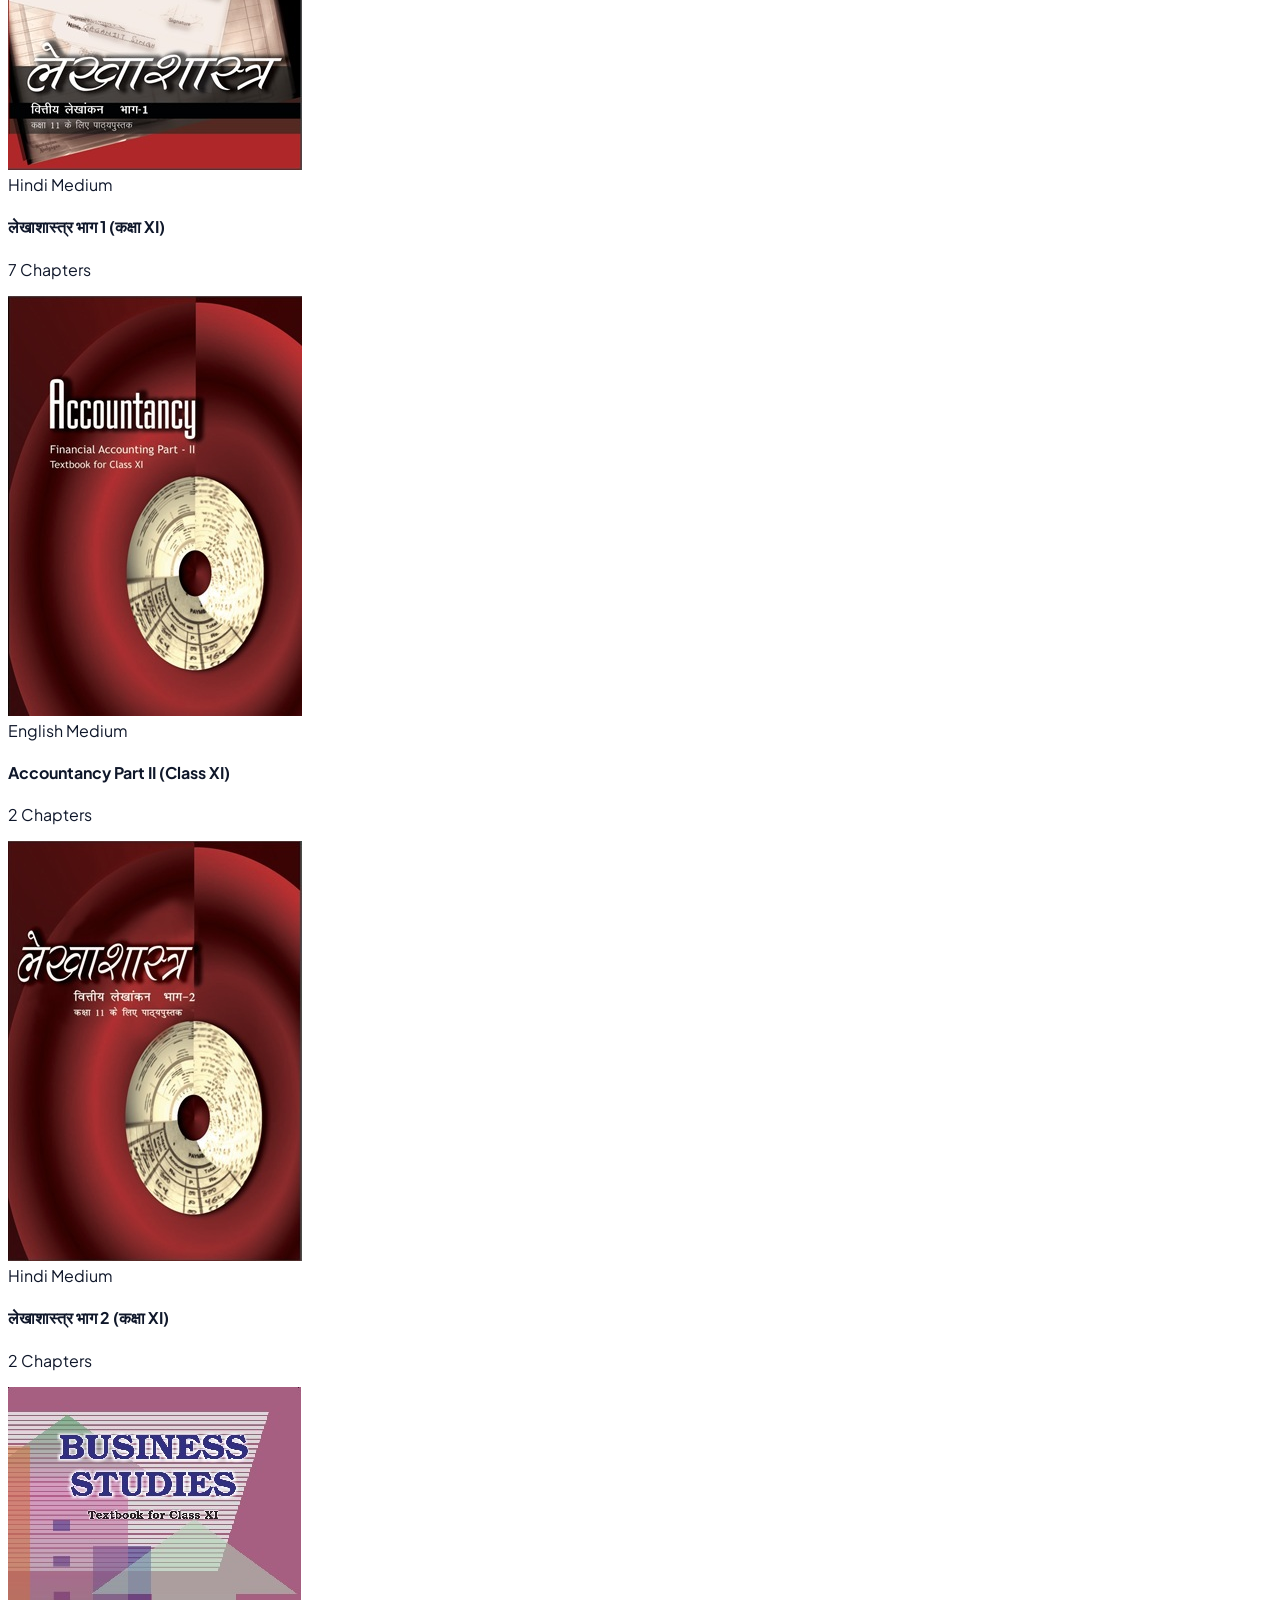
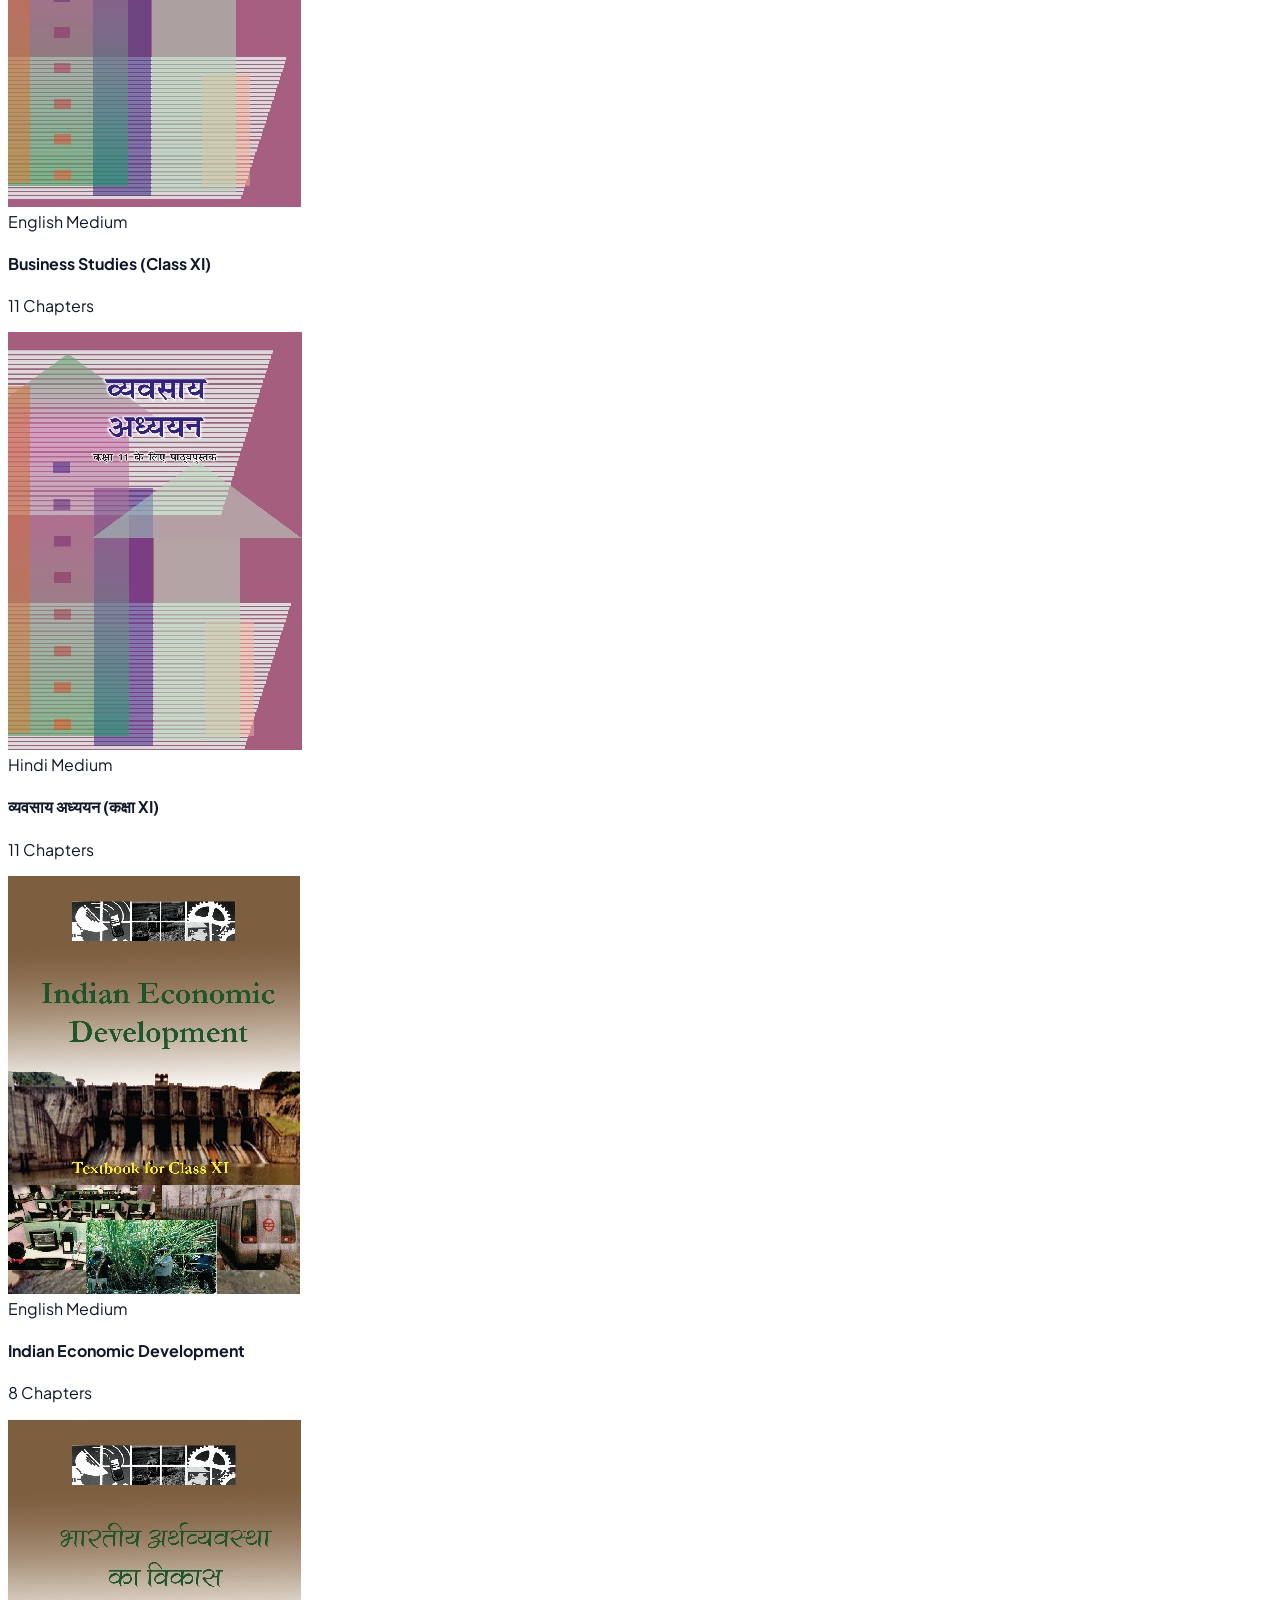
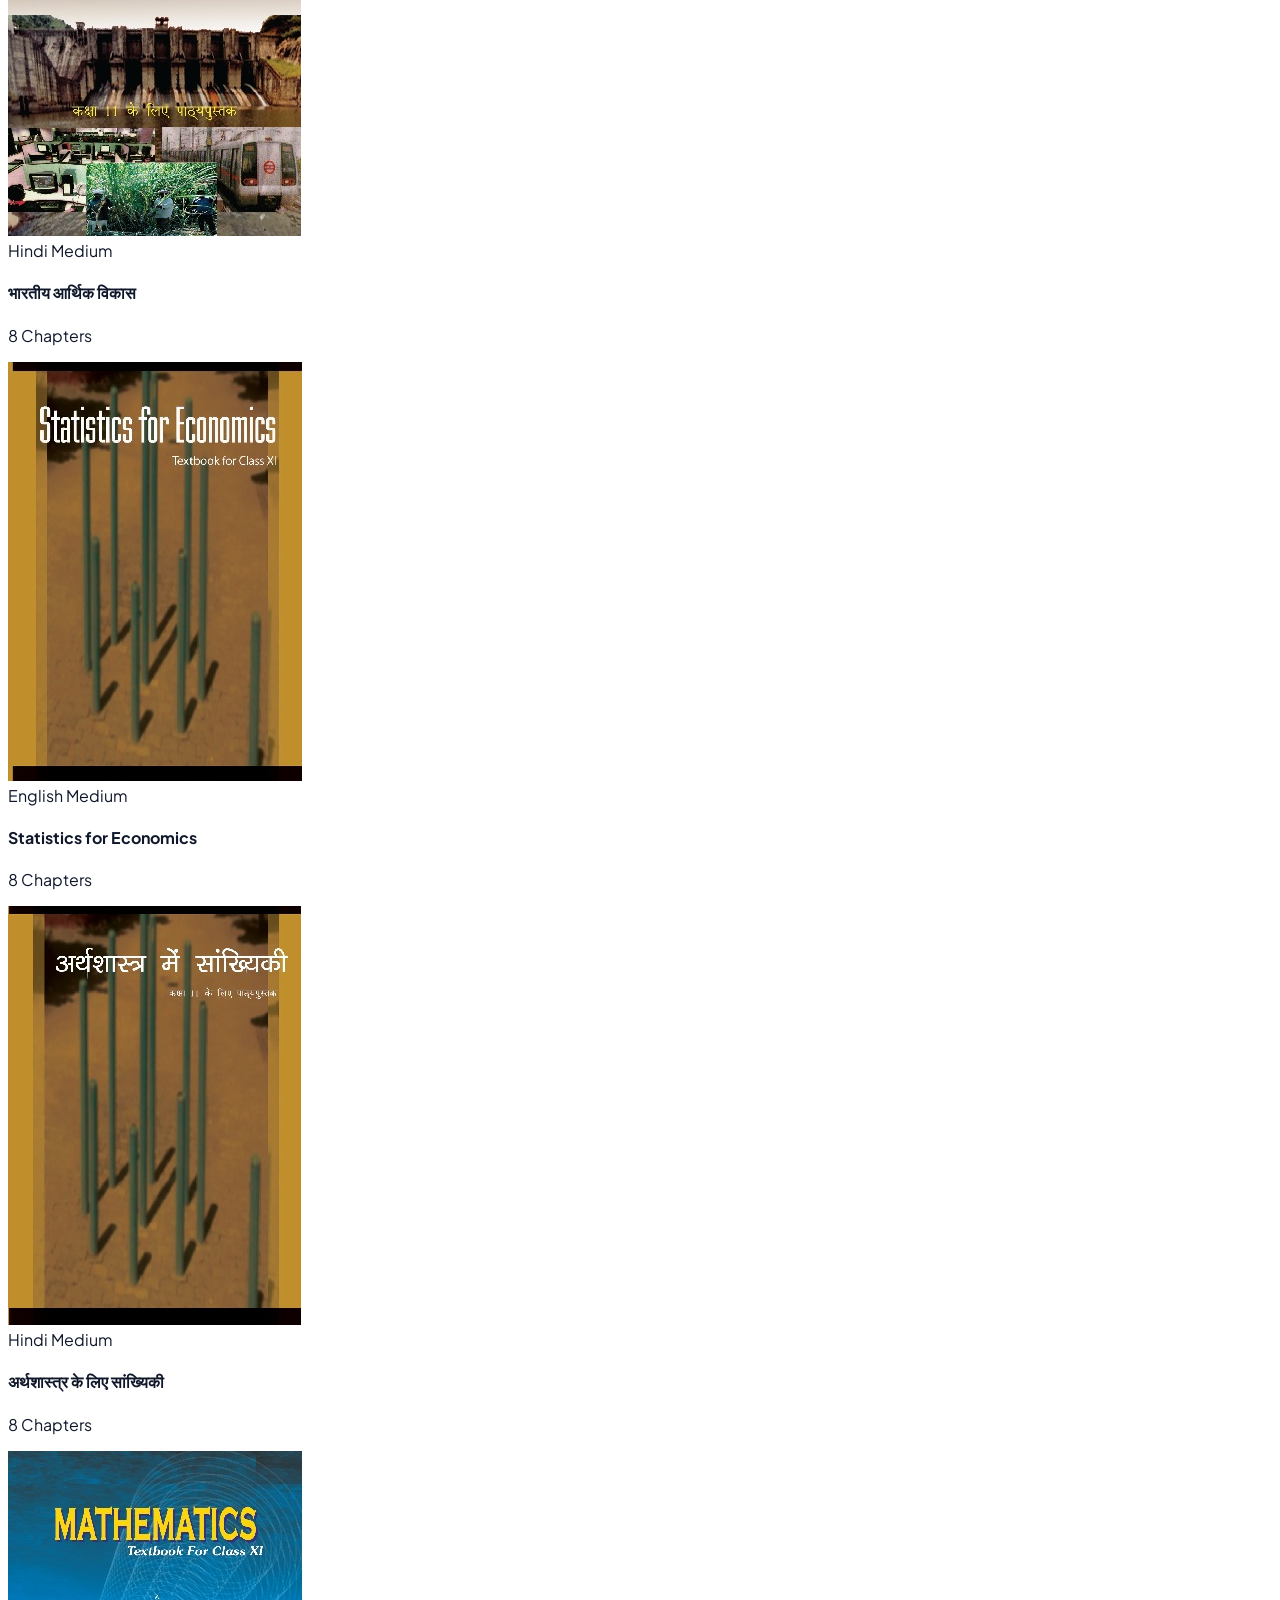
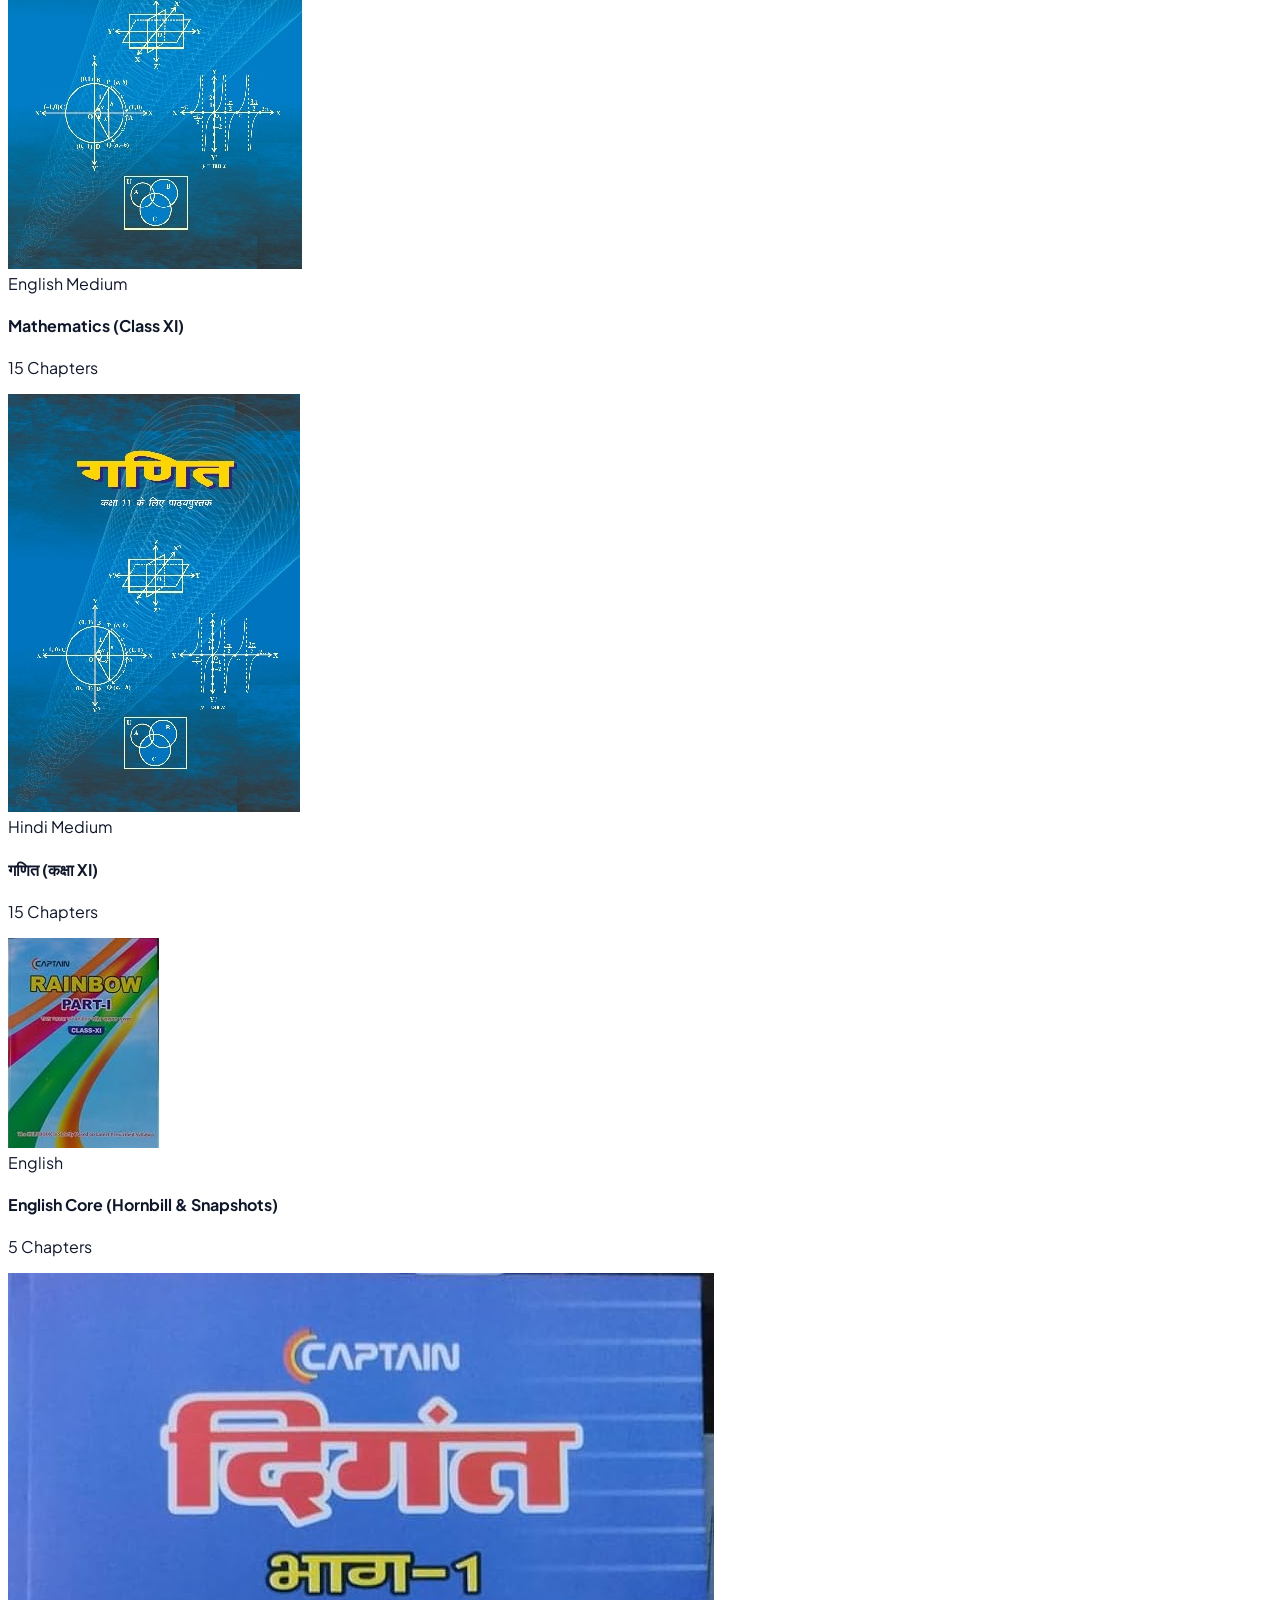
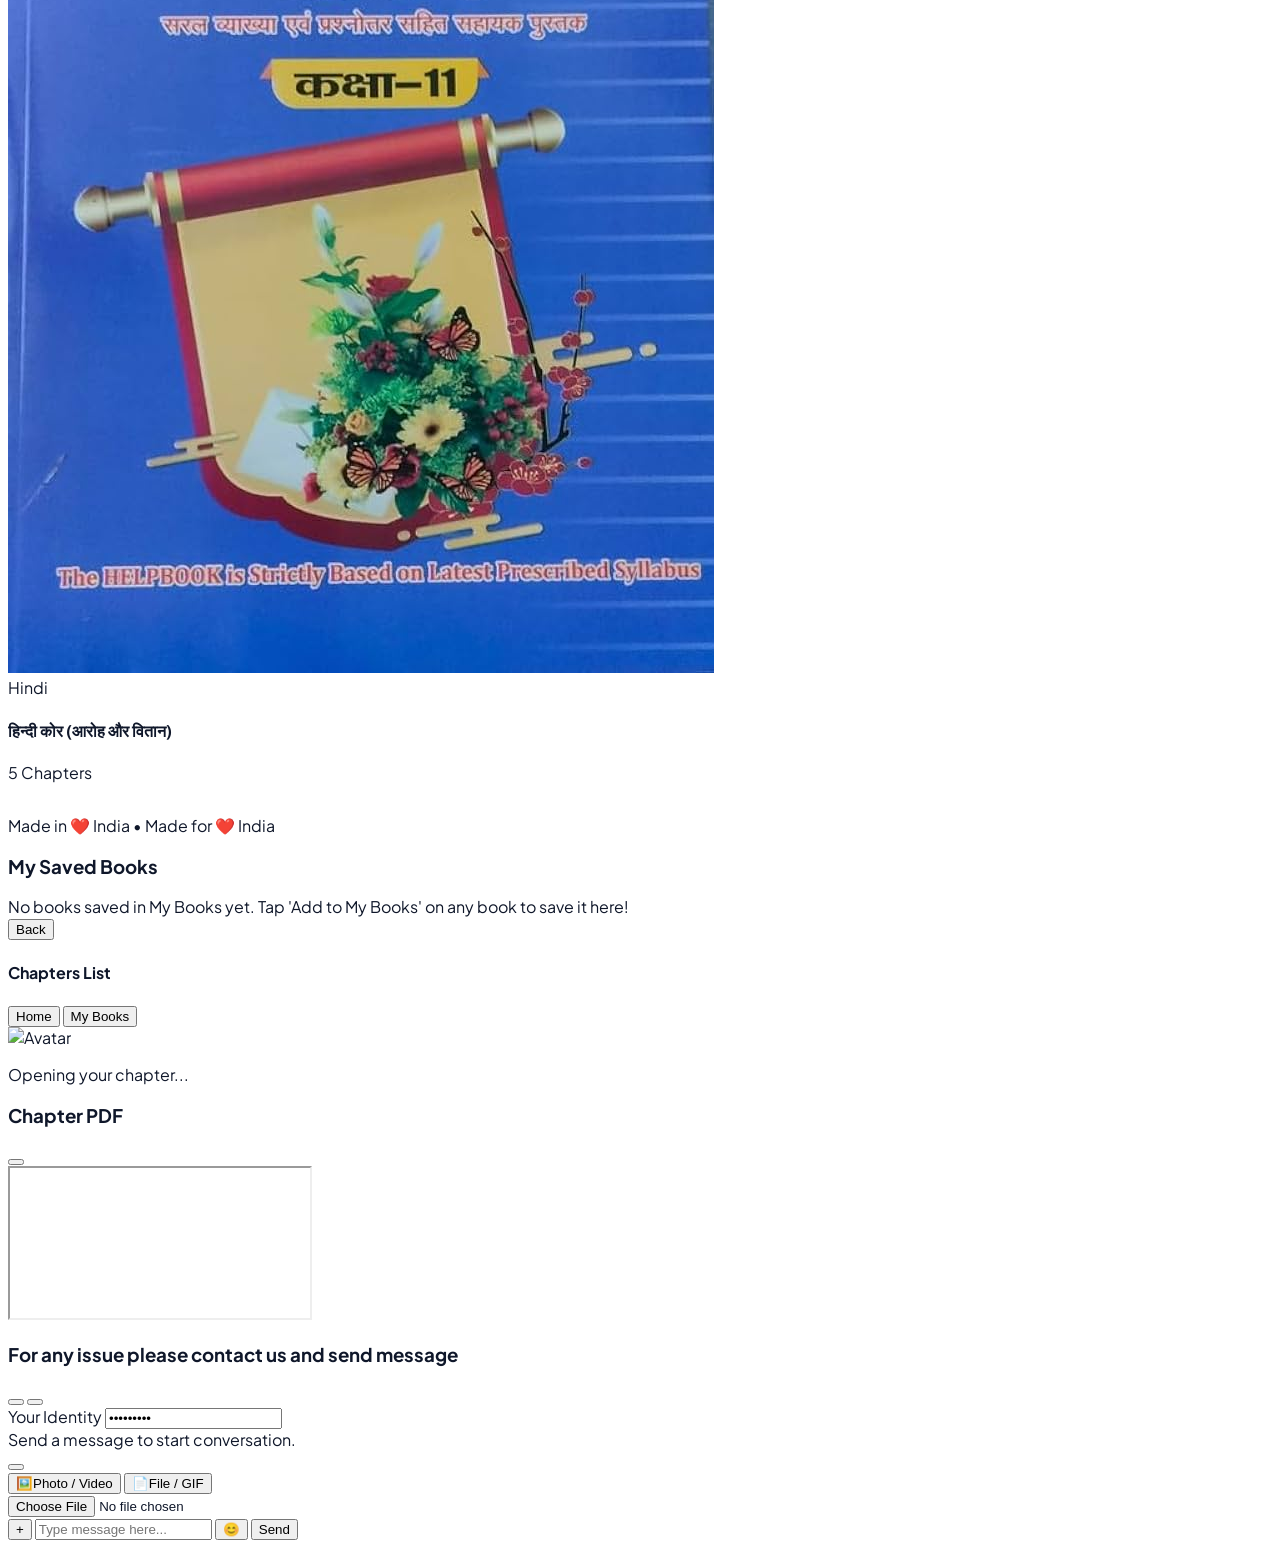
==== commit 854f4a9e: "Add files via upload" ====
--- a/index.html
+++ b/index.html
@@ -33,40 +33,44 @@
     <link rel="manifest" href="manifest.json">
 </head>
 <body class="bg-white text-slate-900 dark:bg-slate-950 dark:text-slate-100 min-h-screen flex flex-col transition-colors duration-300">
-
     <!-- Top Header with Search Bar -->
-    <header class="bg-white dark:bg-slate-900 border-b border-slate-200 dark:border-slate-800 sticky top-0 z-40 px-4 py-3 space-y-3 shadow-xs">
-        <div class="flex justify-between items-center">
+    <header class="bg-white dark:bg-slate-900 border-b border-slate-200 dark:border-slate-800 sticky top-0 z-40">
+        <!-- Top Row: Logo, Title & Right Controls -->
+        <div class="flex items-center justify-between px-4 py-3">
+            <!-- Left: Logo & Title (Commerce Hub 11) -->
             <div class="flex items-center space-x-2">
-                <div class="bg-slate-900 text-white dark:bg-white dark:text-slate-900 p-2 rounded-xl">
+                <div class="bg-slate-900 text-white dark:bg-white dark:text-slate-900 p-2 rounded-xl flex items-center justify-center">
                     <i data-lucide="graduation-cap" class="w-5 h-5"></i>
                 </div>
                 <h1 class="font-bold text-base tracking-wide">Commerce Hub 11</h1>
             </div>
-                <!-- Right side container for Support Toggle & Setting Icon -->
-    <div class="flex items-center space-x-3">
-        <!-- Support Slider Toggle Button -->
-        <div class="flex items-center space-x-2">
-            <span class="text-xs font-bold text-slate-700 dark:text-slate-300">Support</span>
-            <label class="relative inline-flex items-center cursor-pointer">
-                <input type="checkbox" id="supportToggleInput" onchange="toggleGlobalSupport()" class="sr-only peer">
-                <div class="w-9 h-5 bg-slate-300 peer-focus:outline-none rounded-full peer dark:bg-slate-700 peer-checked:after:translate-x-full peer-checked:after:border-white after:content-[''] after:absolute after:top-[2px] after:left-[2px] after:bg-white after:border-slate-300 after:border after:rounded-full after:h-4 after:w-4 after:transition-all dark:border-slate-600 peer-checked:bg-black dark:peer-checked:bg-white dark:peer-checked:after:bg-black"></div>
-            </label>
+
+            <!-- Right: Support Toggle & Settings Icon -->
+            <div class="flex items-center space-x-3">
+                <div class="flex items-center space-x-2">
+                    <span class="text-xs font-bold text-slate-700 dark:text-slate-300">Support</span>
+                    <label class="relative inline-flex items-center cursor-pointer">
+                        <input type="checkbox" id="supportToggleInput" onchange="toggleGlobalSupport()" class="sr-only peer">
+                        <div class="w-9 h-5 bg-slate-300 peer-focus:outline-none rounded-full peer dark:bg-slate-700 peer-checked:after:translate-x-full peer-checked:after:border-white after:content-[''] after:absolute after:top-[2px] after:left-[2px] after:bg-white after:border-slate-300 after:border after:rounded-full after:h-4 after:w-4 after:transition-all dark:border-slate-600 peer-checked:bg-black dark:peer-checked:bg-white dark:peer-checked:after:bg-black"></div>
+                    </label>
+                </div>
+
+                <a href="setting.html" class="ripple-btn bg-slate-100 dark:bg-slate-800 p-2 rounded-xl text-slate-800 dark:text-slate-100 flex items-center justify-center border border-slate-200 dark:border-slate-700">
+                    <i data-lucide="settings" class="w-5 h-5 text-slate-800 dark:text-slate-100"></i>
+                </a>
+            </div>
         </div>
-            
-       <a href="setting.html" class="ripple-btn bg-slate-100 dark:bg-slate-800 p-2 rounded-xl text-slate-800 dark:text-slate-100 flex items-center justify-center border border-slate-200 dark:border-slate-700">
-            <i data-lucide="settings" class="w-5 h-5 text-slate-800 dark:text-slate-100"></i>
-        </a>
-    </div>
-        <!-- Search Bar -->
-        <div class="relative w-full">
-            <span class="absolute inset-y-0 left-0 flex items-center pl-3 pointer-events-none text-slate-400">
-                <i data-lucide="search" class="w-4 h-4"></i>
-            </span>
-            <input type="text" id="searchInput" oninput="handleSearch(this.value)" placeholder="Search by Book Title, Subject or Author..." class="w-full bg-slate-100 dark:bg-slate-800 text-slate-900 dark:text-slate-100 text-xs rounded-xl pl-9 pr-4 py-2.5 focus:outline-none focus:ring-2 focus:ring-slate-900 dark:focus:ring-white transition">
+
+        <!-- Search Bar Row -->
+        <div class="px-4 pb-3">
+            <div class="relative w-full">
+                <span class="absolute inset-y-0 left-0 flex items-center pl-3 pointer-events-none">
+                    <i data-lucide="search" class="w-4 h-4 text-slate-400"></i>
+                </span>
+                <input type="text" id="searchInput" oninput="handleSearch(this.value)" placeholder="Search by Book Title, Subject or Author..." class="w-full pl-10 pr-4 py-2 bg-slate-100 dark:bg-slate-800 border border-slate-200 dark:border-slate-700 rounded-xl text-sm focus:outline-none focus:ring-2 focus:ring-slate-900 dark:focus:ring-white">
+            </div>
         </div>
     </header>
-
     <!-- Main Dynamic Container -->
     <main class="flex-grow max-w-lg mx-auto w-full pb-24">
         
@@ -149,10 +153,21 @@
         </div>
     </div>
 
-    <!-- Scripts -->
-    <script src="global.js"></script>
+        <!-- Scripts -->
+    <script src="global.js?v=3"></script>
     <script src="data.js"></script>
     <script src="script.js"></script>
+
+    <!-- Service Worker Registration -->
+    <script>
+        if ('serviceWorker' in navigator) {
+            window.addEventListener('load', () => {
+                navigator.serviceWorker.register('./sw.js')
+                    .then(reg => console.log('Service Worker registered! Scope:', reg.scope))
+                    .catch(err => console.log('Service Worker registration failed:', err));
+            });
+        }
+    </script>
 </body>
-              </html>
-              
+</html>
+
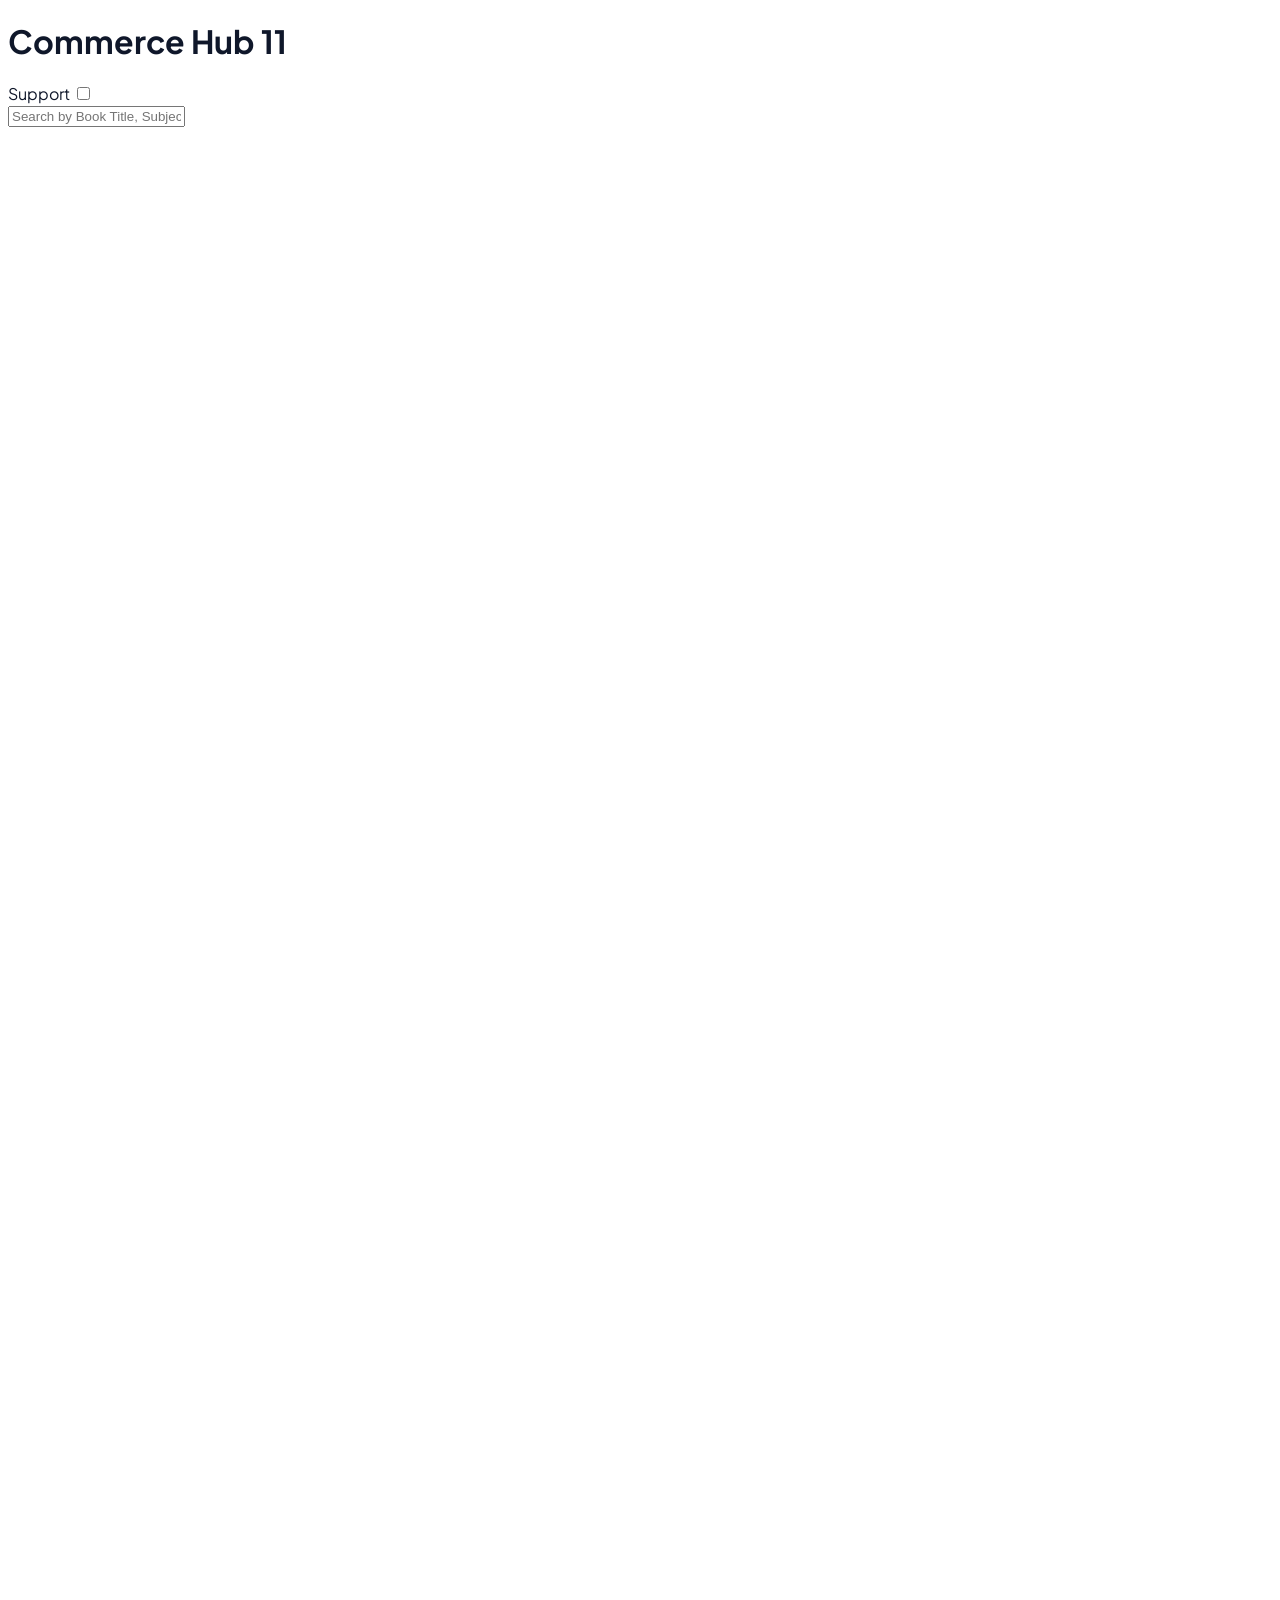
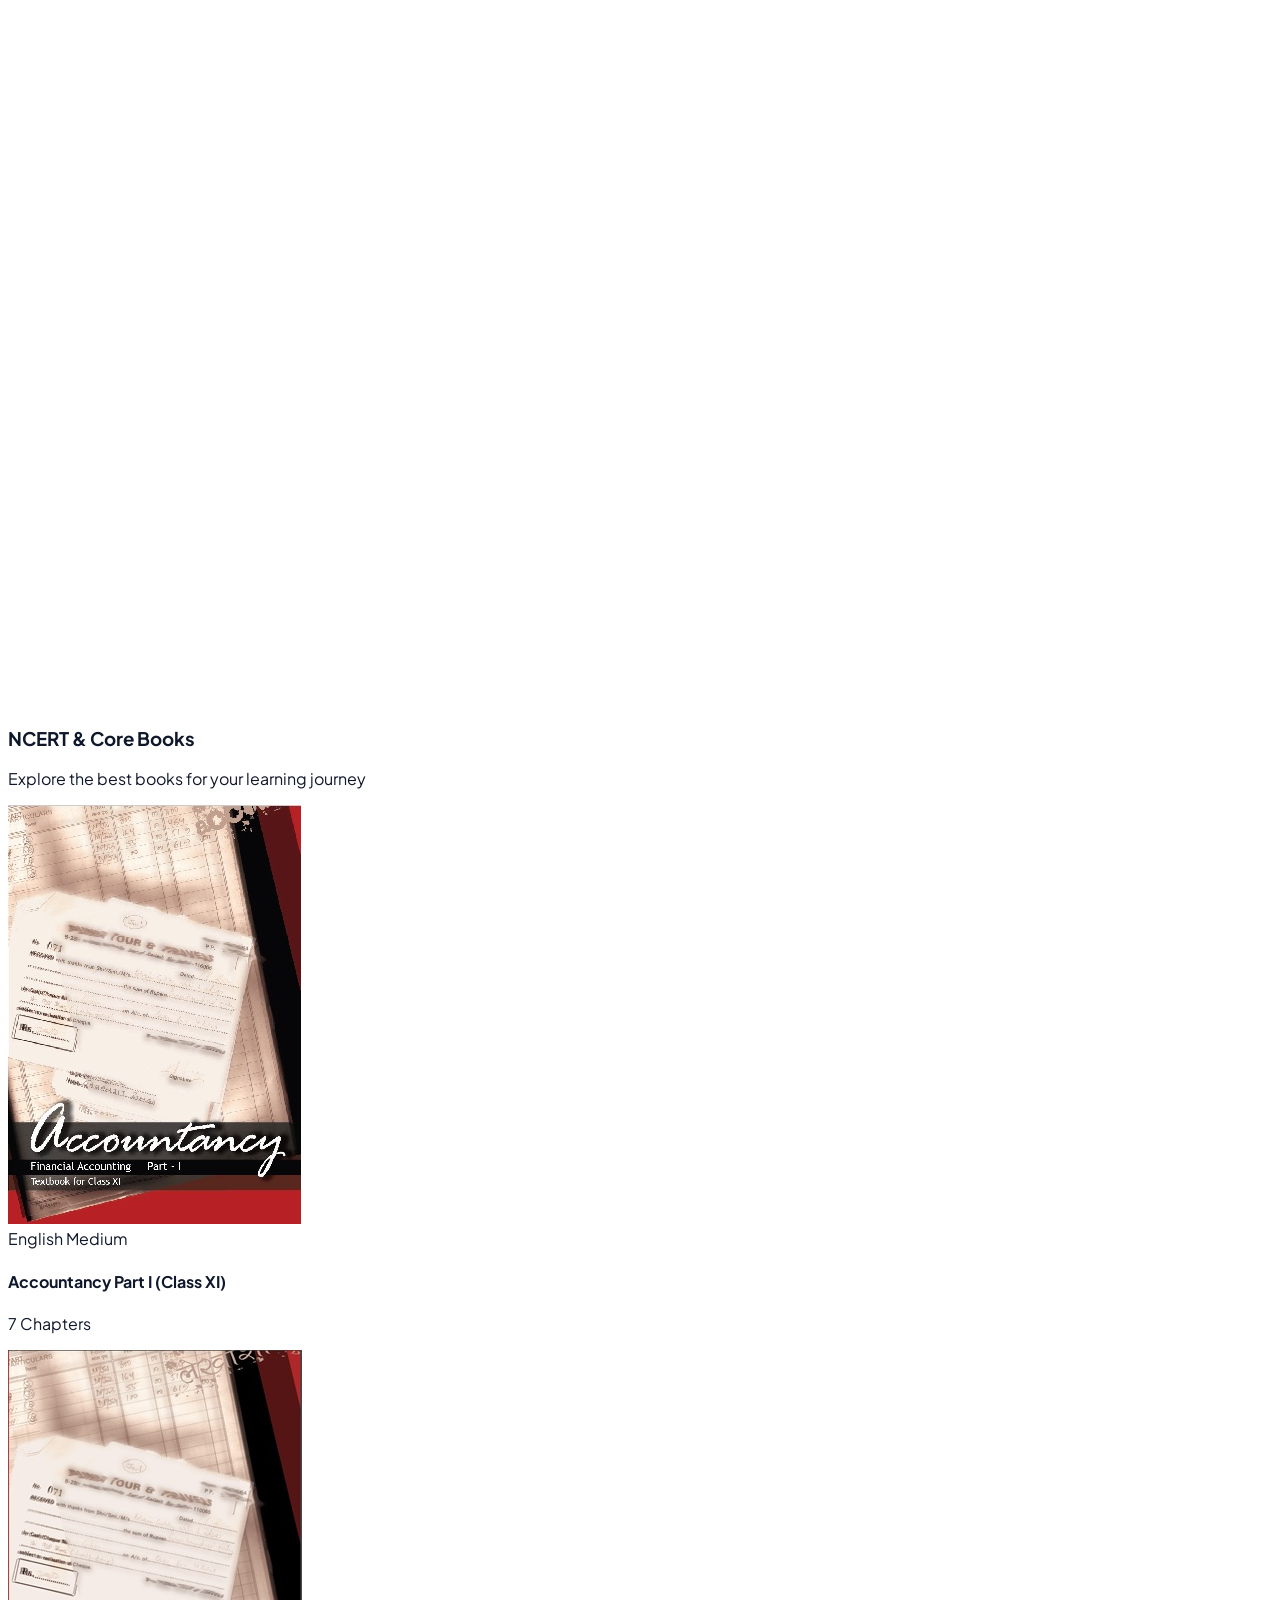
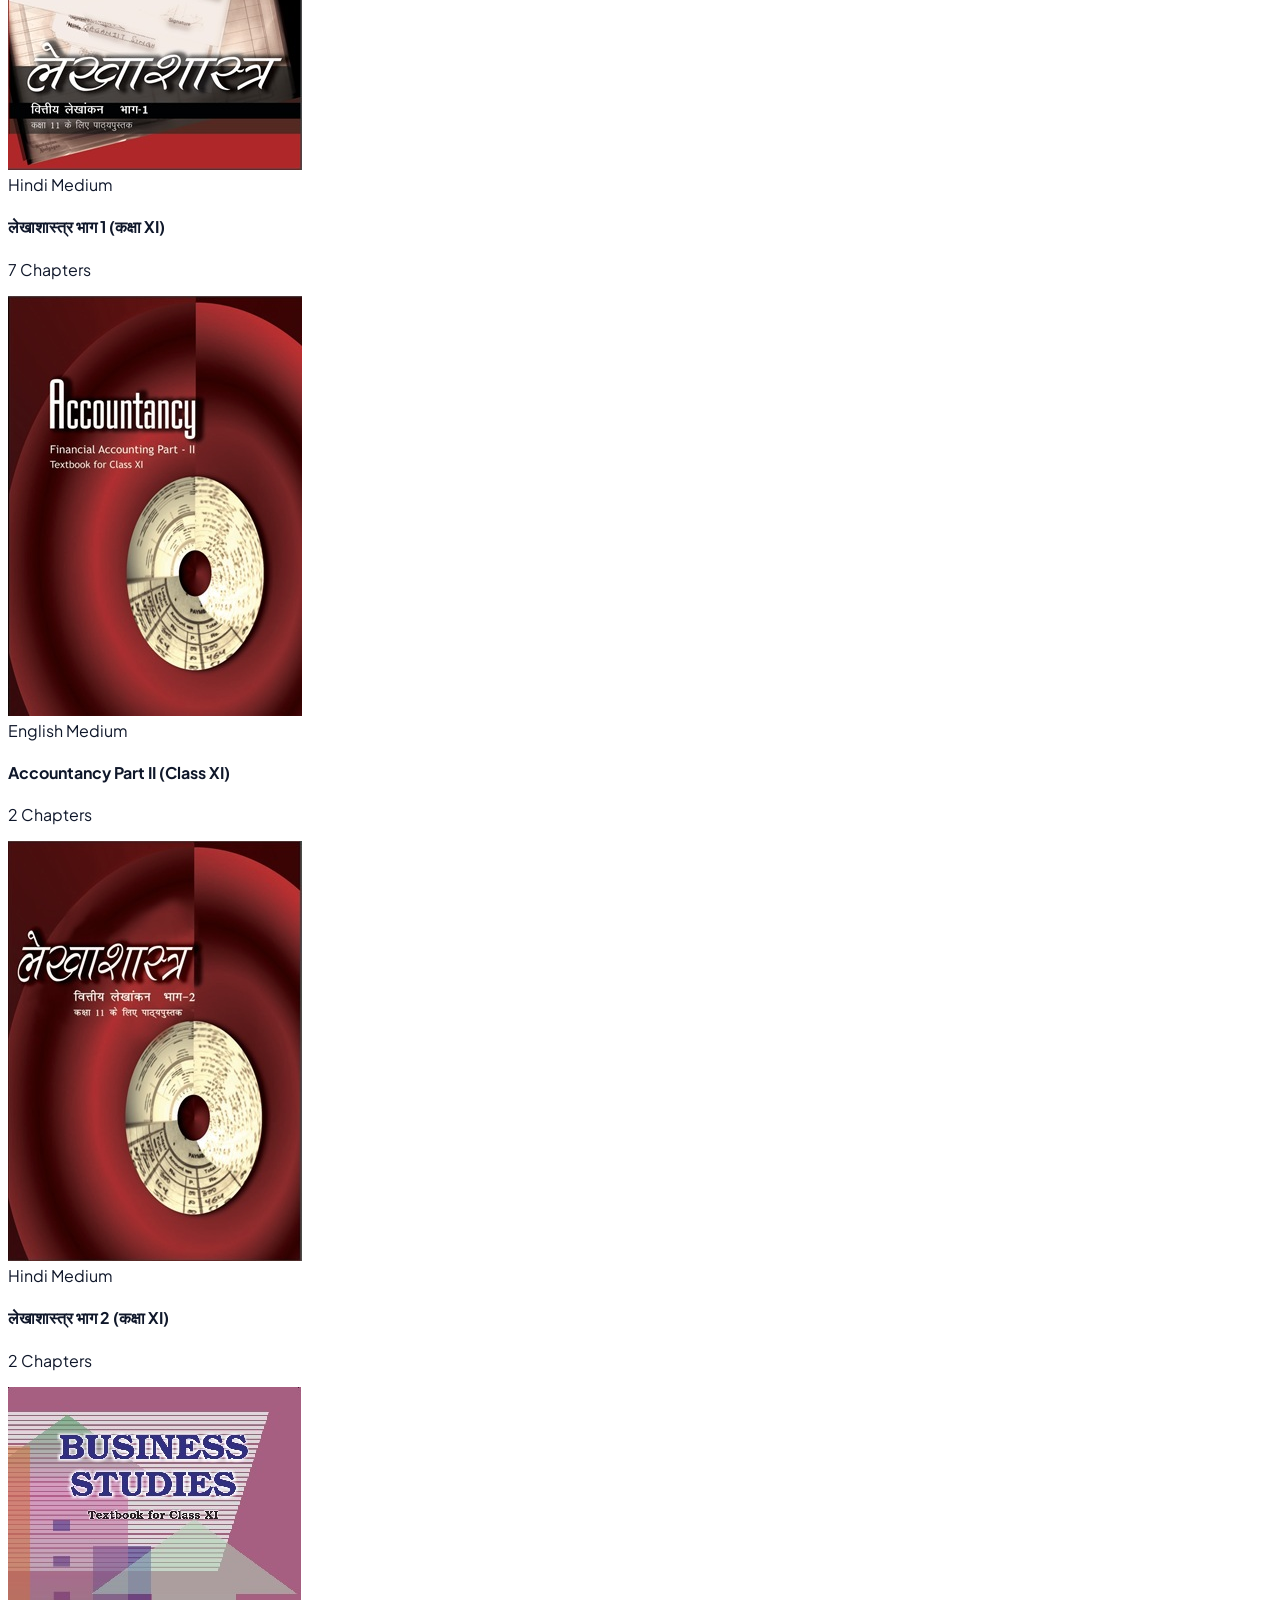
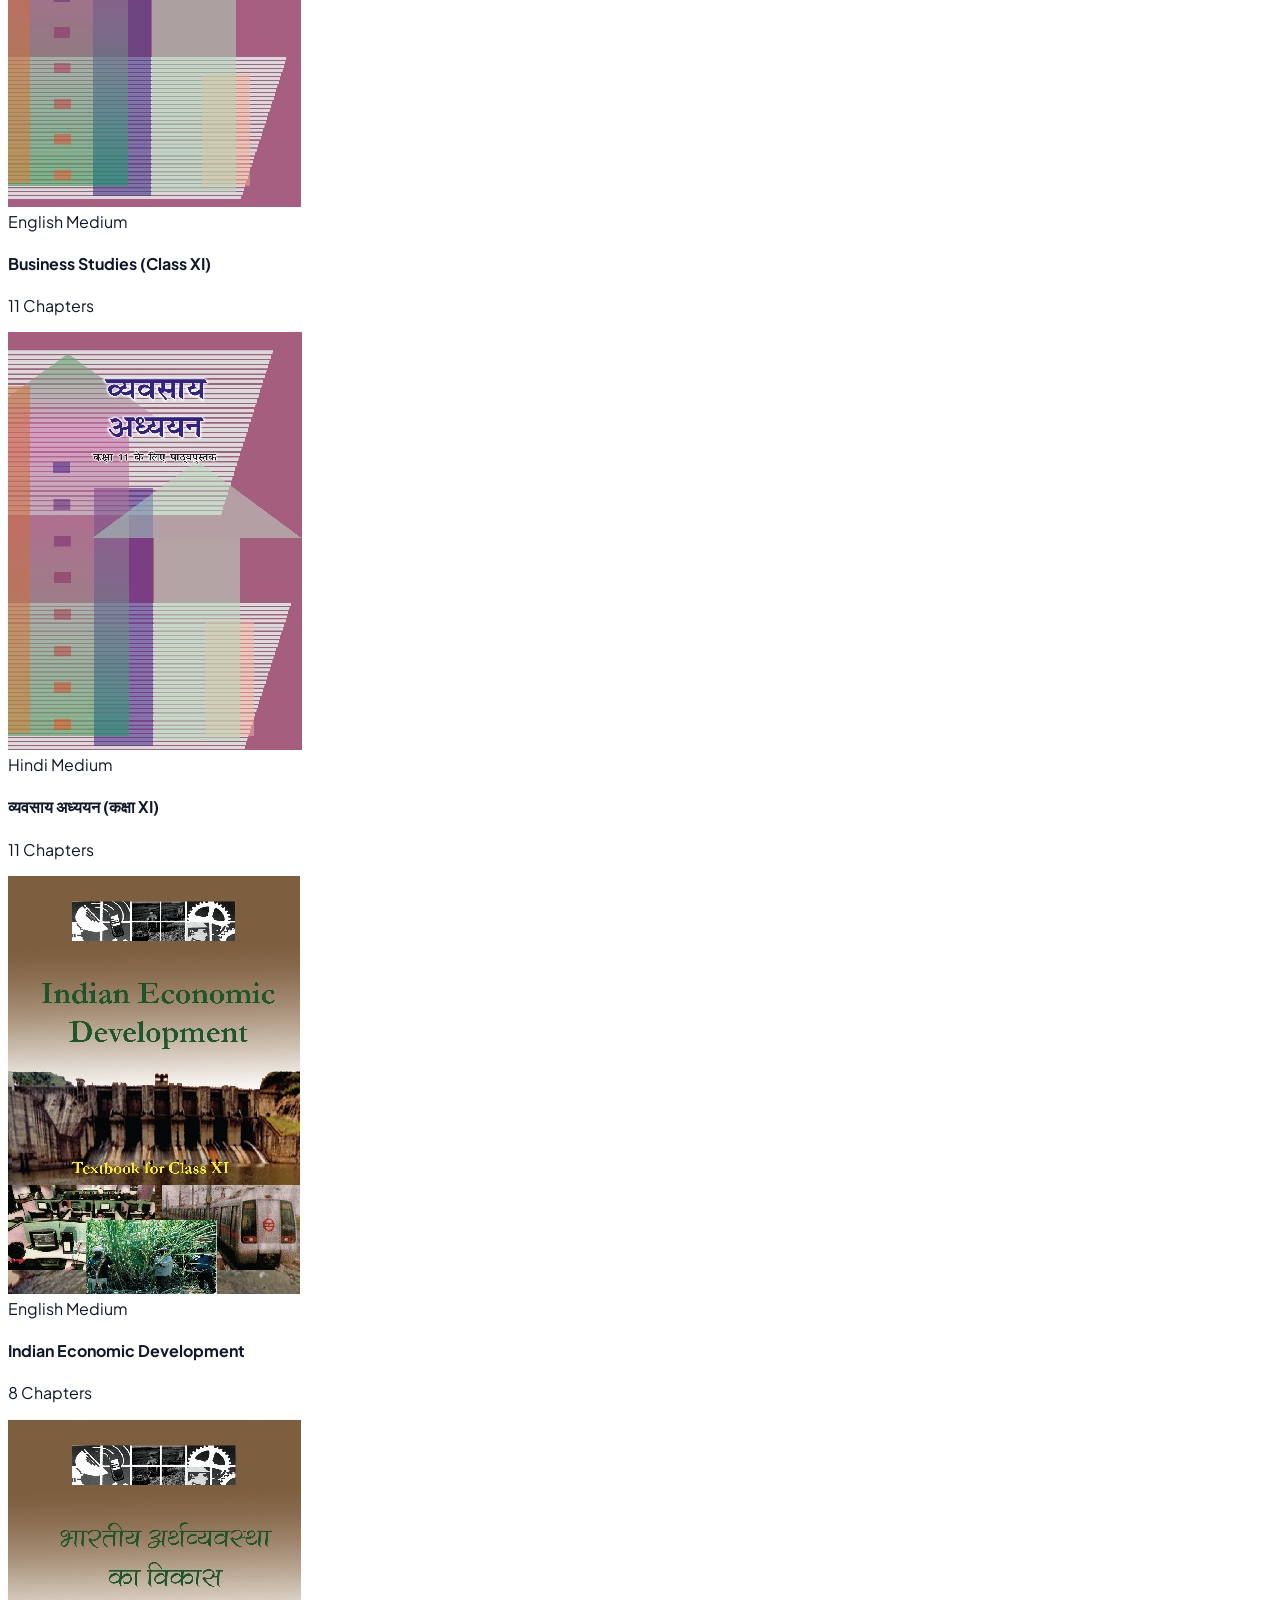
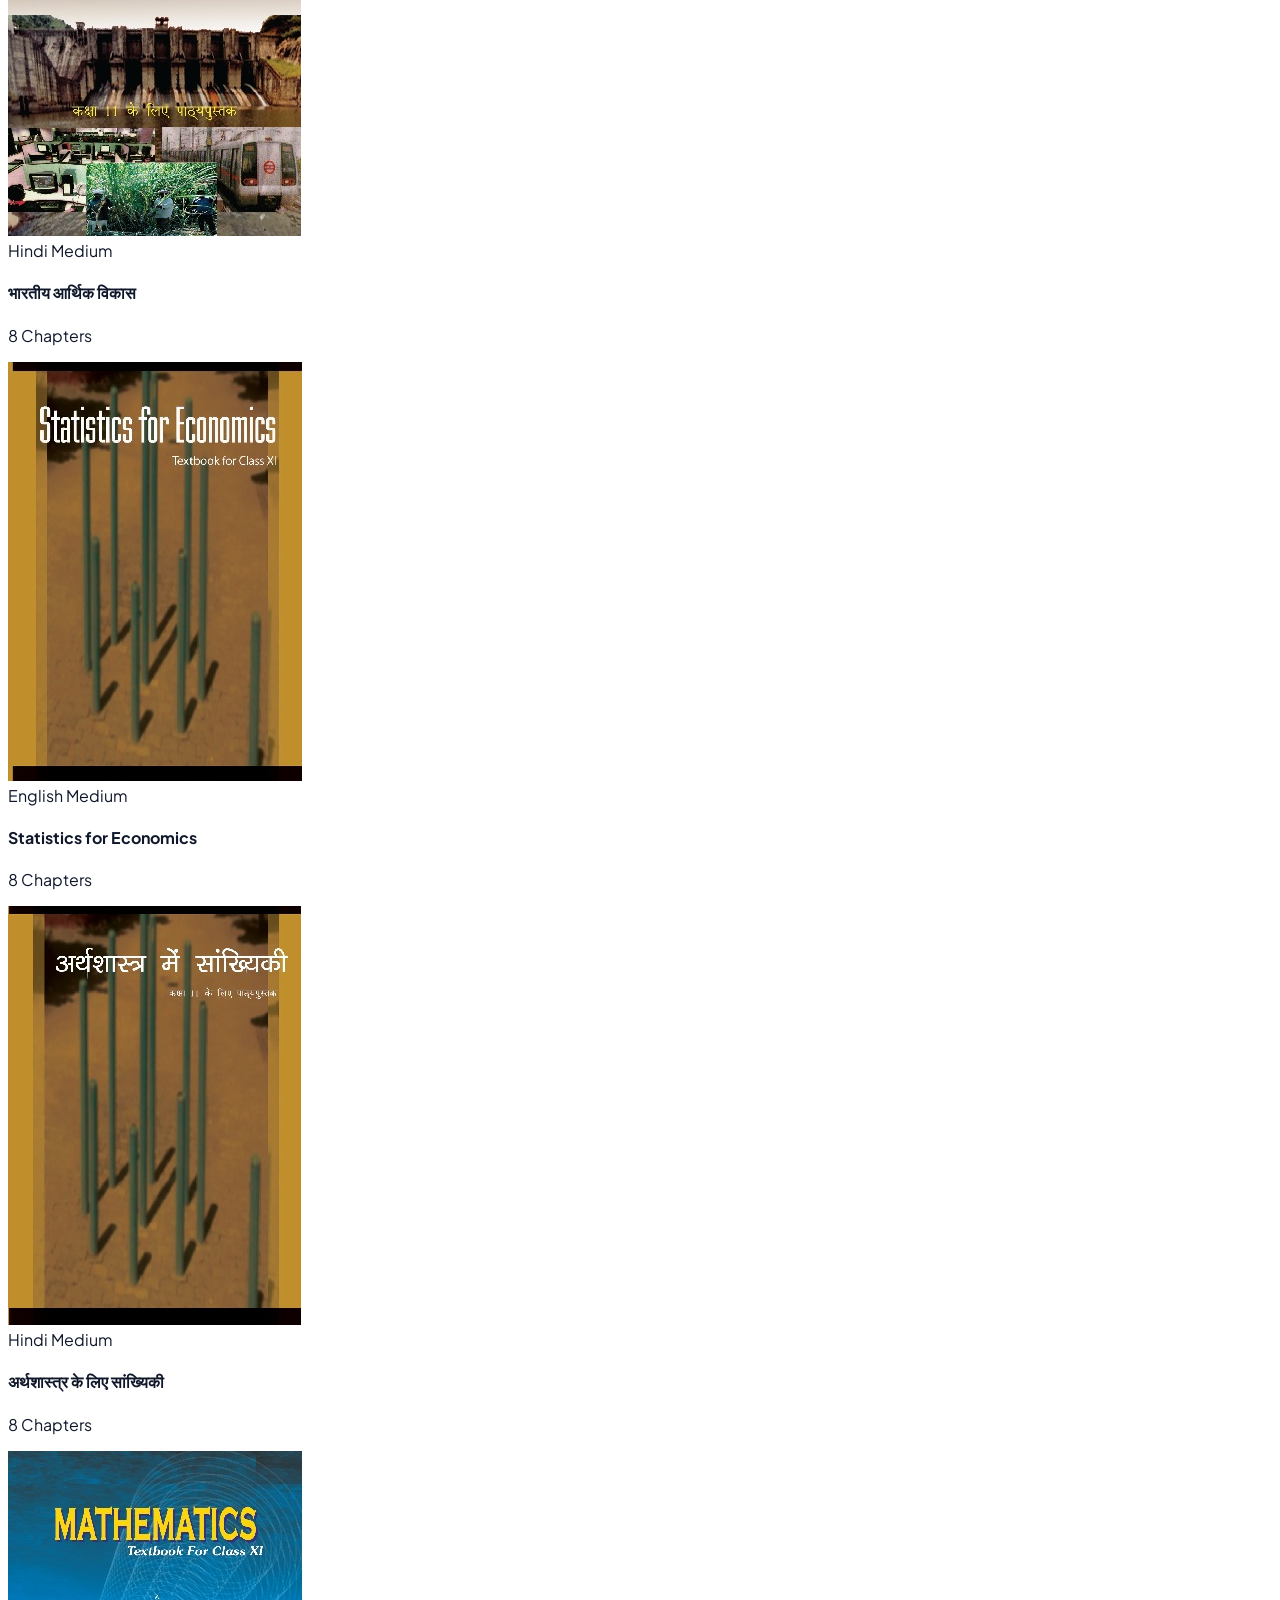
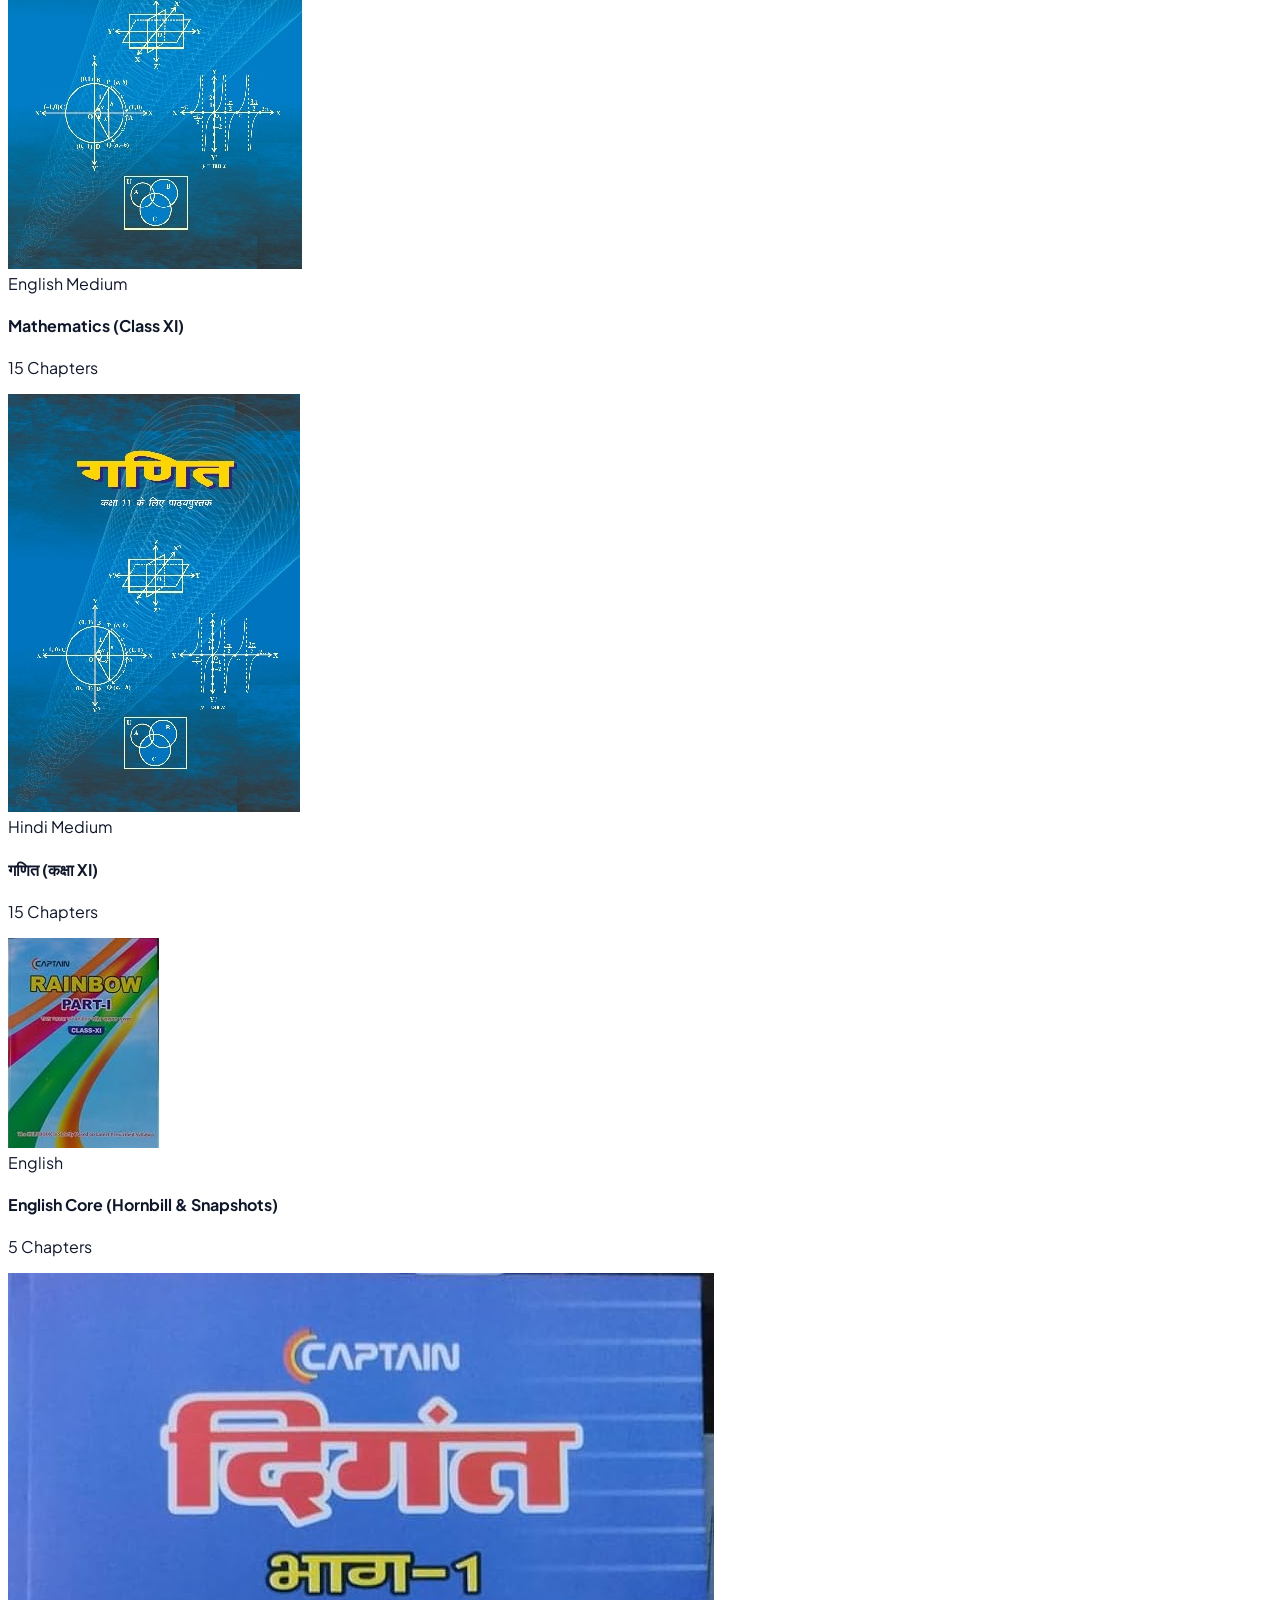
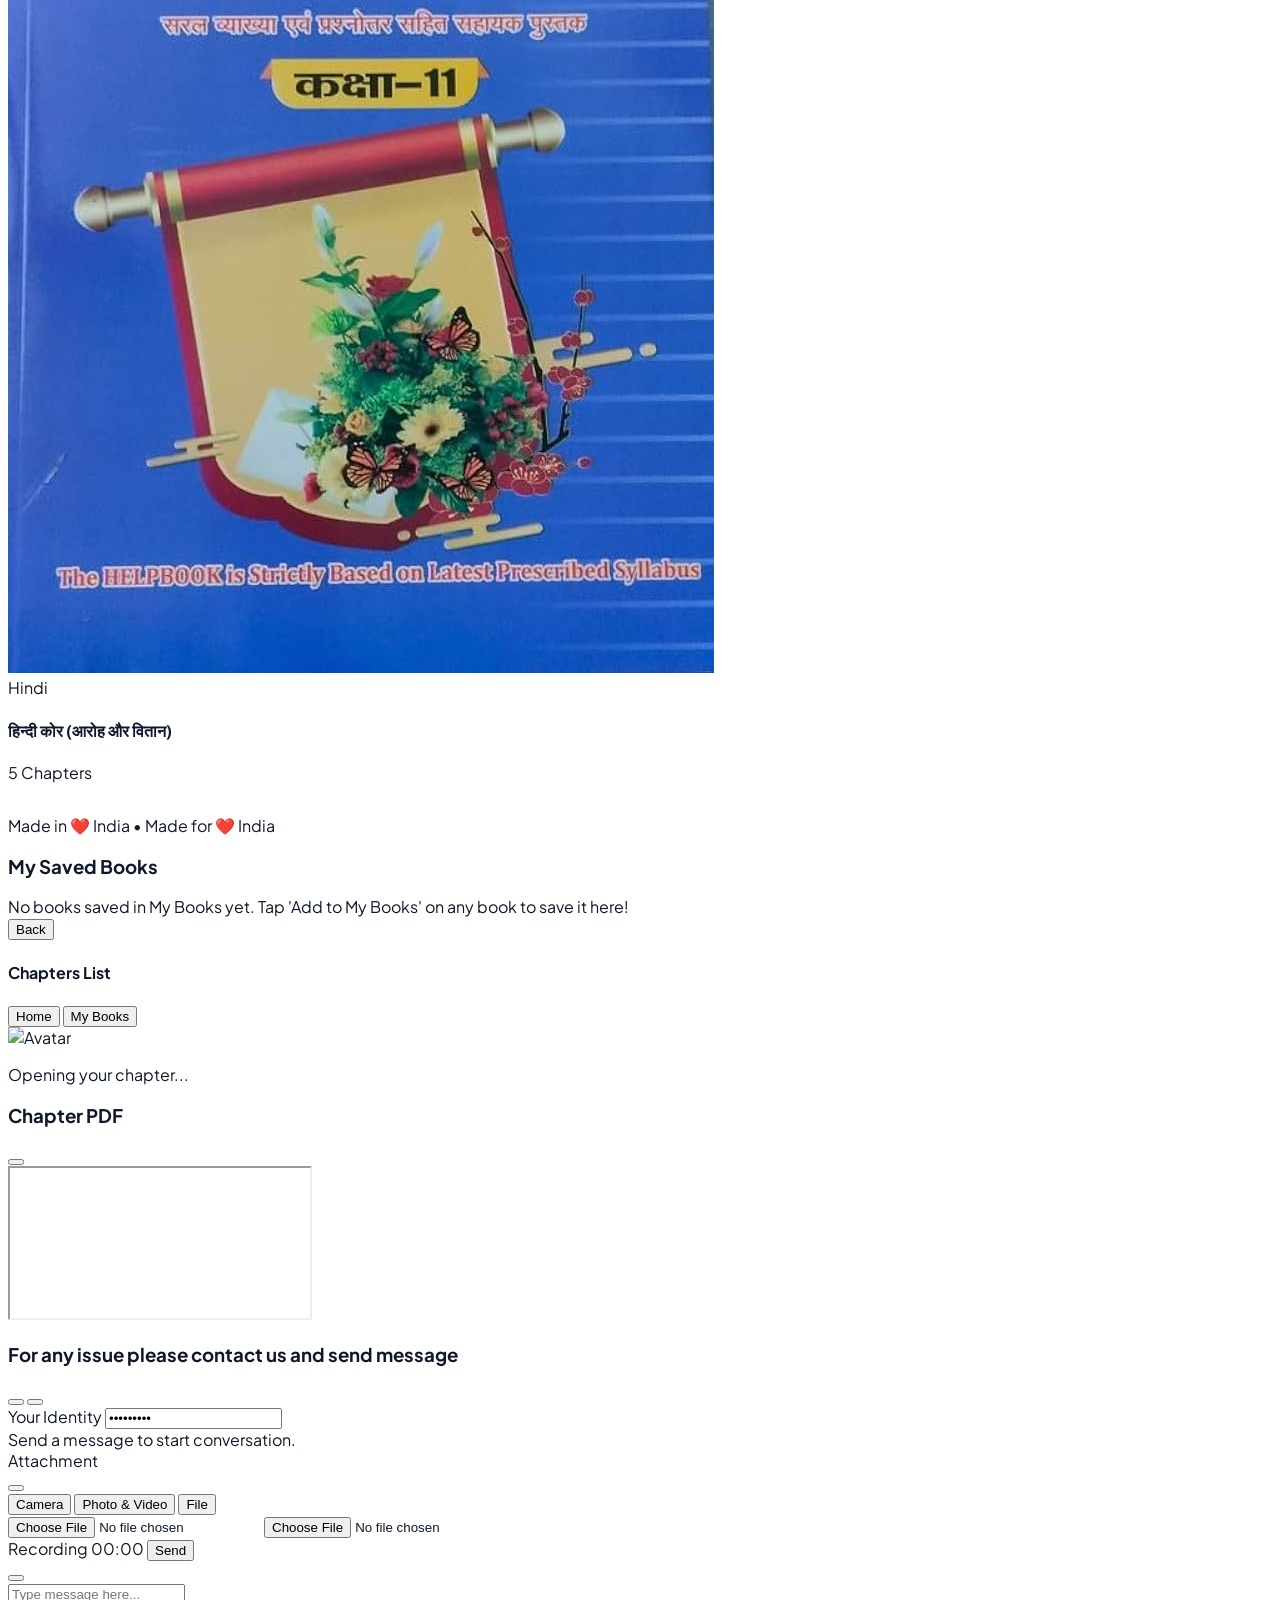
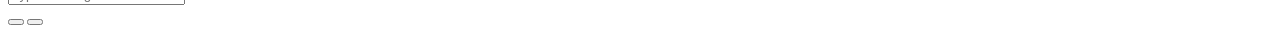
==== commit 68b8c9b5: "Add files via upload" ====
--- a/index.html
+++ b/index.html
@@ -154,7 +154,7 @@
     </div>
 
         <!-- Scripts -->
-    <script src="global.js?v=3"></script>
+    <script src="global.js?v=4"></script>
     <script src="data.js"></script>
     <script src="script.js"></script>
 
